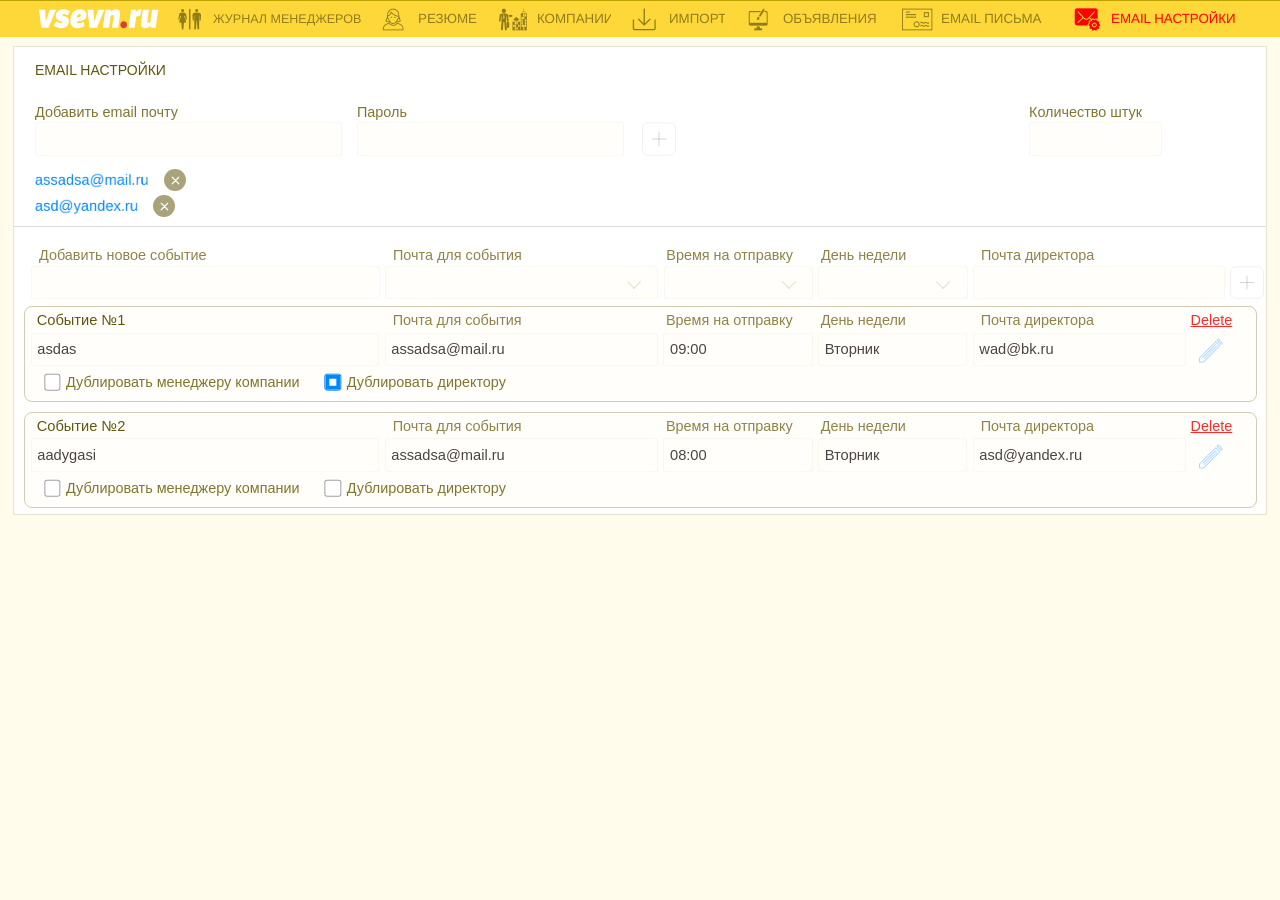
==== email-settings.html @ dcc557de "Update email settings dropdown alignment and UI fixes" ====
<!DOCTYPE html>
<html lang="ru">
<head>
    <meta charset="UTF-8">
    <meta name="viewport" content="width=device-width, initial-scale=1">
    <title>vsevn.ru — Email настройки</title>
    <link rel="stylesheet" href="css/style.css?v=299">
    <link rel="stylesheet" href="css/email-settings.css?v=170">
</head>
<body class="settings-page">
<header class="topbar">
    <a class="logo" href="index.html" aria-label="vsevn.ru"><svg width="179" height="32" viewBox="59 11 179 32" fill="none" xmlns="http://www.w3.org/2000/svg"><path d="M59 13.6651L62.3678 40.8191H73.2908L84.4878 13.6651H75.2932L69.2862 31.1547L68.0572 13.6651H59.0002H59ZM80.9371 36.9832C83.1222 39.3876 87.3547 41.4323 92.1792 41.4323C98.5955 41.4323 103.739 37.8537 103.739 30.8467C103.739 25.9898 100.599 24.6596 97.2301 23.5347C95.1364 22.819 94.2728 22.4098 94.2728 21.4382C94.2728 20.4666 95.0914 20.1601 96.0475 20.1601C97.458 20.1601 100.097 21.1317 101.6 22.3073L105.56 16.6307C103.693 14.6367 99.4604 13 95.4107 13C89.9943 13 84.1686 16.3242 84.1686 23.023C84.1686 27.9332 87.8093 29.6205 90.4498 30.4896C92.77 31.256 93.6347 31.4093 93.6811 32.5355C93.6811 33.3018 93.2705 33.9148 92.0429 33.9148C90.0394 33.9148 86.8993 32.2275 85.2149 30.9492L80.9373 36.9829L80.9371 36.9832ZM126.358 32.1769C123.355 33.1991 121.079 33.8135 119.214 33.8135C117.028 33.8135 115.8 32.33 115.708 31.1026C126.814 30.3869 130.363 27.216 130.363 21.5913C130.363 16.4771 126.722 13.0518 120.533 13.0518C111.795 13.0518 105.969 20.0574 105.969 30.131C105.969 37.0352 109.61 41.4323 116.436 41.4323C120.532 41.4323 123.991 40.2567 127.132 38.5173L126.358 32.1769H126.358ZM115.708 25.5287C115.936 22.6138 117.711 20.1601 119.714 20.1601C121.079 20.1601 121.762 20.9785 121.762 22.2566C121.762 23.8414 120.579 25.0689 115.708 25.5287ZM131.592 13.6651L134.96 40.8191H145.883L157.08 13.6651H147.885L141.878 31.1547L140.649 13.6651H131.592H131.592ZM158.718 13.6651L154.667 40.8191H163.906L166.591 22.9217C167.183 22.2566 168.32 21.4382 169.413 21.4382C170.824 21.4382 171.279 22.1539 170.869 24.813L168.503 40.8191H177.741L180.518 22.1539C181.383 16.2215 179.289 13.0518 174.328 13.0518C171.188 13.0518 168.32 14.7898 166.682 16.4773L166.272 13.6651H158.717H158.718ZM204.366 13.6651H197.267L193.216 40.8191H202.455L204.867 24.6596C205.732 23.4841 207.234 22.5631 208.371 22.5631C209.419 22.5631 209.828 22.6658 210.876 22.9217L212.787 13.7157C212.103 13.3079 211.285 13.0521 210.237 13.0521C208.281 13.0521 206.415 14.7394 204.958 17.0399L204.366 13.6651ZM233.949 40.8191L238 13.6651H228.807L226.076 31.8704C225.529 32.5355 224.3 33.2512 223.209 33.2512C221.797 33.2512 221.388 32.2796 221.661 30.3362L224.164 13.6648H214.879L212.058 32.4327C211.239 38.0572 213.424 41.4321 218.521 41.4321C221.661 41.4321 224.164 40.0006 225.94 37.7507L226.622 40.8188H233.949L233.949 40.8191Z" fill="#FEFEFE"/><path d="M181.111 36.2169C181.111 39.2346 182.932 41.4324 186.072 41.4324C189.122 41.4324 190.941 39.2346 190.941 36.2169C190.941 33.0461 189.03 31.0014 186.072 31.0014C183.068 31.0014 181.111 33.0461 181.111 36.2169Z" fill="#D74134"/></svg></a>
    <nav class="main-nav" aria-label="Главное меню">
        <a class="nav-link" href="#" data-tab="managers">
            <span class="icon icon-managers" aria-hidden="true"></span>
            <span class="nav-text">Журнал менеджеров</span>
        </a>
        <a class="nav-link" href="#" data-tab="resume">
            <span class="icon icon-resume" aria-hidden="true"></span>
            <span class="nav-text">Резюме</span>
        </a>
        <a class="nav-link" href="#" data-tab="companies">
            <span class="icon icon-companies" aria-hidden="true"></span>
            <span class="nav-text">Компании</span>
        </a>
        <a class="nav-link" href="index.html" data-tab="import">
            <span class="icon icon-import" aria-hidden="true"></span>
            <span class="nav-text">Импорт</span>
        </a>
        <a class="nav-link" href="#" data-tab="ads">
            <span class="icon icon-ads" aria-hidden="true"></span>
            <span class="nav-text">Объявления</span>
        </a>
        <a class="nav-link" href="#" data-tab="letters">
            <span class="icon icon-letters" aria-hidden="true"></span>
            <span class="nav-text">Email письма</span>
        </a>
        <a class="nav-link active" href="email-settings.html" data-tab="settings">
            <span class="icon icon-settings" aria-hidden="true"></span>
            <span class="nav-text">Email настройки</span>
        </a>
    </nav>
</header>

<div class="page-wrapper">
    <div class="main-container">
        <h1 class="page-title">EMAIL НАСТРОЙКИ</h1>
        <section class="settings-canvas" aria-label="Email настройки">
    <h2 class="es-heading">EMAIL НАСТРОЙКИ</h2>

    <div class="es-top-label email">Добавить email почту</div>
    <div class="es-top-label pass">Пароль</div>
    <div class="es-top-label qty">Количество штук</div>

    <input type="text" tabindex="-1" aria-hidden="true" autocomplete="username" name="es_fake_username" style="position:absolute;left:-99999px;top:auto;width:1px;height:1px;opacity:0;pointer-events:none;">
    <input type="password" tabindex="-1" aria-hidden="true" autocomplete="current-password" name="es_fake_password" style="position:absolute;left:-99999px;top:auto;width:1px;height:1px;opacity:0;pointer-events:none;">

    <input class="es-small-input email" id="emailInput" type="email" name="es_email_input" inputmode="email" autocomplete="off" autocorrect="off" autocapitalize="none" spellcheck="false" data-lpignore="true" data-1p-ignore="true" data-form-type="other" aria-label="Добавить email почту">
    <input class="es-small-input pass" id="emailPasswordInput" type="text" name="es_password_input" autocomplete="new-password" autocorrect="off" autocapitalize="none" spellcheck="false" data-lpignore="true" data-1p-ignore="true" data-form-type="other" aria-label="Пароль">
    <button class="es-plus-btn" id="emailAddBtn" type="button" aria-label="Добавить email" disabled></button>

    <input class="es-small-input qty" id="emailQtyInput" type="text" inputmode="numeric" autocomplete="off" value="" aria-label="Количество штук">
    <span class="es-x-chip qty-x is-hidden" aria-hidden="true" hidden></span>

    <div class="es-mail-list"></div>

    <div class="es-divider"></div>

    <div class="es-head-wrap">
        <div>Добавить новое событие</div>
        <div>Почта для события</div>
        <div>Время на отправку</div>
        <div>День недели</div>
        <div>Почта директора</div>
        <div></div>
    </div>

    <div class="es-top-row">
        <input class="es-input empty" id="eventNameInput" type="text" autocomplete="off" aria-label="Добавить новое событие">
        <div class="es-input es-select-field is-empty" id="eventEmailSelect" tabindex="0" data-select-role="event-email" data-options="">
            <span class="es-select-value"></span>
            <span class="es-caret"></span>
        </div>
        <div class="es-input es-select-field is-empty" id="eventTimeSelect" tabindex="0" data-select-role="time" data-options="08:00|09:00|10:00|11:00|12:00|13:00|14:00|15:00">
            <span class="es-select-value"></span>
            <span class="es-caret"></span>
        </div>
        <div class="es-input es-select-field is-empty" id="eventDaySelect" tabindex="0" data-select-role="day" data-options="Понедельник|Вторник|Среда|Четверг|Пятница|Суббота|Воскресенье">
            <span class="es-select-value"></span>
            <span class="es-caret"></span>
        </div>
        <input class="es-input" id="eventDirectorInput" type="email" autocomplete="off" aria-label="Почта директора">
        <button class="es-add-btn" id="eventAddBtn" type="button" aria-label="Добавить событие" disabled></button>
    </div>

    <div class="es-cards"></div>
</section>

        <div class="date-row">
            <label class="date-field" data-date-role="from">
                <span class="date-label">ДАТА ОТ</span>
                <input class="date-input" type="text" value="12.05.2023" aria-label="Дата от" readonly>
            </label>
            <label class="date-field" data-date-role="to">
                <span class="date-label">ДАТА ДО</span>
                <input class="date-input" type="text" value="02.05.2026" aria-label="Дата до" readonly>
            </label>
            <label class="check-field">
                <input type="checkbox" class="check-input" id="importAllInput" data-import-option="importAll" autocomplete="off">
                <span class="check-label">Все импортировать объявления</span>
            </label>
            <label class="check-field">
                <input type="checkbox" class="check-input" id="skipDuplicateCheckInput" data-import-option="skipDuplicateCheck" autocomplete="off">
                <span class="check-label">Не проверять на повторы</span>
            </label>
        </div>
        <div class="import-controls">
            <div class="select-group">
                <label class="field-label" for="typeSelect">Укажите тип файла</label>
                <div class="custom-select" id="typeSelect">
                    <div class="select-trigger" id="selectTrigger">
                        <span class="select-value-text" id="selectValueText">Выбрать тип файла</span>
                        <div class="select-right-controls">
                            <span class="select-arrow" id="selectArrow"><i class="vi vi-arrow select-arrow-icon" aria-hidden="true"></i></span>
                            <div class="icon-wrapper select-clear-wrapper" id="selectClearWrapper" style="display:none">
                                <button class="select-clear-btn" id="selectClearBtn" type="button">
                                    <i class="vi vi-clear select-clear-img"></i>
                                </button>
                                <span class="tooltip">Очистить</span>
                            </div>
                        </div>
                    </div>
                    <div class="select-dropdown" id="selectDropdown">
                        <div class="select-option" data-value="xml-ads">Xml объявления</div>
                        <div class="select-option" data-value="xml-links">Xml ссылки</div>
                        <div class="select-option" data-value="xlsx-phones">Xlsx телефоны</div>
                        <div class="select-option" data-value="xlsx-sites">Xlsx сайты</div>
                        <div class="select-option" data-value="xlsx-app">Xlsx наше приложение</div>
                        <div class="select-option" data-value="xlsx-links">Xlsx ссылки для объявлений</div>
                        <div class="select-option" data-value="docx-zarplata">Docx zarplata.ru</div>
                        <div class="select-option" data-value="docx-hh">Docx hh.ru</div>
                        <div class="select-option" data-value="docx-rabota">Docx rabota.ru</div>
                    </div>
                </div>
            </div>
            <div class="filepath-group">
                <label class="field-label" id="filepathLabel">Укажите путь к файлу</label>
                <div class="filepath-with-icon">
                    <div class="filepath-input-wrapper">
                        <input type="text" id="filepathInput" class="filepath-input" placeholder="" autocomplete="off">
                        <div class="icon-wrapper filepath-clear-wrapper" id="filepathClearWrapper" style="display:none">
                            <button class="filepath-clear-btn" id="filepathClearBtn" type="button">
                                <i class="vi vi-clear select-clear-img"></i>
                            </button>
                            <span class="tooltip">Очистить</span>
                        </div>
                    </div>
                    <input type="file" id="filePickerInput" style="display:none">
                    <input type="file" id="folderPickerInput" style="display:none" webkitdirectory multiple>
                </div>
            </div>
            <div class="paperclip-wrapper disabled" id="paperclipWrapper">
                <button class="paperclip-btn" id="paperclipBtn" type="button" disabled>
                    <i class="vi vi-paperclip paperclip-icon" aria-hidden="true"></i>
                </button>
                <div class="source-choice-menu" id="sourceChoiceMenu" hidden>
                    <button type="button" data-source-choice="file">Файл</button>
                    <button type="button" data-source-choice="folder">Папка</button>
                </div>
                <span class="tooltip">Пропишите путь к файлу после этого, его название попадает в поле</span>
            </div>
            <button class="import-btn" id="importBtn" type="button">Начать Импорт</button>
        </div>
    </div>
    <div class="bottom-stripe">
        <div class="log-area" id="logArea"></div>
    </div>
</div>
<div class="log-preview-overlay" id="logPreviewOverlay" hidden>
    <div class="log-preview-window" role="dialog" aria-modal="true" aria-labelledby="logPreviewTitle">
        <div class="log-preview-head">
            <h2 class="log-preview-title" id="logPreviewTitle">Лог импорта</h2>
            <div class="icon-wrapper preview-close-wrapper">
                <button class="log-preview-close" id="logPreviewClose" type="button" aria-label="Закрыть диалог">
                    <i class="vi vi-clear" aria-hidden="true"></i>
                </button>
                <span class="tooltip">Закрыть</span>
            </div>
        </div>
        <div class="log-preview-body">
            <div class="log-preview-meta" id="logPreviewMeta"></div>
            <div class="log-preview-source" id="logPreviewSource"></div>
            <div class="log-preview-summary" id="logPreviewSummary"></div>
            <div class="log-preview-table-wrap">
                <table class="log-preview-table">
                    <thead>
                    <tr>
                        <th>#</th>
                        <th>Наименование</th>
                        <th>Статус</th>
                    </tr>
                    </thead>
                    <tbody id="logPreviewRows"></tbody>
                </table>
            </div>
        </div>
    </div>
</div>
<script src="js/script.js?v=241"></script>
<script src="js/email-settings.js?v=91"></script>
</body>
</html>
---- css/style.css ----
@font-face {
    font-family: 'vsevn-nav-icons';
    src: url('../fonts/vsevn-nav-icons.woff2') format('woff2'),
         url('../fonts/vsevn-nav-icons.woff') format('woff');
    font-weight: normal;
    font-style: normal;
    font-display: block;
}

@font-face {
    font-family: 'vsevn-select-arrow';
    src: url('../fonts/vsevn-select-arrow.woff2') format('woff2'),
         url('../fonts/vsevn-select-arrow.woff') format('woff'),
         url('../fonts/vsevn-select-arrow.ttf') format('truetype');
    font-weight: normal;
    font-style: normal;
    font-display: block;
}

@font-face {
    font-family: 'vsevn-icons';
    src: url('../fonts/vsevn-icons.woff2') format('woff2'),
         url('../fonts/vsevn-icons.woff') format('woff'),
         url('../fonts/vsevn-icons.ttf') format('truetype');
    font-weight: normal;
    font-style: normal;
    font-display: block;
}

@font-face {
    font-family: 'vsevn-zip';
    src: url('../fonts/vsevn-zip.woff2') format('woff2'),
         url('../fonts/vsevn-zip.woff') format('woff'),
         url('../fonts/vsevn-zip.ttf') format('truetype');
    font-weight: normal;
    font-style: normal;
    font-display: block;
}

@font-face {
    font-family: 'vsevn-import-hover';
    src: url('../fonts/vsevn-import-hover.woff2') format('woff2'),
         url('../fonts/vsevn-import-hover.woff') format('woff'),
         url('../fonts/vsevn-import-hover.ttf') format('truetype');
    font-weight: normal;
    font-style: normal;
    font-display: block;
}

@font-face {
    font-family: 'vsevn-underline-dot';
    src: url('../fonts/vsevn-underline-dot.woff2') format('woff2'),
         url('../fonts/vsevn-underline-dot.woff') format('woff'),
         url('../fonts/vsevn-underline-dot.ttf') format('truetype');
    font-weight: normal;
    font-style: normal;
    font-display: block;
}

@font-face {
    font-family: 'vsevn-delete-hover';
    src: url('../fonts/vsevn-delete-hover.woff2') format('woff2'),
         url('../fonts/vsevn-delete-hover.woff') format('woff'),
         url('../fonts/vsevn-delete-hover.ttf') format('truetype');
    font-weight: normal;
    font-style: normal;
    font-display: block;
}

@font-face {
    font-family: 'vsevn-delete-states';
    src: url('../fonts/vsevn-delete-states.woff2') format('woff2'),
         url('../fonts/vsevn-delete-states.woff') format('woff'),
         url('../fonts/vsevn-delete-states.ttf') format('truetype');
    font-weight: normal;
    font-style: normal;
    font-display: block;
}

@font-face {
    font-family: 'vsevn-delete-active';
    src: url('../fonts/vsevn-delete-active.woff2') format('woff2'),
         url('../fonts/vsevn-delete-active.woff') format('woff');
    font-weight: normal;
    font-style: normal;
    font-display: block;
}

@font-face {
    font-family: 'vsevn-rollback-hover';
    src: url('../fonts/vsevn-rollback-hover.woff2') format('woff2'),
         url('../fonts/vsevn-rollback-hover.woff') format('woff'),
         url('../fonts/vsevn-rollback-hover.ttf') format('truetype');
    font-weight: normal;
    font-style: normal;
    font-display: block;
}

@font-face {
    font-family: 'vsevn-paperclip-hover';
    src: url('../fonts/vsevn-paperclip-hover.woff2') format('woff2'),
         url('../fonts/vsevn-paperclip-hover.woff') format('woff'),
         url('../fonts/vsevn-paperclip-hover.ttf') format('truetype');
    font-weight: normal;
    font-style: normal;
    font-display: block;
}

[class^="vi-"], [class*=" vi-"] {
    font-family: 'vsevn-icons' !important;
    font-style: normal;
    font-weight: normal;
    font-variant: normal;
    text-transform: none;
    line-height: 1;
    speak: never;
    -webkit-font-smoothing: antialiased;
    -moz-osx-font-smoothing: grayscale;
}

.vi-ads::before {
    content: "\f015";
}

.vi-arrow::before {
    font-family: 'vsevn-select-arrow' !important;
    content: "\f000";
}

.vi-clear {
    position: relative;
    display: inline-block;
    width: 1.5625vw;
    height: 1.5625vw;
    background: url('../icons/clear/clear.svg') center / contain no-repeat;
    flex-shrink: 0;
    font-size: 0;
    line-height: 0;
    overflow: hidden;
    vertical-align: top;
}

.vi-clear::before {
    content: "";
    display: none;
}

.vi-clear::after {
    content: "";
    position: absolute;
    inset: 0;
    background: url('../icons/clear/clear-hover.svg') center / contain no-repeat;
    opacity: 0;
    pointer-events: none;
}

.select-clear-wrapper:hover .vi-clear::after,
.select-clear-btn:hover .vi-clear::after,
.filepath-clear-wrapper:hover .vi-clear::after,
.filepath-clear-btn:hover .vi-clear::after,
.preview-close-wrapper:hover .vi-clear::after,
.log-preview-close:hover .vi-clear::after {
    opacity: 1;
}

.vi-companies::before {
    content: "\f012";
}

.vi-delete-hover::before {
    font-family: 'vsevn-delete-states' !important;
    content: "\f001";
}

.vi-delete::before {
    font-family: 'vsevn-delete-states' !important;
    content: "\f002";
}

.vi-delete {
    position: relative;
    display: inline-block;
    width: 1em;
    height: 1em;
    overflow: hidden;
}

.vi-delete::after {
    font-family: 'vsevn-delete-states' !important;
    content: "\f001";
    font-style: normal;
    font-weight: normal;
    speak: never;
    -webkit-font-smoothing: antialiased;
    -moz-osx-font-smoothing: grayscale;
    position: absolute;
    top: 50%;
    left: 50%;
    transform: translate(-50%, -50%);
    font-size: 1em;
    line-height: 1;
    width: 1em;
    height: 1em;
    overflow: hidden;
    opacity: 0;
    transition: opacity 0.15s;
}

.vi-delete::before {
    transition: opacity 0.15s;
}

.vi-docx::before {
    content: "\f00f";
}

.vi-email-hover::before {
    content: "\f00d";
}

.vi-email-settings-hover::before {
    content: "\f00b";
}

.vi-email-settings::before {
    content: "\f00c";
}

.vi-email::before {
    content: "\f00e";
}

.vi-html::before {
    content: "\f00a";
}

.vi-import::before {
    content: "\f009";
}

.vi-journal-hover::before {
    content: "\f007";
}

.vi-journal::before {
    content: "\f008";
}

.vi-paperclip::before {
    content: "\f006";
}

.vi-paperclip {
    position: relative;
    display: inline-block;
}

.has-static-icon::before,
.has-static-icon::after {
    content: "" !important;
    display: none !important;
}

.vi-paperclip.has-static-icon {
    width: 0.72917vw;
    height: 1.77083vw;
    font-size: 0;
    line-height: 0;
}

.select-arrow-icon.has-static-icon {
    position: relative;
    width: 100%;
    height: 100%;
    font-size: 0;
    line-height: 0;
    transform-origin: center;
}

.icon.has-static-icon {
    position: relative;
}

.vi-rollback.has-static-icon,
.vi-delete.has-static-icon,
.warning-icon.has-static-icon {
    position: relative;
    display: inline-block;
    width: 1.875vw;
    height: 1.875vw;
    font-size: 0;
    line-height: 0;
}

.static-icon-svg {
    position: absolute;
    inset: 0;
    display: block;
    width: 100%;
    height: 100%;
    overflow: visible;
    pointer-events: none;
    shape-rendering: geometricPrecision;
    transition: opacity 0.15s;
}

.static-icon-hover,
.static-icon-active {
    opacity: 0;
}

.paperclip-btn:not([disabled]):hover .vi-paperclip.has-static-icon .static-icon-default,
.rollback-btn:not(.is-rolled):hover .vi-rollback.has-static-icon .static-icon-default,
.delete-btn:hover .vi-delete.has-static-icon .static-icon-default,
.delete-btn:active .vi-delete.has-static-icon .static-icon-default,
.delete-btn.is-pressed .vi-delete.has-static-icon .static-icon-default {
    opacity: 0;
}

.paperclip-btn:not([disabled]):hover .vi-paperclip.has-static-icon .static-icon-hover,
.rollback-btn:not(.is-rolled):hover .vi-rollback.has-static-icon .static-icon-hover,
.delete-btn:hover .vi-delete.has-static-icon .static-icon-hover {
    opacity: 1;
}

.delete-btn:active .vi-delete.has-static-icon .static-icon-hover,
.delete-btn.is-pressed .vi-delete.has-static-icon .static-icon-hover {
    opacity: 0;
}

.delete-btn:active .vi-delete.has-static-icon .static-icon-active,
.delete-btn.is-pressed .vi-delete.has-static-icon .static-icon-active {
    opacity: 1;
}

.vi-paperclip::after {
    font-family: 'vsevn-paperclip-hover' !important;
    content: "\f000";
    font-style: normal;
    font-weight: normal;
    speak: never;
    -webkit-font-smoothing: antialiased;
    -moz-osx-font-smoothing: grayscale;
    position: absolute;
    top: 50%;
    left: 50%;
    transform: translate(-50%, -50%);
    opacity: 0;
    transition: opacity 0.15s;
}

.vi-paperclip::before {
    transition: opacity 0.15s;
}

.vi-resume-hover::before {
    content: "\f004";
}

.vi-resume::before {
    content: "\f005";
}

.vi-rollback::before {
    content: "\f003";
}

.vi-rollback {
    position: relative;
    display: inline-block;
    width: 1em;
    height: 1em;
    overflow: hidden;
}

.vi-rollback::after {
    font-family: 'vsevn-rollback-hover' !important;
    content: "\f000";
    font-style: normal;
    font-weight: normal;
    speak: never;
    -webkit-font-smoothing: antialiased;
    -moz-osx-font-smoothing: grayscale;
    position: absolute;
    top: 50%;
    left: 50%;
    transform: translate(-50%, -50%);
    font-size: 1em;
    line-height: 1;
    width: 1em;
    height: 1em;
    overflow: hidden;
    opacity: 0;
    transition: opacity 0.15s;
}

.vi-rollback::before {
    transition: opacity 0.15s;
}

.vi-warning::before {
    content: "\f002";
}

.vi-xlsx::before {
    content: "\f001";
}

.vi-xml::before {
    content: "\f000";
}

.vi-zip::before {
    font-family: 'vsevn-zip' !important;
    content: "\f000";
}

@font-face {
    font-family: 'Roboto';
    font-style: normal;
    font-weight: 100 900;
    font-display: block;
    src: url('../fonts/roboto-cyrillic-ext.woff2') format('woff2');
    unicode-range: U+0460-052F, U+1C80-1C8A, U+20B4, U+2DE0-2DFF, U+A640-A69F, U+FE2E-FE2F;
}

@font-face {
    font-family: 'Roboto';
    font-style: normal;
    font-weight: 100 900;
    font-display: block;
    src: url('../fonts/roboto-cyrillic.woff2') format('woff2');
    unicode-range: U+0301, U+0400-045F, U+0490-0491, U+04B0-04B1, U+2116;
}

@font-face {
    font-family: 'Roboto';
    font-style: normal;
    font-weight: 100 900;
    font-display: block;
    src: url('../fonts/roboto-latin-ext.woff2') format('woff2');
    unicode-range: U+0100-02BA, U+02BD-02C5, U+02C7-02CC, U+02CE-02D7, U+02DD-02FF, U+0304, U+0308, U+0329, U+1D00-1DBF, U+1E00-1E9F, U+1EF2-1EFF, U+2020, U+20A0-20AB, U+20AD-20C0, U+2113, U+2C60-2C7F, U+A720-A7FF;
}

@font-face {
    font-family: 'Roboto';
    font-style: normal;
    font-weight: 100 900;
    font-display: block;
    src: url('../fonts/roboto-latin.woff2') format('woff2');
    unicode-range: U+0000-00FF, U+0131, U+0152-0153, U+02BB-02BC, U+02C6, U+02DA, U+02DC, U+0304, U+0308, U+0329, U+2000-206F, U+20AC, U+2122, U+2191, U+2193, U+2212, U+2215, U+FEFF, U+FFFD;
}

*, *::before, *::after {
    box-sizing: border-box;
    margin: 0;
    padding: 0;
}

html {
    width: 100%;
    min-height: 100%;
    overflow-x: hidden;
    overflow-y: scroll;
    scrollbar-gutter: stable;
    scrollbar-width: none;
}

html::-webkit-scrollbar {
    display: none;
}

body {
    width: 100%;
    min-height: 100%;
    overflow-x: hidden;
}

body {
    font-family: 'Roboto', sans-serif;
    background: #FFFCEC;
    color: #333333;
    font-size: 1.02917vw;
    line-height: 1.4;
}

button,
input,
select {
    font: inherit;
}

a {
    font-family: 'Roboto', sans-serif;
}

.topbar {
    display: flex;
    align-items: center;
    width: 100%;
    height: 2.85365vw;
    background-color: #FED839;
    padding-left: 3.07292vw;
    border-top: var(--ui-hairline, 0.05208vw) solid #bda300;
    overflow: hidden;
    box-sizing: border-box;
}

.main-nav {
    display: flex;
    align-items: center;
    height: 100%;
    gap: 1.45833vw;
    margin-left: 1.35417vw;
}

.logo {
    display: block;
    width: 9.32292vw;
    height: 1.66667vw;
    line-height: 1;
    text-decoration: none;
}

.logo svg {
    display: block;
    width: 9.32292vw;
    height: 1.66667vw;
}

.nav-link {
    display: inline-flex;
    align-items: center;
    gap: 0.72917vw;
    height: 2.4vw;
    color: rgba(98, 86, 14, 0.7);
    font-size: 0;
    font-weight: 300;
    line-height: 1;
    overflow: visible;
    text-decoration: none;
    text-transform: uppercase;
}

.nav-link[data-tab="managers"] { width: 14.42708vw; }
.nav-link[data-tab="resume"] { width: 7.86458vw; }
.nav-link[data-tab="companies"] { width: 8.80208vw; }
.nav-link[data-tab="import"] { width: 7.44792vw; }
.nav-link[data-tab="ads"] { width: 10.9375vw; }
.nav-link[data-tab="letters"] { width: 11.82292vw; }
.nav-link[data-tab="settings"] { width: 14.63542vw; }

.nav-text {
    display: inline-flex;
    align-items: center;
    flex: 1 1 auto;
    font-size: 0;
    font-weight: 300;
    height: 1.25vw;
    line-height: 0;
    overflow: hidden;
    white-space: nowrap;
}

.nav-text .svg-label {
    width: 100%;
    height: 1.25vw;
}

.nav-link.active {
    color: #ff0000;
    font-weight: 400;
}

.nav-link:hover {
    color: #ff0000;
}

.nav-link.active .nav-text {
    font-weight: 400;
}

.icon {
    display: inline-flex;
    align-items: center;
    justify-content: center;
    width: 2.29167vw;
    height: 2.29167vw;
    color: currentColor;
    font-family: "vsevn-icons" !important;
    font-size: 0;
    font-style: normal;
    font-weight: normal !important;
    font-variant: normal;
    line-height: 0;
    overflow: visible;
    text-transform: none;
    -webkit-font-smoothing: antialiased;
    -moz-osx-font-smoothing: grayscale;
}

.icon::before {
    display: none;
}

.icon .svg-label {
    width: 2.29167vw;
    height: 2.29167vw;
}

.page-wrapper {
    background: #FFFCEC;
    padding: 1.61458vw 1.04167vw 0;
    display: flex;
    flex-direction: column;
    gap: 0;
}

.bottom-stripe {
    position: relative;
    z-index: 0;
    margin: 0;
    padding: 0;
    min-height: 2.5vw;
    background: #FFFCEC;
}

.bottom-stripe.is-empty {
    background: #FAF2B9;
}

.main-container {
    background: #FFFFFF;
    width: 97.96875vw;
    height: 13.80208vw;
    margin: 0;
    padding: 1.97917vw 1.77083vw 0;
    position: relative;
    z-index: 20;
    overflow: visible;
}

.page-title {
    font-size: 0;
    line-height: 0;
    font-weight: 400;
    color: #62560E;
    margin: 0 0 1.47083vw 0.51458vw;
    letter-spacing: 0;
    min-height: 1.92708vw;
}

.date-row {
    display: flex;
    gap: 0.15625vw;
    margin-bottom: 0.58802vw;
    align-items: center;
}

.date-field {
    position: relative;
    display: inline-flex;
    align-items: center;
    justify-content: center;
    gap: 0.625vw;
    width: 11.82292vw;
    height: 2.60417vw;
    background: #FFFEFB;
    border: 0;
    border-radius: 0.3125vw;
    padding: 0 0.390625vw;
    box-shadow: inset 0 0 0 var(--ui-control-line, 0.02604vw) #EFE8CD;
    box-sizing: border-box;
    cursor: pointer;
    flex-shrink: 0;
    transition: box-shadow 0.15s;
}

.date-field[data-date-role="to"] {
    gap: 0.72917vw;
}

.date-field:hover {
    box-shadow: inset 0 0 0 var(--ui-control-line, 0.02604vw) #0087FC;
}

.date-field.is-calendar-open {
    background: #FFFFFF;
    box-shadow: inset 0 0 0 var(--ui-control-strong-line, 0.07813vw) #0087FC;
}

.date-label {
    display: flex;
    align-items: center;
    font-size: 0;
    line-height: 0;
    color: #62560E;
    font-weight: 300;
    text-transform: uppercase;
    letter-spacing: 0;
    white-space: nowrap;
    flex-shrink: 0;
    width: 4.2708vw;
}

.date-input {
    width: 6.02917vw;
    height: 1.25vw;
    margin-left: 0.36771vw;
    border: 0;
    outline: 0;
    padding: 0;
    background: transparent;
    color: #0076ff;
    font-weight: 400;
}

.date-field.rendered .date-input {
    position: absolute;
    inset: 0;
    width: auto;
    height: auto;
    color: transparent;
    caret-color: transparent;
    font-size: 0;
    z-index: 2;
    cursor: pointer;
}

.date-value-render {
    position: static;
    width: 5.72917vw;
    height: 1.5625vw;
    display: flex;
    align-items: center;
    font-size: 0;
    line-height: 0;
    color: #0087FC;
    font-weight: 400;
    letter-spacing: 0;
    pointer-events: none;
    z-index: 1;
}

.date-field[data-date-role="to"] .date-value-render {
    width: 5.72917vw;
}

.date-calendar {
    position: fixed;
    width: 14.89583vw;
    padding: 0.5208vw;
    background: #FFFFFF;
    border: var(--ui-half-line, 0.0156vw) solid rgba(98, 86, 14, 0.18);
    border-radius: 0.4167vw;
    box-shadow: 0 0.5208vw 1.5625vw rgba(98, 86, 14, 0.18);
    box-sizing: border-box;
    font-family: 'Roboto', sans-serif;
    z-index: 2000;
}

.date-calendar[hidden] {
    display: none;
}

.date-calendar-header {
    display: flex;
    align-items: center;
    justify-content: space-between;
    margin-bottom: 0.4167vw;
}

.date-calendar-title {
    display: flex;
    align-items: center;
    gap: 0.2604vw;
}

.date-calendar-picker {
    position: relative;
}

.date-calendar-select {
    display: flex;
    align-items: center;
    justify-content: space-between;
    gap: 0.2083vw;
    height: 1.66667vw;
    min-width: 5.41667vw;
    border: 0;
    border-radius: 0.2083vw;
    padding: 0 0.3125vw;
    background: rgba(255, 254, 251, 0.9);
    color: #62560E;
    font-family: inherit;
    font-size: 0;
    font-weight: 300;
    line-height: 0;
    outline: 0;
    cursor: pointer;
}

.date-calendar-select:hover,
.date-calendar-select:focus,
.date-calendar-picker.is-open .date-calendar-select {
    background: rgba(0, 135, 252, 0.08);
    box-shadow: none;
}

.date-calendar-year {
    min-width: 3.85417vw;
}

.date-calendar-select-arrow {
    display: inline-flex;
    align-items: center;
    justify-content: center;
    width: 0.7292vw;
    height: 0.7292vw;
    color: #0087FC;
    font-size: 0;
    line-height: 0;
}

.date-calendar-menu {
    position: absolute;
    top: calc(100% + 0.1563vw);
    left: 0;
    min-width: 100%;
    width: max-content;
    max-height: 12.5vw;
    padding: 0.1563vw 0;
    overflow-y: auto;
    background: #FFFFFF;
    border: var(--ui-half-line, 0.0156vw) solid rgba(98, 86, 14, 0.18);
    border-radius: 0.2083vw;
    box-shadow: 0 0.4167vw 1.0417vw rgba(98, 86, 14, 0.16);
    box-sizing: border-box;
    z-index: 3;
}

.date-calendar-menu[hidden] {
    display: none;
}

.date-calendar-menu[data-calendar-month-menu] {
    left: -1.5625vw;
    display: grid;
    grid-template-columns: repeat(2, minmax(0, 1fr));
    gap: 0.10417vw;
    width: 13.85417vw;
    max-height: none;
    padding: 0.20833vw;
    overflow: visible;
}

.date-calendar-menu[data-calendar-month-menu][hidden] {
    display: none;
}

.date-calendar-menu[data-calendar-month-menu] .date-calendar-option {
    justify-content: flex-start;
    min-height: 1.66667vw;
    padding: 0 0.3125vw;
    text-align: left;
}

.date-calendar-menu[data-calendar-month-menu] .date-calendar-option.is-selected,
.date-calendar-menu[data-calendar-month-menu] .date-calendar-option.is-selected:hover {
    box-shadow: inset 0 0 0 var(--ui-hairline, 0.05208vw) #0087FC;
}

.date-calendar-menu::-webkit-scrollbar {
    width: 0.3125vw;
}

.date-calendar-menu::-webkit-scrollbar-track {
    background: rgba(98, 86, 14, 0.08);
    border-radius: 0.1563vw;
}

.date-calendar-menu::-webkit-scrollbar-thumb {
    background: rgba(0, 135, 252, 0.35);
    border-radius: 0.1563vw;
}

.date-calendar-option {
    display: flex;
    align-items: center;
    width: 100%;
    min-height: 1.66667vw;
    border: 0;
    padding: 0 0.4167vw;
    background: transparent;
    color: #62560E;
    font-family: inherit;
    font-size: 0;
    font-weight: 300;
    line-height: 0;
    letter-spacing: 0;
    text-align: left;
    cursor: pointer;
}

.date-calendar-option:hover {
    background: rgba(0, 135, 252, 0.1);
    color: #0087FC;
}

.date-calendar-option.is-selected,
.date-calendar-option.is-selected:hover {
    background: rgba(0, 135, 252, 0.1);
    color: #0087FC;
    font-weight: 300;
    box-shadow: inset 0.1563vw 0 0 #0087FC;
}

.date-calendar-option.is-selected svg text,
.date-calendar-day.is-selected svg text {
    font-weight: 300;
}

.date-calendar-option.is-disabled,
.date-calendar-option.is-disabled:hover {
    background: transparent;
    color: rgba(98, 86, 14, 0.25);
    box-shadow: none;
    cursor: not-allowed;
}

.date-calendar-nav {
    display: flex;
    align-items: center;
    justify-content: center;
    width: 1.66667vw;
    height: 1.66667vw;
    border: 0;
    border-radius: 0.2083vw;
    background: rgba(0, 135, 252, 0.08);
    color: #0087FC;
    font-family: inherit;
    font-size: 0;
    font-weight: 300;
    line-height: 0;
    cursor: pointer;
}

.date-calendar-nav:hover {
    background: rgba(0, 135, 252, 0.16);
}

.date-calendar-nav:disabled,
.date-calendar-nav:disabled:hover {
    background: rgba(98, 86, 14, 0.05);
    color: rgba(98, 86, 14, 0.25);
    cursor: not-allowed;
}

.date-calendar-weekdays,
.date-calendar-grid {
    display: grid;
    grid-template-columns: repeat(7, 1fr);
    gap: 0.1042vw;
}

.date-calendar-weekday {
    display: flex;
    align-items: center;
    justify-content: center;
    height: 1.5625vw;
    color: rgba(98, 86, 14, 0.55);
    font-size: 0;
    font-weight: 300;
    line-height: 0;
    letter-spacing: 0;
    text-align: center;
    text-transform: uppercase;
}

.date-calendar-weekdays {
    margin-bottom: 0.15625vw;
}

.date-calendar-day {
    display: flex;
    align-items: center;
    justify-content: center;
    height: 1.5625vw;
    border: 0;
    border-radius: 0.2083vw;
    background: transparent;
    color: #62560E;
    font-family: inherit;
    font-size: 0;
    font-weight: 300;
    line-height: 0;
    letter-spacing: 0;
    cursor: pointer;
}

.date-calendar-select .svg-label,
.date-calendar-option .svg-label {
    height: 1.5625vw;
}

.date-calendar-select [data-calendar-month-label],
.date-calendar-select [data-calendar-year-label],
.date-calendar-option,
.date-calendar-weekday,
.date-calendar-day {
    font-family: 'Roboto', sans-serif;
}

.date-calendar-chevron {
    display: block;
    width: 0.8333vw;
    height: 0.8333vw;
    overflow: visible;
    pointer-events: none;
}

.date-calendar-weekday .svg-label {
    height: 1.5625vw;
}

.date-calendar-day .svg-label {
    height: 1.5625vw;
}

.date-calendar-day:hover {
    background: rgba(0, 135, 252, 0.1);
    color: #0087FC;
}

.date-calendar-day.is-outside {
    color: rgba(98, 86, 14, 0.35);
}

.date-calendar-day.is-today {
    box-shadow: inset 0 0 0 var(--ui-hairline, 0.0521vw) rgba(0, 135, 252, 0.35);
}

.date-calendar-day.is-selected {
    background: rgba(0, 135, 252, 0.12);
    color: #0087FC;
    font-weight: 300;
    box-shadow: inset 0 0 0 var(--ui-hairline, 0.0521vw) rgba(0, 135, 252, 0.45);
}

.date-calendar-day.is-selected:hover {
    background: rgba(0, 135, 252, 0.16);
    color: #0087FC;
}

.date-calendar-day.is-disabled,
.date-calendar-day.is-disabled:hover {
    background: transparent;
    color: rgba(98, 86, 14, 0.25);
    box-shadow: none;
    cursor: not-allowed;
}

.svg-label {
    display: inline-block;
    flex: 0 0 auto;
    overflow: visible;
    pointer-events: none;
    vertical-align: top;
}

.nav-text .svg-label {
    width: 100%;
    height: 1.25vw;
}

.nav-icon-img .svg-label,
.icon .svg-label {
    width: 2.29167vw;
    height: 2.29167vw;
}

.page-title .svg-label {
    height: 1.92708vw;
}

.date-label .svg-label {
    height: 1.35417vw;
}

.date-label .svg-label text {
    font-weight: 300;
}

.date-value-render .svg-label text {
    font-weight: 400;
}

.field-label .svg-label,
.check-label .svg-label {
    height: 1.35417vw;
}

.import-btn .svg-label {
    height: 1.5625vw;
}

.import-btn.has-type .svg-label {
    height: 1.5625vw;
}

.date-value-render .svg-label,
.select-value-text .svg-label,
.select-option .svg-label,
.log-title .svg-label,
.log-empty-state .svg-label,
.log-table .svg-label {
    max-width: 100%;
}

.check-field {
    display: inline-flex;
    align-items: center;
    gap: 1.04167vw;
    height: 1.82292vw;
    margin-left: 1.5625vw;
    cursor: pointer;
    user-select: none;
    flex-shrink: 0;
}

.check-input {
    width: 1.3542vw;
    height: 1.3542vw;
    flex-shrink: 0;
    margin: 0;
    appearance: none;
    -webkit-appearance: none;
    border: 0.07292vw solid rgba(142, 142, 147, 0.82);
    border-radius: 0.15625vw;
    background: #FFFFFF;
    box-shadow: none;
    cursor: pointer;
    transition: border-color 0.15s;
    box-sizing: border-box;
    outline: none;
}

.check-input:hover {
    border-color: #0087FC;
}

.check-input:focus,
.check-input:active {
    border-color: #0087FC;
}

.check-input:checked {
    background-color: #FFFFFF;
    border-color: #0087FC;
    box-shadow: inset 0 0 0 var(--ui-checkbox-fill-line, 0.3125vw) #0087FC;
    background-image: none;
    position: relative;
}

.check-input:checked:hover,
.check-input:checked:focus,
.check-input:checked:active {
    border-color: #0087FC;
}

.check-input:checked::after {
    display: none;
}

.check-label {
    font-size: 0;
    line-height: 0;
    cursor: pointer;
    display: inline-flex;
    align-items: center;
}

.date-row .check-field:nth-child(3) {
    margin-left: 3.95833vw;
}

.date-row .check-field:nth-child(4) {
    margin-left: 2.91667vw;
}

.date-row .check-field:nth-child(3) .check-label {
    width: 16.1979vw;
}

.date-row .check-field:nth-child(4) .check-label {
    width: 13.4375vw;
}

.check-label .svg-label text {
    font-family: 'Roboto', sans-serif;
    font-weight: 300;
}

.check-input:checked ~ .check-label svg text {
    fill: #0F0F0F;
}

.import-controls {
    display: grid;
    grid-template-columns: 24.21875vw minmax(0, 52.47396vw) 1.47083vw auto;
    align-items: flex-end;
    gap: 0.44115vw;
    min-width: 0;
    max-width: 100%;
}

.field-label {
    display: block;
    font-size: 0;
    font-weight: 300;
    line-height: 0;
    color: #82752e;
    margin: 0 0 0.36771vw 0.29427vw;
    white-space: nowrap;
    min-height: 1.35417vw;
}

.select-group {
    width: 24.21875vw;
    flex-shrink: 0;
}

.custom-select {
    position: relative;
    width: 24.21875vw;
}

.custom-select.open {
    z-index: 3000;
}

.select-trigger {
    display: flex;
    align-items: center;
    height: 2.60417vw;
    background: #FFFEFB;
    border: 0;
    border-radius: 0.3125vw;
    padding: 0 0.83333vw 0 1.19792vw;
    box-shadow: inset 0 0 0 var(--ui-control-line, 0.02604vw) #EFE8CD;
    cursor: pointer;
    user-select: none;
    transition: box-shadow 0.15s;
    box-sizing: border-box;
}

.select-trigger:hover {
    box-shadow: inset 0 0 0 var(--ui-control-line, 0.02604vw) #0087FC;
}

.custom-select.open .select-trigger {
    background: #FFFFFF;
    box-shadow: inset 0 0 0 var(--ui-control-strong-line, 0.07813vw) #0087FC;
    border-radius: 0.3125vw 0.3125vw 0 0;
}

.select-value-text {
    display: flex;
    align-items: center;
    flex: 1;
    height: 1.5625vw;
    font-family: 'Roboto', sans-serif;
    font-size: 0;
    font-weight: 300;
    line-height: 0;
    letter-spacing: 0;
    color: #D0CDB7;
    overflow: visible;
    white-space: nowrap;
    transition: color 0.1s;
}

.select-group .field-label {
    margin-left: 0.29427vw;
}

.filepath-group .field-label {
    margin-left: 0.29427vw;
}

.select-value-text .svg-label {
    height: 1.5625vw;
}

.select-value-text.has-value {
    color: #62560E;
    font-weight: 300;
}

.select-right-controls {
    display: flex;
    align-items: center;
    gap: 0.52083vw;
    flex-shrink: 0;
    margin-left: 0.3125vw;
}

.select-clear-btn {
    background: none;
    border: none;
    padding: 0;
    cursor: pointer;
    display: flex;
    align-items: center;
    justify-content: center;
    width: 1.5625vw;
    height: 1.5625vw;
    flex-shrink: 0;
    color: #62560E;
}

.select-clear-img {
    display: inline-block;
    width: 1.5625vw;
    height: 1.5625vw;
    font-size: 0;
    color: currentColor;
    line-height: 0;
    opacity: 1;
    pointer-events: none;
    transition: color 0.08s ease;
}

.select-clear-wrapper:hover .select-clear-btn,
.select-clear-btn:hover {
    color: #2E2806;
}

.select-arrow {
    flex-shrink: 0;
    display: inline-flex;
    align-items: center;
    justify-content: center;
    width: 1.5625vw;
    height: 1.44688vw;
    padding: 0.52083vw;
    background: #FFFFFF;
    box-sizing: border-box;
    pointer-events: none;
}

.select-arrow-icon {
    display: inline-flex;
    align-items: center;
    justify-content: center;
    width: 100%;
    height: 100%;
    color: #62560E;
    font-size: 0.52083vw;
    font-style: normal;
    font-weight: normal;
    line-height: 1;
    transition: transform 0.15s;
    flex-shrink: 0;
    speak: never;
    -webkit-font-smoothing: antialiased;
    -moz-osx-font-smoothing: grayscale;
}

.select-arrow-icon::before {
    display: block;
}

.custom-select.open .select-arrow-icon {
    transform: rotate(180deg);
}

.select-dropdown {
    display: none;
    position: fixed;
    width: 24.21875vw;
    background: #FFFFFF;
    border: 0;
    border-radius: 0 0 0.3125vw 0.3125vw;
    box-sizing: border-box;
    z-index: 10000;
    max-height: 27.1875vw;
    overflow-y: auto;
    box-shadow: 0 0.20833vw 0.78125vw 0 rgba(0, 0, 0, 0.12);
    scrollbar-width: none;
}

.select-dropdown::after {
    content: "";
    position: absolute;
    inset: 0;
    border-radius: inherit;
    box-shadow:
        inset var(--ui-control-strong-line, 0.07813vw) 0 0 #0087FC,
        inset calc(var(--ui-control-strong-line, 0.07813vw) * -1) 0 0 #0087FC,
        inset 0 calc(var(--ui-control-strong-line, 0.07813vw) * -1) 0 #0087FC;
    pointer-events: none;
    z-index: 2;
}

.select-dropdown::-webkit-scrollbar {
    display: none;
}

.custom-select.open .select-dropdown {
    display: block;
}

.select-option {
    height: 3.02083vw;
    display: flex;
    align-items: center;
    padding: 0 0.83333vw;
    font-family: 'Roboto', sans-serif;
    font-size: 0;
    font-weight: 300;
    line-height: 0;
    letter-spacing: 0;
    color: rgba(78, 74, 74, 0.8);
    background: #FFFFFF;
    border: 0;
    box-shadow: inset 0 calc(var(--ui-control-line, 0.02604vw) * -1) 0 rgba(0, 0, 0, 0.035);
    cursor: pointer;
    transition: background 0.1s;
}

.select-option:last-child {
    box-shadow: none;
}

.select-option:hover {
    background: #FFDF3B;
    color: #00A6FF;
}

.select-option.is-selected {
    background: #F6FBFF;
    color: #00A6FF;
}

.select-option.is-selected:hover {
    background: #FFDF3B;
    color: #00A6FF;
}

.filepath-group {
    position: relative;
    z-index: 0;
    width: calc(100% - 1.11979vw);
    min-width: 0;
    max-width: 51.35417vw;
    margin-left: 1.11979vw;
}

.filepath-input-wrapper {
    --filepath-clear-right: 30px;
    --filepath-clear-size: 1.5625vw;
    --filepath-clear-text-gap: 8px;
    display: flex;
    align-items: center;
    position: relative;
    flex: 1;
    min-width: 0;
    max-width: 100%;
    height: 2.60417vw;
    border: 0;
    border-radius: 0.3125vw;
    background: #FFFEFB;
    box-shadow: inset 0 0 0 var(--ui-control-line, 0.02604vw) #EFE8CD;
    box-sizing: border-box;
    transition: box-shadow 0.15s;
}

.filepath-input-wrapper:hover {
    box-shadow: inset 0 0 0 var(--ui-control-line, 0.02604vw) #0087FC;
}

.filepath-input-wrapper.is-disabled,
.filepath-input-wrapper.is-disabled:hover,
.filepath-input-wrapper.is-disabled:focus-within {
    opacity: 0.5;
    box-shadow: inset 0 0 0 var(--ui-control-line, 0.02604vw) #EFE8CD;
}

.filepath-input-wrapper:focus-within {
    box-shadow: inset 0 0 0 var(--ui-control-strong-line, 0.07813vw) #0087FC;
}

.filepath-input-wrapper.is-invalid {
    box-shadow: inset 0 0 0 var(--ui-control-strong-line, 0.07813vw) #ff0000;
}

.filepath-input {
    flex: 1;
    width: 100%;
    max-width: 100%;
    align-self: center;
    transform: translateY(-0.05208vw);
    height: 1.5625vw;
    border: none;
    outline: none;
    padding: 0 calc(var(--filepath-clear-right) + var(--filepath-clear-size) + var(--filepath-clear-text-gap)) 0 1.19792vw;
    font-family: 'Roboto', sans-serif;
    font-size: 1px;
    font-weight: 300;
    line-height: 1px;
    color: transparent;
    caret-color: transparent;
    background: transparent;
    min-width: 0;
    overflow: hidden;
    text-overflow: ellipsis;
    white-space: nowrap;
}

.filepath-input::placeholder {
    color: transparent;
}

.filepath-input:disabled {
    cursor: default;
}

.filepath-input-wrapper::after {
    content: "";
    position: absolute;
    left: calc(1.19792vw + var(--filepath-caret-x, 0px));
    top: 50%;
    width: var(--ui-hairline, 1px);
    height: 1.5625vw;
    background: #0F0F0F;
    transform: translateY(-50%);
    opacity: 0;
    pointer-events: none;
}

.filepath-input-wrapper.has-filepath-value:focus-within::after {
    opacity: 1;
}

.filepath-input-wrapper.is-disabled::after {
    opacity: 0 !important;
}

.filepath-static-value {
    position: absolute;
    left: 1.19792vw;
    right: calc(var(--filepath-clear-right) + var(--filepath-clear-size) + var(--filepath-clear-text-gap));
    top: 50%;
    transform: translateY(-50%);
    display: flex;
    align-items: center;
    height: 1.5625vw;
    overflow: hidden;
    color: #0F0F0F;
    font-size: 0;
    line-height: 0;
    pointer-events: none;
}

.filepath-static-value.is-placeholder {
    color: #AAAAAA;
}

.filepath-static-value.is-error {
    color: #AAAAAA;
}

.filepath-static-value .svg-label {
    display: block;
    max-width: 100%;
    height: 1.5625vw;
}

.filepath-clear-btn {
    background: none;
    border: none;
    cursor: pointer;
    display: flex;
    align-items: center;
    justify-content: center;
    width: 1.5625vw;
    height: 1.5625vw;
    padding: 0;
    flex-shrink: 0;
    margin-right: 0;
    color: #62560E;
}

.filepath-clear-wrapper:hover .filepath-clear-btn,
.filepath-clear-btn:hover {
    color: #2E2806;
}

.filepath-with-icon {
    display: flex;
    align-items: center;
    gap: 0.5208vw;
    min-width: 0;
    max-width: 100%;
}

.folder-wrapper {
    position: relative;
    display: flex;
    align-items: center;
    justify-content: center;
    flex-shrink: 0;
}

.folder-btn {
    display: flex;
    align-items: center;
    justify-content: center;
    background: none;
    border: none;
    padding: 0;
    cursor: default;
}

.folder-icon {
    width: 1.6667vw;
    height: 1.3542vw;
    display: block;
    opacity: 0.35;
}

.folder-btn:not([disabled]) {
    cursor: pointer;
}

.folder-btn:not([disabled]) .folder-icon {
    opacity: 1;
}

.folder-btn:not([disabled]):hover .folder-icon {
    opacity: 0.75;
}

.select-clear-wrapper,
.filepath-clear-wrapper {
    display: inline-flex;
    align-items: center;
    justify-content: center;
    position: relative;
}

.filepath-input-wrapper > .filepath-clear-wrapper.icon-wrapper {
    position: absolute;
    top: 50%;
    right: var(--filepath-clear-right);
    z-index: 2;
    transform: translateY(-50%);
}

.select-clear-wrapper .tooltip,
.filepath-clear-wrapper .tooltip {
    position: absolute;
    top: calc(100% + 0.4167vw);
    left: 50%;
    transform: translateX(-50%);
    white-space: nowrap;
}

.count-rolled {
    opacity: 0.75;
}


.paperclip-wrapper {
    position: relative;
    z-index: 1;
    display: flex;
    align-items: center;
    justify-content: center;
    flex-shrink: 0;
    width: 1.47083vw;
    height: 2.60417vw;
    margin-left: 0.28646vw;
}

.paperclip-wrapper.disabled {
    opacity: 0.5;
}

.paperclip-wrapper.disabled .tooltip,
.paperclip-btn[disabled] ~ .tooltip {
    display: none !important;
}

.paperclip-btn {
    display: flex;
    align-items: center;
    justify-content: center;
    background: none;
    border: none;
    padding: 0;
    cursor: default;
}

.paperclip-btn:not([disabled]) {
    cursor: pointer;
}

.paperclip-btn[disabled] {
    pointer-events: none;
}

.paperclip-icon {
    font-family: 'vsevn-icons' !important;
    font-size: 1.77083vw;
    font-style: normal;
    font-weight: normal;
    line-height: 1;
    display: flex;
    align-items: center;
    justify-content: center;
    width: 0.72917vw;
    height: 1.77083vw;
    color: #8a8a8a;
}

.paperclip-btn:not([disabled]) .paperclip-icon {
    color: #62560e;
    cursor: pointer;
}

.paperclip-btn:not([disabled]):hover .paperclip-icon {
    color: #ff0000;
}

.paperclip-btn:not([disabled]):hover .vi-paperclip::after {
    opacity: 1;
}

.paperclip-btn:not([disabled]):hover .vi-paperclip::before {
    opacity: 0;
}

.source-choice-menu[hidden] {
    display: none;
}

.source-choice-menu {
    position: absolute;
    right: 0;
    bottom: calc(100% + 0.41667vw);
    z-index: 1200;
    display: flex;
    min-width: 6.25vw;
    padding: 0.26042vw;
    border: var(--ui-hairline, 0.05208vw) solid #D7CFA7;
    background: #FFFFFF;
    box-shadow: 0 0.26042vw 0.625vw rgba(98, 86, 14, 0.18);
    box-sizing: border-box;
}

.source-choice-menu button {
    height: 1.875vw;
    padding: 0 0.72917vw;
    border: 0;
    background: #FFFFFF;
    color: #62560E;
    font-family: 'Roboto', sans-serif;
    font-size: 0;
    font-weight: 300;
    line-height: 0;
    cursor: pointer;
}

.source-choice-menu button .svg-label {
    height: 1.25vw;
}

.source-choice-menu button:hover {
    background: #FFF7BB;
    color: #FF0000;
}

.import-btn {
    position: relative;
    z-index: 1;
    display: inline-flex;
    align-items: center;
    justify-content: center;
    width: 9.63229vw;
    height: 2.60417vw;
    flex-shrink: 0;
    background: #FFF4A6;
    border: none;
    border-radius: 0.3125vw;
    font-size: 1.125vw;
    color: rgba(98, 86, 14, 0.5);
    cursor: pointer;
    font-family: 'Roboto', sans-serif;
    font-weight: 300;
    white-space: nowrap;
    transition: background 0.15s ease, color 0.15s ease;
    font-size: 0;
    line-height: 0;
    margin-left: 0.23438vw;
}

.import-btn.has-type {
    width: 14.01042vw;
}

.import-btn:not(.disabled) {
    background: #FFDD00;
    color: #786516;
    cursor: pointer;
}

.import-btn:not(.disabled):hover {
    background: #EECE02;
    color: #62560E;
    font-weight: 400;
}

.import-btn:not(.disabled):hover svg text {
    font-weight: 400;
}

.import-btn.disabled {
    background: #FFF4A6;
    color: rgba(98, 86, 14, 0.5);
    pointer-events: none;
    cursor: default;
}

.log-area {
    min-height: 2.0833vw;
    box-sizing: border-box;
}

.log-section {
    margin-bottom: 1.1458vw;
}

.log-section:first-child {
    margin-top: 0;
}

.log-area--multi .log-section:first-child {
    margin-top: 1.04167vw;
}

.log-area--single .log-section:first-child {
    margin-top: 0;
}

.log-section:last-child {
    margin-bottom: 1.0417vw;
}

.log-empty-state {
    display: flex;
    align-items: center;
    justify-content: center;
    min-height: 4vw;
    margin-top: 0.625vw;
    padding: 1.5625vw 2.0833vw;
    color: rgba(98, 86, 14, 0.65);
    font-size: 0;
    font-weight: 300;
    line-height: 0;
    box-sizing: border-box;
}

.log-table-wrapper {
    background: #FFF7BB;
    padding: 1.625vw 1.66667vw 1.5625vw 1.71875vw;
    width: 100%;
    box-sizing: border-box;
}

.log-title {
    font-size: 0;
    font-weight: 400;
    color: #62560E;
    opacity: 1;
    line-height: 0;
    letter-spacing: 0;
    padding-left: 2.23958vw;
    margin-bottom: 0.625vw;
}

.log-area--multi .log-title {
    padding-left: 2.34375vw;
    margin-bottom: 0.83333vw;
}

.log-table {
    width: 100%;
    border-collapse: collapse;
    background: #FFFFFF;
    table-layout: fixed;
    font-size: 0;
    line-height: 0;
}

.log-table .col-num {
    width: 3.2812vw;
}

.log-table td.col-num {
    color: #62560E;
}

.log-table .col-datetime {
    width: 9.6875vw;
}

.log-table td.col-datetime {
    color: #62560E;
    position: relative;
    padding: 0;
    vertical-align: middle;
}

.log-table td.datetime-cell {
    color: #62560E;
}

.log-table .col-count {
    width: var(--col-count-width, 9.6875vw);
}

.log-table td.col-count {
    position: relative;
    padding: 0;
    vertical-align: middle;
}

.log-table .col-filename {
    width: calc(48.5625vw - var(--col-count-width, 9.6875vw));
    padding-left: 0.625vw;
}

.log-table td.col-filename,.log-table td.col-filename * {
    color: #0087FC;
}

.log-table .col-download {
    width: 5.9375vw;
}

.log-table td.col-download {
    padding: 0.3646vw 0.7292vw;
    vertical-align: middle;
    line-height: 0;
}

.log-table .col-status {
    width: 12.9167vw;
}

.log-table th.col-status,.log-table td.col-status {
    text-align: center;
}

.log-table .col-rollback {
    width: 5.9375vw;
}

.log-table .col-delete {
    width: 5.46875vw;
}

.log-table thead tr {
    background: #FFFFFF;
    font-size: 0;
    line-height: 0;
}

.log-table th {
    font-family: 'Roboto', sans-serif;
    font-size: 0;
    font-weight: 300;
    line-height: 0;
    letter-spacing: 0;
    color: #62560E;
    text-transform: none;
    height: 5.1042vw;
    padding: 0;
    position: relative;
    text-align: left;
    vertical-align: top;
    border: var(--ui-hairline, 0.0521vw) solid rgba(98, 86, 14, 0.3);
    overflow: hidden;
    -webkit-font-smoothing: antialiased;
    -moz-osx-font-smoothing: grayscale;
    font-synthesis: none;
}

.log-table th.col-rollback,.log-table th.col-delete {
    text-align: center;
}

.log-table th.col-num {
    padding-top: 0;
}

.log-table th.col-filename {
    padding-left: 0;
}

.log-table tbody tr {
    height: 2.6042vw;
    font-size: 0;
    line-height: 0;
}

.log-table td {
    font-family: 'Roboto', sans-serif;
    font-size: 0;
    font-weight: 300;
    line-height: 0;
    color: #62560E;
    padding: 0 0.4688vw;
    vertical-align: middle;
    border: var(--ui-hairline, 0.0521vw) solid rgba(98, 86, 14, 0.3);
}

.log-table td.col-rollback,.log-table td.col-delete {
    text-align: center;
    line-height: 0;
}

.datetime-cell {
    white-space: nowrap;
}

.datetime-value {
    position: absolute;
    left: 0.4531vw;
    top: 50%;
    transform: translateY(-50%);
    display: block;
    width: 8.59375vw;
    height: 1.5625vw;
    font-family: 'Roboto', sans-serif;
    font-size: 0;
    font-weight: 300;
    line-height: 0;
    color: #62560E;
    white-space: nowrap;
}

.count-cell {
    position: absolute;
    inset: 0;
    display: block;
    width: 100%;
    height: 100%;
    white-space: nowrap;
}

.count-base {
    position: absolute;
    left: 0.4531vw;
    top: 50%;
    transform: translateY(-50%);
    font-family: 'Roboto', sans-serif;
    font-size: 0;
    font-weight: 300;
    color: #62560E;
    line-height: 0;
}

.count-deltas {
    position: absolute;
    left: var(--count-deltas-left, 1.3385vw);
    top: 50%;
    transform: translateY(-50%);
    display: flex;
    flex-direction: column;
    gap: 0.05vw;
    align-items: flex-start;
}

.count-added {
    font-family: 'Roboto', sans-serif;
    font-size: 0;
    line-height: 0;
    font-weight: 300;
    color: #E5A521;
}

.count-updated {
    font-family: 'Roboto', sans-serif;
    font-size: 0;
    line-height: 0;
    font-weight: 300;
    color: #ff0000;
}

.count-total {
    position: absolute;
    left: var(--count-total-left, 6.0781vw);
    top: 50%;
    transform: translateY(-50%);
    display: block;
    height: 1.5625vw;
    font-family: 'Roboto', sans-serif;
    font-size: 0;
    font-weight: 300;
    color: #000000;
    line-height: 0;
    white-space: nowrap;
    writing-mode: horizontal-tb;
}

.filename-link {
    color: inherit;
    text-decoration: none;
    display: block;
    position: relative;
    max-width: 100%;
    overflow: visible;
    padding-bottom: 0;
    font-family: 'Roboto', sans-serif;
    font-size: 0;
    font-weight: 300;
    line-height: 0;
    letter-spacing: 0;
    text-overflow: ellipsis;
    white-space: nowrap;
    cursor: pointer;
    transition: none;
}

.filename-link-legacy-underline-unused::after {
    content: "\f000\f000\f000\f000\f000\f000\f000\f000\f000\f000\f000\f000\f000\f000\f000\f000\f000\f000\f000\f000\f000\f000\f000\f000\f000\f000\f000\f000\f000\f000\f000\f000\f000\f000\f000\f000\f000\f000\f000\f000\f000\f000\f000\f000\f000\f000\f000\f000\f000\f000\f000\f000\f000\f000\f000\f000\f000\f000\f000\f000\f000\f000\f000\f000\f000\f000\f000\f000\f000\f000\f000\f000\f000\f000\f000\f000\f000\f000\f000\f000\f000\f000\f000\f000\f000\f000\f000\f000\f000\f000\f000\f000\f000\f000\f000\f000\f000\f000\f000\f000\f000\f000\f000\f000\f000\f000\f000\f000\f000\f000\f000\f000\f000\f000\f000\f000\f000\f000\f000\f000\f000\f000\f000\f000\f000\f000\f000\f000\f000\f000\f000\f000\f000\f000\f000\f000\f000\f000\f000\f000\f000\f000\f000\f000\f000\f000\f000\f000\f000\f000\f000\f000\f000\f000\f000\f000\f000\f000\f000\f000\f000\f000\f000\f000\f000\f000\f000\f000\f000\f000\f000\f000\f000\f000\f000\f000";
    display: block;
    position: absolute;
    bottom: 0;
    left: 0;
    width: 100%;
    height: 0.05208vw;
    overflow: hidden;
    color: #0476D8;
    font-family: 'vsevn-underline-dot' !important;
    font-size: 0.20833vw;
    font-style: normal;
    font-weight: normal;
    font-variant: normal;
    letter-spacing: 2px;
    line-height: 0.05208vw;
    text-transform: none;
    white-space: nowrap;
    pointer-events: none;
    visibility: hidden;
}

.filename-link::after {
    content: "";
    display: block;
    position: absolute;
    left: 0;
    bottom: 0;
    width: var(--filename-underline-width, 100%);
    height: var(--zoom-dot-size, 2px);
    background-image: radial-gradient(circle, #0476D8 0 var(--zoom-dot-radius, 1px), transparent var(--zoom-dot-edge, 1.1px));
    background-repeat: repeat-x;
    background-size: var(--zoom-dot-step, 6px) var(--zoom-dot-size, 2px);
    background-position: left bottom;
    color: transparent;
    font-family: inherit !important;
    font-size: 0;
    letter-spacing: 0;
    line-height: 0;
    pointer-events: none;
    visibility: hidden;
}

.filename-link svg,
.filename-link svg text {
    pointer-events: none;
}

.filename-link .svg-label {
    display: block;
    height: 1.5625vw;
}

.log-table td.col-filename {
    padding-left: 0.4464vw;
    overflow: hidden;
}

.filename-link:hover::after {
    visibility: visible;
}

.filename-link.has-frozen-underline:hover::after {
    visibility: hidden;
}

.filename-hover-underline {
    display: block;
    position: absolute;
    left: 0;
    bottom: 0;
    width: var(--filename-underline-width, 100%);
    height: var(--frozen-underline-css-height, 2px);
    overflow: visible;
    image-rendering: auto;
    pointer-events: none;
    visibility: hidden;
}

.filename-link:hover .filename-hover-underline {
    visibility: visible;
}

.filename-rolled {
    color: inherit;
    font-family: 'Roboto', sans-serif;
    font-size: 0;
    font-weight: 300;
    line-height: 0;
    letter-spacing: 0;
    display: block;
    white-space: nowrap;
}

.download-icons {
    display: flex;
    gap: 0.7292vw;
    align-items: center;
    justify-content: center;
    flex-wrap: nowrap;
}

.download-icons.is-compact {
    gap: 0.10417vw;
}

.status-loaded {
    color: #62560E;
    display: inline-block;
    height: 1.5625vw;
    font-size: 0;
    font-weight: 300;
    line-height: 0;
    white-space: nowrap;
}

.status-rolled {
    color: #ff0000;
    display: inline-block;
    height: 1.5625vw;
    font-size: 0;
    font-weight: 300;
    line-height: 0;
}

.icon-wrapper {
    position: relative;
    display: inline-flex;
    align-items: center;
    justify-content: center;
}

.tooltip {
    display: none;
    position: absolute;
    top: calc(100% + 0.4167vw);
    left: 50%;
    transform: translateX(-50%);
    background: #EAEAEA;
    color: #000000;
    font-family: 'Roboto', sans-serif;
    font-weight: 300;
    font-size: 0;
    line-height: 0;
    height: 2.0833vw;
    padding: 0 0.8333vw 0.20833vw;
    border-radius: 0;
    box-sizing: border-box;
    white-space: nowrap;
    z-index: 9999;
    pointer-events: none;
    align-items: center;
    justify-content: center;
}

.tooltip .svg-label {
    display: block;
    flex: 0 0 auto;
    height: 1.5625vw;
}

.tooltip.is-wrapped .svg-label {
    height: auto;
}

.tooltip.is-wrapped {
    height: auto;
    min-height: 2.0833vw;
    padding-top: 0.46875vw;
    padding-bottom: 0.46875vw;
}

.zoom-hover-shield {
    position: fixed;
    inset: 0;
    z-index: 9998;
    background: transparent;
    cursor: default;
    pointer-events: none;
}

.zoom-hover-shield[hidden] {
    display: none;
}

.icon-wrapper:hover > .tooltip {
    display: flex;
}

html.is-zoom-hover-blocked .tooltip,
html.is-zoom-hover-blocked .tooltip.is-visible,
html.is-zoom-hover-blocked .icon-wrapper:hover > .tooltip {
    display: none !important;
}

html.is-zoom-hover-blocked .nav-link,
html.is-zoom-hover-blocked .date-field,
html.is-zoom-hover-blocked .date-calendar,
html.is-zoom-hover-blocked .check-field,
html.is-zoom-hover-blocked .check-input,
html.is-zoom-hover-blocked .select-trigger,
html.is-zoom-hover-blocked .select-option,
html.is-zoom-hover-blocked .select-clear-wrapper,
html.is-zoom-hover-blocked .filepath-input-wrapper,
html.is-zoom-hover-blocked .filepath-clear-wrapper,
html.is-zoom-hover-blocked .folder-wrapper,
html.is-zoom-hover-blocked .paperclip-wrapper,
html.is-zoom-hover-blocked .source-choice-menu,
html.is-zoom-hover-blocked .import-btn,
html.is-zoom-hover-blocked .file-icon-btn,
html.is-zoom-hover-blocked .rollback-btn,
html.is-zoom-hover-blocked .delete-btn,
html.is-zoom-hover-blocked .log-preview-close {
    pointer-events: none !important;
}

html.is-zoom-hover-blocked .date-calendar:not([hidden]) {
    display: none !important;
}

.rollback-wrapper .tooltip,
.delete-wrapper .tooltip,
.select-clear-wrapper .tooltip,
.filepath-clear-wrapper .tooltip,
.filepath-input-wrapper .filepath-full-tooltip,
.paperclip-wrapper .tooltip,
.folder-wrapper .tooltip,
.file-icon-wrapper .tooltip,
.log-table td.col-filename .filename-full-tooltip,
.preview-close-wrapper .tooltip {
    position: fixed;
    top: 0;
    left: 0;
    transform: none;
}

.rollback-wrapper:hover > .tooltip,
.delete-wrapper:hover > .tooltip,
.select-clear-wrapper:hover > .tooltip,
.filepath-clear-wrapper:hover > .tooltip,
.paperclip-wrapper:hover > .tooltip,
.folder-wrapper:hover > .tooltip,
.file-icon-wrapper:hover > .tooltip,
.preview-close-wrapper:hover > .tooltip {
    display: none;
}

.rollback-wrapper .tooltip.is-visible,
.delete-wrapper .tooltip.is-visible,
.select-clear-wrapper .tooltip.is-visible,
.filepath-clear-wrapper .tooltip.is-visible,
.filepath-input-wrapper .filepath-full-tooltip.is-visible,
.paperclip-wrapper .tooltip.is-visible,
.folder-wrapper .tooltip.is-visible,
.file-icon-wrapper .tooltip.is-visible,
.log-table td.col-filename .filename-full-tooltip.is-visible,
.preview-close-wrapper .tooltip.is-visible {
    display: flex;
}

.filepath-input-wrapper .filepath-full-tooltip,
.log-table td.col-filename .filename-full-tooltip {
    color: #000000;
    max-width: min(62vw, calc(100vw - 1.25vw));
    height: auto;
    min-height: 2.0833vw;
    padding-top: 0.46875vw;
    padding-bottom: 0.46875vw;
    line-height: 0;
    text-align: center;
    white-space: normal;
    overflow-wrap: anywhere;
}

.file-icon-wrapper {
    display: inline-flex;
    vertical-align: middle;
}

.file-icon-btn {
    background: none;
    border: none;
    padding: 0;
    cursor: pointer;
    display: flex;
    align-items: center;
    justify-content: center;
    width: 1.875vw;
    height: 1.875vw;
    font-size: 0;
    color: #62560E;
    transition: opacity 0.15s;
    line-height: 0;
}

.file-icon-btn .vi {
    display: inline-block;
    position: relative;
    width: 1.875vw;
    height: 1.875vw;
    background-position: center;
    background-repeat: no-repeat;
    background-size: contain;
    flex-shrink: 0;
    font-size: 0;
    line-height: 0;
}

.file-icon-btn .vi::before {
    content: "";
    display: none;
}

.file-icon-btn .vi::after {
    content: "";
    position: absolute;
    inset: 0;
    background-position: center;
    background-repeat: no-repeat;
    background-size: contain;
    opacity: 0;
    pointer-events: none;
}

.file-icon-btn .vi-html {
    background-image: url('../icons/download/html.svg');
}

.file-icon-btn .vi-xml {
    background-image: url('../icons/download/xml.svg');
}

.file-icon-btn .vi-xlsx {
    background-image: url('../icons/download/xlsx.svg');
}

.file-icon-btn .vi-docx {
    background-image: url('../icons/download/docx.svg');
}

.file-icon-btn .vi-zip {
    background-image: url('../icons/download/zip.svg');
}

.file-icon-btn .vi-html::after {
    background-image: url('../icons/download-hover/html.svg');
}

.file-icon-btn .vi-xml::after {
    background-image: url('../icons/download-hover/xml.svg');
}

.file-icon-btn .vi-xlsx::after {
    background-image: url('../icons/download-hover/xlsx.svg');
}

.file-icon-btn .vi-docx::after {
    background-image: url('../icons/download-hover/docx.svg');
}

.file-icon-btn .vi-zip::after {
    background-image: url('../icons/download-hover/zip.svg');
}

.file-icon-btn:not([disabled]):not(.is-unavailable):hover {
    opacity: 1;
}

.file-icon-btn:not([disabled]):not(.is-unavailable):hover .vi {
    background-image: none;
}

.file-icon-btn:not([disabled]):not(.is-unavailable):hover .vi::after {
    opacity: 1;
}

.file-icon-btn[disabled],
.file-icon-btn.is-unavailable,
.file-icon-btn[disabled]:hover,
.file-icon-btn.is-unavailable:hover {
    opacity: 0.35;
    cursor: default;
}

.rollback-btn {
    background: none;
    border: none;
    padding: 0;
    cursor: pointer;
    color: #AAAAAA;
    display: inline-flex;
    align-items: center;
    justify-content: center;
    width: 1.875vw;
    height: 1.875vw;
    font-size: 1.875vw;
    transition: color 0.15s;
    outline: none;
    overflow: hidden;
    flex-shrink: 0;
}

.rollback-btn:not(.is-rolled):hover {
    color: #D74134;
}

.rollback-btn:not(.is-rolled):hover .vi-rollback::before {
    opacity: 0;
}

.rollback-btn:not(.is-rolled):hover .vi-rollback::after {
    opacity: 1;
}

.rollback-btn.is-rolled {
    color: #CCCCCC;
    cursor: default;
    pointer-events: none;
}

.rollback-inactive .tooltip {
    display: none !important;
}

.rollback-done {
    display: flex;
    align-items: center;
    justify-content: center;
    width: 1.875vw;
    height: 1.875vw;
    margin: 0 auto;
}

.warning-icon {
    font-size: 1.875vw;
    color: #E5A521;
}

.delete-btn {
    background: none;
    border: none;
    padding: 0;
    cursor: pointer;
    color: #AAAAAA;
    display: inline-flex;
    align-items: center;
    justify-content: center;
    width: 1.6667vw;
    height: 1.6667vw;
    font-size: 1.25vw;
    transition: color 0.15s;
    outline: none;
    overflow: hidden;
    flex-shrink: 0;
}

.delete-btn:hover {
    color: #2979FF;
}

.delete-btn .vi-delete {
    display: inline-block;
    width: 1em;
    height: 1em;
    font-size: 1.25vw;
    line-height: 1;
}

.delete-btn .vi-delete.has-static-icon {
    position: relative;
    width: 1.25vw;
    height: 1.25vw;
    font-size: 0;
    line-height: 0;
    overflow: visible;
}

.delete-btn .vi-delete.has-static-icon .static-icon-svg {
    transition: none;
}

.delete-btn:hover .vi-delete::before {
    opacity: 0;
}

.delete-btn:hover .vi-delete::after {
    opacity: 1;
}

.delete-btn:active .vi-delete::after,
.delete-btn.is-pressed .vi-delete::after {
    content: "\f000";
    opacity: 1;
    color: #03345c;
}

.delete-btn:active .vi-delete::before,
.delete-btn.is-pressed .vi-delete::before {
    opacity: 0;
}

html.log-preview-open,
body.log-preview-open {
    overflow: hidden;
}

.log-preview-overlay[hidden] {
    display: none;
}

.log-preview-overlay {
    position: fixed;
    inset: 0;
    z-index: 3000;
    display: flex;
    align-items: flex-start;
    justify-content: center;
    padding-top: 5.20833vw;
    background: rgba(255, 252, 236, 0.82);
    box-sizing: border-box;
    overscroll-behavior: none;
}

.log-preview-window {
    width: 70.83333vw;
    max-height: 40.625vw;
    background: #FFFFFF;
    border: var(--ui-hairline, 0.05208vw) solid #BEB38A;
    box-shadow: 0 0.625vw 1.5625vw rgba(98, 86, 14, 0.22);
    box-sizing: border-box;
}

.log-preview-head {
    display: flex;
    align-items: center;
    justify-content: space-between;
    height: 3.125vw;
    padding: 0 1.25vw 0 1.5625vw;
    background: #FFF7BB;
    border-bottom: var(--ui-hairline, 0.05208vw) solid #BEB38A;
    box-sizing: border-box;
}

.log-preview-title {
    margin: 0;
    max-width: 62vw;
    overflow: hidden;
    color: #62560E;
    font-family: 'Roboto', sans-serif;
    font-size: 1.30208vw;
    font-weight: 300;
    line-height: 1.2;
    text-overflow: ellipsis;
    white-space: nowrap;
}

.log-preview-close {
    display: flex;
    align-items: center;
    justify-content: center;
    width: 1.875vw;
    height: 1.875vw;
    border: 0;
    padding: 0;
    background: transparent;
    color: #A9A27A;
    cursor: pointer;
}

.log-preview-close:hover {
    color: #FF0000;
}

.log-preview-close .vi {
    font-size: 1.5625vw;
    line-height: 1;
}

.preview-close-wrapper {
    position: relative;
    display: inline-flex;
    align-items: center;
    justify-content: center;
}

.log-preview-body {
    max-height: 37.5vw;
    padding: 1.25vw 1.5625vw 1.5625vw;
    overflow: auto;
    box-sizing: border-box;
    overscroll-behavior: contain;
}

.log-preview-meta {
    display: grid;
    grid-template-columns: repeat(4, minmax(0, 1fr));
    gap: 0.52083vw;
    margin-bottom: 1.04167vw;
}

.log-preview-meta-item {
    min-height: 2.34375vw;
    padding: 0.41667vw 0.52083vw;
    border: var(--ui-hairline, 0.05208vw) solid rgba(190, 179, 138, 0.7);
    background: #FFFFFF;
    box-sizing: border-box;
}

.log-preview-meta-item span,
.log-preview-meta-item strong {
    display: block;
    overflow: hidden;
    font-family: 'Roboto', sans-serif;
    line-height: 1.2;
    text-overflow: ellipsis;
    white-space: nowrap;
}

.log-preview-meta-item span {
    color: rgba(98, 86, 14, 0.62);
    font-size: 0.67708vw;
    font-weight: 300;
}

.log-preview-meta-item strong {
    margin-top: 0.20833vw;
    color: #62560E;
    font-size: 0.9375vw;
    font-weight: 300;
}

.log-preview-source {
    margin-bottom: 1.04167vw;
}

.log-preview-source:empty {
    display: none;
}

.log-preview-summary {
    margin-bottom: 1.04167vw;
    padding: 0.83333vw 0.9375vw;
    border: var(--ui-hairline, 0.05208vw) solid rgba(190, 179, 138, 0.7);
    background: #FFFFFF;
    color: #333333;
    font-family: monospace;
    font-size: 0.72917vw;
    line-height: 1.3;
}

.log-preview-summary-line {
    margin-bottom: 0.20833vw;
}

.log-preview-summary-section {
    margin-top: 0.72917vw;
}

.log-preview-summary-section strong,
.log-preview-summary-section span,
.log-preview-summary-section em {
    display: block;
    font-style: normal;
}

.log-preview-summary-section strong {
    margin-bottom: 0.20833vw;
}

.log-preview-summary-section em {
    color: #446DCC;
}

.log-preview-source-note,
.log-preview-source-title {
    color: #62560E;
    font-family: 'Roboto', sans-serif;
    font-size: 0.9375vw;
    font-weight: 300;
    line-height: 1.35;
}

.log-preview-source-title {
    margin-bottom: 0.41667vw;
}

.log-preview-table-wrap {
    border: var(--ui-hairline, 0.05208vw) solid #BEB38A;
    background: #FFFFFF;
}

.log-preview-table,
.log-preview-source-table {
    width: 100%;
    border-collapse: collapse;
    table-layout: fixed;
}

.log-preview-table th,
.log-preview-table td,
.log-preview-source-table th,
.log-preview-source-table td {
    border-right: var(--ui-hairline, 0.05208vw) solid #D4CBA0;
    border-bottom: var(--ui-hairline, 0.05208vw) solid #D4CBA0;
    padding: 0.46875vw 0.625vw;
    color: #62560E;
    font-family: 'Roboto', sans-serif;
    font-size: 0.83333vw;
    font-weight: 300;
    line-height: 1.3;
    vertical-align: top;
}

.log-preview-table th,
.log-preview-source-table th {
    background: #FFF7BB;
    font-size: 0.9375vw;
    text-align: left;
}

.log-preview-table th:first-child,
.log-preview-table td:first-child,
.log-preview-source-table th:first-child,
.log-preview-source-table td:first-child {
    width: 3.125vw;
    text-align: center;
}

.log-preview-table th:nth-child(2),
.log-preview-table td:nth-child(2) {
    width: auto;
}

.log-preview-table th:last-child,
.log-preview-table td:last-child {
    width: 8.33333vw;
    border-right: 0;
}

.log-preview-source-table th:last-child,
.log-preview-source-table td:last-child {
    border-right: 0;
}

.log-preview-table tbody tr:last-child td,
.log-preview-source-table tbody tr:last-child td {
    border-bottom: 0;
}

.log-preview-status.is-added {
    color: #27AE60;
}

.log-preview-status.is-updated {
    color: #E67E22;
}

.log-preview-status.is-skipped,
.log-preview-reason {
    color: #446DCC;
}

.log-preview-reason {
    margin-top: 0.20833vw;
}

.import-toast-container {
    position: fixed;
    top: 1.25vw;
    right: 1.25vw;
    z-index: 9999;
    display: flex;
    flex-direction: column;
    gap: 0.52vw;
    pointer-events: none;
}

.import-toast {
    min-width: 18vw;
    max-width: 26vw;
    padding: 0.83vw 1.04vw;
    background: #FFFCEC;
    border: var(--ui-checkbox-line, 0.07292vw) solid #FED839;
    border-left: var(--ui-strong-line, 0.20833vw) solid #FED839;
    border-radius: 0.41667vw;
    box-shadow: 0 0.41667vw 1.04167vw rgba(0,0,0,0.12);
    color: #62560E;
    font-family: 'Roboto', sans-serif;
    font-size: 0;
    line-height: 0;
    pointer-events: auto;
    opacity: 0;
    transform: translateX(0.83vw);
    transition: opacity 0.25s ease, transform 0.25s ease;
}

.import-toast .svg-label {
    display: block;
    max-width: 100%;
    height: auto;
}

.import-toast.is-visible {
    opacity: 1;
    transform: translateX(0);
}

.import-toast--error {
    border-color: #E14B4B;
    border-left-color: #E14B4B;
    color: #8a1f1f;
    background: #FFF5F4;
}
                                                                                                                                                                                                                                                                                                                                                                                                                                                                                                                                                                                                                                                                                                                                                                                                                                                                                                                                                                                                                                                                                                                                                                                                                                                                                                                                                                                                                                                                                                                                                                                                                                                                                                                                                                                                                                                                                                                                                                            
.import-toast--success {
    border-color: #4BAE4F;
    border-left-color: #4BAE4F;
    color: #1f5d22;
    background: #F4FBF4;
}
---- css/email-settings.css ----
﻿.settings-page {
        --u: calc(100vw / 1920);
        --es-text-zoom-ratio: 1;
        --es-text-zoom-inverse: 1;
        font-size: calc(1.02917vw * var(--es-text-zoom-inverse));
    }

    /* Hard freeze for browser Default zoom (Ctrl +/-) where supported. */
    @supports (zoom: reset) {
        .settings-page {
            zoom: reset;
        }
    }

    .settings-page .page-wrapper {
        padding: calc(14 * var(--u)) calc(20 * var(--u)) 0;
    }

    .settings-page .main-container {
        width: calc(1880 * var(--u));
        min-height: calc(1020 * var(--u));
        height: auto;
        margin: 0;
        padding: 0;
        position: relative;
        overflow: visible;
        background: #F4F4F4;
    }

    .settings-page .page-title,
    .settings-page .date-row,
    .settings-page .import-controls,
    .settings-page .bottom-stripe {
        display: none;
    }

    .settings-canvas,
    .settings-canvas * {
        box-sizing: border-box;
        font-family: 'Roboto', sans-serif;
    }

    .settings-canvas {
        position: absolute;
        inset: 0;
        color: #62560E;
    }

    .es-heading {
        position: absolute;
        left: calc(31 * var(--u));
        top: calc(22 * var(--u));
        margin: 0;
        color: #62560E;
        font-size: calc(21 * var(--u) * var(--es-text-zoom-inverse));
        font-weight: 400;
        line-height: 1.35;
        letter-spacing: 0;
    }

    .es-top-label {
        position: absolute;
        color: #82752E;
        font-size: calc(21.6 * var(--u) * var(--es-text-zoom-inverse));
        font-weight: 300;
        line-height: 1.2;
        white-space: nowrap;
    }

    .es-top-label.email { left: calc(31 * var(--u)); top: calc(85 * var(--u)); }
    .es-top-label.pass  { left: calc(284 * var(--u)); top: calc(85 * var(--u)); }
    .es-top-label.qty   { left: calc(1522 * var(--u)); top: calc(85 * var(--u)); }

    .es-small-input {
        position: absolute;
        height: calc(50 * var(--u));
        border: calc(0.3 * var(--u)) solid rgba(98, 86, 14, 0.45);
        border-radius: calc(4 * var(--u));
        background: #FFFFFF;
    }

    .es-small-input.email { left: calc(31 * var(--u)); top: calc(113 * var(--u)); width: calc(230 * var(--u)); }
    .es-small-input.pass  { left: calc(284 * var(--u)); top: calc(113 * var(--u)); width: calc(200 * var(--u)); }
    .es-small-input.qty   { left: calc(1522 * var(--u)); top: calc(113 * var(--u)); width: calc(200 * var(--u)); }

    .es-qty-value {
        position: absolute;
        left: calc(1540 * var(--u));
        top: calc(130 * var(--u));
        color: #4D4343;
        font-size: calc(32 * var(--u) * var(--es-text-zoom-inverse));
        font-weight: 400;
        line-height: 1.15;
    }

    .es-plus-btn {
        position: absolute;
        left: calc(512 * var(--u));
        top: calc(113 * var(--u));
        width: calc(50 * var(--u));
        height: calc(50 * var(--u));
        border: calc(1 * var(--u)) solid rgba(98, 86, 14, 0.28);
        border-radius: calc(7 * var(--u));
        background: #F6F6F6;
    }

    .es-plus-btn::before,
    .es-plus-btn::after {
        content: '';
        position: absolute;
        background: #B0B0B0;
        border-radius: calc(1 * var(--u));
    }

    .es-plus-btn::before {
        left: calc(15 * var(--u));
        top: calc(24 * var(--u));
        width: calc(20 * var(--u));
        height: calc(2.4 * var(--u));
    }

    .es-plus-btn::after {
        left: calc(24 * var(--u));
        top: calc(15 * var(--u));
        width: calc(2.4 * var(--u));
        height: calc(20 * var(--u));
    }

    .es-mail-list {
        position: absolute;
        left: calc(31 * var(--u));
        top: calc(182 * var(--u));
        display: flex;
        flex-direction: column;
        gap: calc(6 * var(--u));
    }

    .es-mail-item {
        display: inline-flex;
        align-items: center;
        gap: calc(10 * var(--u));
        width: fit-content;
    }

    .es-mail-link {
        color: #1284F8;
        font-size: calc(32 * var(--u) * var(--es-text-zoom-inverse));
        font-weight: 400;
        line-height: 1.15;
        white-space: nowrap;
    }

    .es-x-chip {
        position: absolute;
        width: calc(33 * var(--u));
        height: calc(33 * var(--u));
        border-radius: 50%;
        background: #A9A27A;
    }

    .es-x-chip::before,
    .es-x-chip::after {
        content: '';
        position: absolute;
        left: calc(15.5 * var(--u));
        top: calc(8.5 * var(--u));
        width: calc(2 * var(--u));
        height: calc(16 * var(--u));
        background: #FFFFFF;
        border-radius: calc(1 * var(--u));
    }

    .es-x-chip::before { transform: rotate(45deg); }
    .es-x-chip::after { transform: rotate(-45deg); }

    .es-mail-item .es-x-chip {
        position: relative;
        display: inline-block;
        flex: 0 0 auto;
        margin-top: calc(1 * var(--u));
    }

    .es-x-chip.qty-x  { left: calc(1675 * var(--u)); top: calc(121 * var(--u)); width: calc(36 * var(--u)); height: calc(36 * var(--u)); }

    .es-divider {
        position: absolute;
        left: 0;
        top: calc(264 * var(--u));
        width: 100%;
        height: calc(1 * var(--u));
        background: #D4D4D4;
    }

    .es-head-wrap,
    .es-top-row {
        position: absolute;
        left: calc(25 * var(--u));
        width: calc(1849 * var(--u));
        display: grid;
        grid-template-columns:
            calc(622 * var(--u))
            calc(309 * var(--u))
            calc(224 * var(--u))
            calc(224 * var(--u))
            calc(288 * var(--u))
            calc(50 * var(--u));
        column-gap: calc(8 * var(--u));
    }

    .es-head-wrap {
        top: calc(295 * var(--u));
        color: #82752E;
        font-size: calc(21.6 * var(--u) * var(--es-text-zoom-inverse));
        font-weight: 300;
        line-height: 1.2;
        white-space: nowrap;
    }

    .es-top-row { top: calc(323 * var(--u)); }

    .es-input {
        height: calc(50 * var(--u));
        border: calc(0.3 * var(--u)) solid rgba(98, 86, 14, 0.45);
        border-radius: calc(4 * var(--u));
        background: #FFFFFF;
        position: relative;
    }

    .es-input.empty { background: #F4F4F4; }

.es-caret {
    position: absolute;
    right: calc(14 * var(--u));
    top: 50%;
    width: calc(16 * var(--u));
    height: calc(8 * var(--u));
    margin-top: 10px;
    background-image: none;
    background-position: center;
    background-repeat: no-repeat;
    background-size: contain;
    pointer-events: none;
    transform: none;
    transition: transform 0.15s ease;
}

.es-caret::before,
.es-caret::after {
    display: none;
}

.es-select-field {
    cursor: pointer;
    outline: none;
}

.es-select-field .es-select-value {
    display: block;
    width: 100%;
    overflow: hidden;
    text-overflow: ellipsis;
    white-space: nowrap;
}

.es-select-field.has-clear {
    padding-right: calc(86 * var(--u));
}

.es-select-field.has-clear .es-caret {
    right: calc(54 * var(--u));
}

.es-select-field.is-empty .es-select-value {
    color: #B8B08A;
}

.es-select-field.open .es-caret {
    transform: rotate(180deg);
}

.es-select-field:focus-visible {
    box-shadow: inset 0 0 0 calc(1.2 * var(--u)) #0087FC;
}

    .es-add-btn {
        width: calc(50 * var(--u));
        height: calc(50 * var(--u));
        border: calc(1 * var(--u)) solid rgba(98, 86, 14, 0.35);
        border-radius: calc(7 * var(--u));
        background: #F6F6F6;
        position: relative;
    }

    .es-add-btn::before,
    .es-add-btn::after {
        content: '';
        position: absolute;
        background: #666;
        border-radius: calc(1 * var(--u));
    }

    .es-add-btn::before {
        left: calc(15 * var(--u));
        top: calc(24 * var(--u));
        width: calc(20 * var(--u));
        height: calc(2.2 * var(--u));
    }

    .es-add-btn::after {
        left: calc(24 * var(--u));
        top: calc(15 * var(--u));
        width: calc(2.2 * var(--u));
        height: calc(20 * var(--u));
    }

    .es-cards {
        position: absolute;
        left: calc(15 * var(--u));
        top: calc(383 * var(--u));
        width: calc(1849 * var(--u));
        display: flex;
        flex-direction: column;
        gap: calc(14 * var(--u));
    }

    .es-card {
        position: relative;
        height: calc(188 * var(--u));
        border: calc(0.5 * var(--u)) solid rgba(98, 86, 14, 0.5);
        border-radius: calc(16 * var(--u));
        background: #F4F4F4;
        padding: calc(6 * var(--u)) calc(14 * var(--u)) calc(50 * var(--u));
    }

    .es-card-title {
        margin: 0;
        color: #62560E;
        font-size: calc(28 * var(--u) * var(--es-text-zoom-inverse));
        font-weight: 400;
        line-height: 1.2;
    }

    .es-card-grid {
        margin-top: calc(4 * var(--u));
        margin-right: calc(122 * var(--u));
        display: grid;
        grid-template-columns:
            calc(622 * var(--u))
            calc(309 * var(--u))
            calc(224 * var(--u))
            calc(224 * var(--u))
            calc(288 * var(--u));
        column-gap: calc(8 * var(--u));
        row-gap: calc(6 * var(--u));
    }

    .es-card-label {
        color: #82752E;
        font-size: calc(21.6 * var(--u) * var(--es-text-zoom-inverse));
        font-weight: 300;
        line-height: 1.2;
        white-space: nowrap;
    }

    .es-card-label.error {
        color: #FF2A2A;
    }

    .es-card-input {
        position: relative;
        height: calc(50 * var(--u));
        border: calc(0.3 * var(--u)) solid rgba(98, 86, 14, 0.45);
        border-radius: calc(4 * var(--u));
        background: #FFFFFF;
        padding: calc(8 * var(--u)) calc(36 * var(--u)) calc(8 * var(--u)) calc(10 * var(--u));
        color: #4D4343;
        font-size: calc(28 * var(--u) * var(--es-text-zoom-inverse));
        font-weight: 400;
        line-height: 1.15;
        white-space: nowrap;
        overflow: hidden;
        text-overflow: ellipsis;
    }

    .es-card-input.soft {
        background: #FFFEFB;
    }

    .es-card-input.error {
        border-color: #FF3A3A;
        background: #FFFBFB;
    }
    .es-card-warning {
        position: absolute;
        left: calc(1472 * var(--u));
        top: calc(94 * var(--u));
        color: #FF3A3A;
        font-size: calc(21.6 * var(--u) * var(--es-text-zoom-inverse));
        font-weight: 300;
        line-height: 1.2;
        display: inline-flex;
        align-items: center;
    }

    .es-card-warning::before {
        content: '';
        width: calc(6 * var(--u));
        height: calc(6 * var(--u));
        border-radius: 50%;
        margin-right: calc(8 * var(--u));
        background: #FF3A3A;
        box-shadow: 0 0 0 calc(2 * var(--u)) rgba(255, 58, 58, 0.16);
    }

    .es-card-footer {
        position: absolute;
        left: calc(14 * var(--u));
        right: calc(120 * var(--u));
        bottom: calc(10 * var(--u));
        margin-top: 0;
        display: flex;
        align-items: center;
        gap: calc(24 * var(--u));
    }

    .es-check {
        display: inline-flex;
        align-items: center;
        gap: calc(10 * var(--u));
        height: calc(35 * var(--u));
        margin: 0;
    }

    .es-check .check-input {
        width: calc(26 * var(--u));
        height: calc(26 * var(--u));
        margin: 0;
        flex: 0 0 auto;
    }

    .es-check .es-check-text {
        color: #82752E;
        font-family: 'Roboto', sans-serif;
        font-weight: 300;
        font-size: calc(21.6 * var(--u) * var(--es-text-zoom-inverse));
        line-height: 1.2;
        white-space: nowrap;
    }
    .es-inline-x {
        position: absolute;
        right: calc(10 * var(--u));
        top: 50%;
        width: calc(33 * var(--u));
        height: calc(33 * var(--u));
        margin-top: calc(-16.5 * var(--u));
        border-radius: 50%;
        background: #A9A27A;
    }

    .es-inline-x::before,
    .es-inline-x::after {
        content: '';
        position: absolute;
        left: calc(15.5 * var(--u));
        top: calc(8.5 * var(--u));
        width: calc(2 * var(--u));
        height: calc(16 * var(--u));
        background: #FFFFFF;
        border-radius: calc(1 * var(--u));
    }

.es-inline-x::before { transform: rotate(45deg); }
.es-inline-x::after { transform: rotate(-45deg); }

.es-inline-x-btn {
    cursor: pointer;
}

.es-inline-x-btn:focus-visible {
    outline: calc(1 * var(--u)) solid #0087FC;
    outline-offset: calc(1 * var(--u));
}

.es-field-menu {
    position: fixed;
    display: none;
    background: #FFFFFF;
    border: calc(1 * var(--u)) solid rgba(98, 86, 14, 0.24);
    border-radius: calc(6 * var(--u));
    box-shadow: 0 calc(6 * var(--u)) calc(18 * var(--u)) rgba(0, 0, 0, 0.12);
    overflow: visible;
    z-index: 20000;
}

.es-field-menu.open {
    display: block;
}

.es-field-option {
    width: 100%;
    height: calc(42 * var(--u));
    border: 0;
    border-bottom: calc(1 * var(--u)) solid rgba(98, 86, 14, 0.1);
    padding: 0 calc(12 * var(--u));
    background: #FFFFFF;
    color: #4D4343;
    font-size: calc(24 * var(--u) * var(--es-text-zoom-inverse));
    font-weight: 300;
    line-height: 1.2;
    text-align: left;
    cursor: pointer;
}

.es-field-option:last-child {
    border-bottom: 0;
}

.es-field-option:hover,
.es-field-option:focus-visible,
.es-field-option.is-selected {
    background: #FFDF3B;
    color: #0B84FF;
    outline: none;
}

.es-actions {
    position: absolute;
    right: calc(14 * var(--u));
    top: calc(39 * var(--u));
    z-index: 30;
    display: flex;
    align-items: center;
    gap: calc(22 * var(--u));
    overflow: visible;
}

.es-edit {
    width: calc(42 * var(--u));
    height: calc(42 * var(--u));
    appearance: none;
    -webkit-appearance: none;
    border: 0;
    padding: 0;
    position: relative;
    background-color: transparent;
    cursor: pointer;
    display: block;
    flex: 0 0 auto;
    line-height: 0;
}

.es-edit::before {
    content: '';
    position: absolute;
    inset: 0;
    background-image: none;
    background-position: center;
    background-repeat: no-repeat;
    background-size: calc(35 * var(--u)) calc(35 * var(--u));
    transform: scale(1);
    transform-origin: center;
    transition: transform 0.18s ease;
    will-change: transform;
}

.es-edit:hover::before,
.es-edit:focus-visible::before {
    background-image: none;
    transform: scale(1.1);
}

.es-edit:hover,
.es-edit:focus-visible {
    outline: none;
}

.es-edit:active::before,
.es-edit.is-active::before {
    background-image: none;
    transform: scale(1.13);
}

.es-edit::after {
    content: attr(data-tooltip);
    position: absolute;
    top: calc(48 * var(--u));
    left: 50%;
    transform: translateX(-50%);
    z-index: 21000;
    min-width: max-content;
    padding: calc(7 * var(--u)) calc(18 * var(--u));
    background: #EFEFEF;
    color: #111111;
    font-family: 'Roboto', sans-serif;
    font-size: 20px;
    font-weight: 300;
    line-height: 1.25;
    white-space: nowrap;
    opacity: 0;
    visibility: hidden;
    pointer-events: none;
}

.es-edit:hover::after,
.es-edit:focus-visible::after,
.es-edit.is-active::after {
    opacity: 1;
    visibility: visible;
}

.es-edit.is-active::after {
    top: calc(55 * var(--u));
}

.es-delete {
    width: calc(52 * var(--u));
    height: calc(52 * var(--u));
    appearance: none;
    -webkit-appearance: none;
    border: 0;
    padding: 0;
    position: relative;
    background: transparent;
    cursor: pointer;
    flex: 0 0 auto;
}

.es-delete::before {
    content: '';
    position: absolute;
    inset: 0;
    background: none;
    transform: scale(1);
    transform-origin: center;
    transition: transform 0.18s ease;
}

.es-delete:hover::before,
.es-delete:focus-visible::before {
    background-image: none;
    transform: scale(1.08);
}

.es-delete:active::before {
    background-image: none;
    transform: scale(1.12);
}

.es-delete:focus-visible {
    outline: none;
}

.es-delete::after {
    content: attr(data-tooltip);
    position: absolute;
    top: calc(58 * var(--u));
    left: 50%;
    transform: translateX(-50%);
    z-index: 21000;
    min-width: max-content;
    padding: calc(5 * var(--u)) calc(14 * var(--u));
    background: #EFEFEF;
    color: #111111;
    font-family: 'Roboto', sans-serif;
    font-size: 16px;
    font-weight: 300;
    line-height: 1.25;
    white-space: nowrap;
    opacity: 0;
    visibility: hidden;
    pointer-events: none;
}

.es-delete:hover::after,
.es-delete:focus-visible::after {
    opacity: 1;
    visibility: visible;
}

/* Compact event cards, matched to the provided Figma crop. */
.es-cards {
    left: calc(4 * var(--u));
    top: calc(383 * var(--u));
    width: calc(1848 * var(--u));
    gap: calc(18 * var(--u));
}

.es-card {
    height: calc(145 * var(--u));
    border-color: rgba(98, 86, 14, 0.38);
    border-radius: calc(11 * var(--u));
    background: #FFFEFB;
    padding: 0;
    overflow: visible;
}

.es-card-title {
    position: absolute;
    left: calc(14 * var(--u));
    top: calc(8 * var(--u));
    font-size: calc(22 * var(--u) * var(--es-text-zoom-inverse));
    line-height: 1.2;
}

.es-card-grid {
    position: absolute;
    left: calc(14 * var(--u));
    right: calc(135 * var(--u));
    top: calc(8 * var(--u));
    margin: 0;
    display: grid;
    grid-template-columns:
        calc(622 * var(--u))
        calc(309 * var(--u))
        calc(224 * var(--u))
        calc(224 * var(--u))
        minmax(0, 1fr);
    column-gap: calc(8 * var(--u));
    row-gap: calc(5 * var(--u));
}

.es-card-label {
    font-size: calc(20 * var(--u) * var(--es-text-zoom-inverse));
    line-height: 1.2;
}

.es-card-input {
    height: calc(50 * var(--u));
    border-color: rgba(98, 86, 14, 0.22);
    border-radius: calc(4 * var(--u));
    padding: calc(8 * var(--u)) calc(34 * var(--u)) calc(7 * var(--u)) calc(10 * var(--u));
    font-size: calc(22 * var(--u) * var(--es-text-zoom-inverse));
    line-height: 1.15;
}

.es-card-input.error {
    border-color: #FF3A3A;
}

.es-select-field.has-clear {
    padding-right: calc(76 * var(--u));
}

.es-select-field.has-clear .es-caret {
    right: calc(48 * var(--u));
}

.es-inline-x {
    right: calc(8 * var(--u));
    width: calc(29 * var(--u));
    height: calc(29 * var(--u));
    margin-top: calc(-14.5 * var(--u));
}

.es-inline-x::before,
.es-inline-x::after {
    left: calc(13.5 * var(--u));
    top: calc(7 * var(--u));
    width: calc(2 * var(--u));
    height: calc(15 * var(--u));
}

.es-card-warning {
    left: calc(1432 * var(--u));
    top: calc(94 * var(--u));
    font-size: calc(17 * var(--u) * var(--es-text-zoom-inverse));
    line-height: 1.1;
}

.es-card-warning::before {
    width: calc(12 * var(--u));
    height: calc(16 * var(--u));
    margin-right: calc(4 * var(--u));
    border-radius: 0;
    background: none;
    box-shadow: none;
}

.es-card-footer {
    left: calc(14 * var(--u));
    right: calc(135 * var(--u));
    bottom: calc(7 * var(--u));
    gap: calc(38 * var(--u));
}

.es-check {
    height: calc(28 * var(--u));
    gap: calc(8 * var(--u));
}

.es-check .check-input {
    width: calc(25 * var(--u));
    height: calc(25 * var(--u));
}

.es-check .es-check-text {
    font-size: calc(20 * var(--u) * var(--es-text-zoom-inverse));
    line-height: 1.2;
}

.es-actions {
    right: calc(12 * var(--u));
    top: calc(40 * var(--u));
    gap: calc(15 * var(--u));
}

.es-edit {
    width: calc(36 * var(--u));
    height: calc(36 * var(--u));
}

.es-edit::before {
    background-size: calc(29 * var(--u)) calc(29 * var(--u));
}

.es-edit:hover::before,
.es-edit:focus-visible::before {
    transform: scale(1.08);
}

.es-edit:active::before,
.es-edit.is-active::before {
    transform: scale(1.1);
}

.es-edit::after {
    top: calc(42 * var(--u));
    padding: calc(5 * var(--u)) calc(14 * var(--u));
    font-size: calc(18 * var(--u) * var(--es-text-zoom-inverse));
}

.es-edit.is-active::after {
    top: calc(46 * var(--u));
}

.settings-page.is-blank-tab .settings-canvas {
    display: none;
}

.es-small-input,
.es-input,
.es-card-input,
.es-card-inner-input,
.es-card-number-input {
    appearance: none;
    -webkit-appearance: none;
    outline: none;
}

input.es-small-input,
input.es-input {
    color: #4D4343;
    font-size: calc(20 * var(--u) * var(--es-text-zoom-inverse));
    font-weight: 400;
}

input.es-small-input {
    padding: 0 calc(10 * var(--u));
}

input.es-input {
    padding: calc(8 * var(--u)) calc(10 * var(--u));
}

.es-small-input.is-invalid,
.es-input.is-invalid,
.es-card-input.error {
    border-color: #FF3A3A;
}

.es-plus-btn:disabled,
.es-add-btn:disabled,
.es-plus-btn.is-disabled,
.es-add-btn.is-disabled {
    cursor: default;
    opacity: 0.55;
}

.es-plus-btn:disabled::before,
.es-add-btn:disabled::before {
    opacity: 1;
}

.es-plus-btn:disabled::after,
.es-add-btn:disabled::after {
    opacity: 0;
}

.es-x-chip.is-hidden,
.es-inline-x.is-hidden {
    display: none;
}

.es-edit-field {
    padding: 0;
}

.es-card-inner-input {
    width: 100%;
    height: 100%;
    border: 0;
    padding: calc(8 * var(--u)) calc(34 * var(--u)) calc(7 * var(--u)) calc(10 * var(--u));
    background: transparent;
    color: #4D4343;
    font: inherit;
}

.es-card-title-edit {
    display: inline-flex;
    align-items: center;
    gap: calc(2 * var(--u));
}

.es-card-number-input {
    width: calc(44 * var(--u));
    height: calc(28 * var(--u));
    border: calc(1 * var(--u)) solid transparent;
    border-radius: calc(4 * var(--u));
    padding: 0 calc(3 * var(--u));
    background: #FFFFFF;
    color: #62560E;
    font: inherit;
}

.es-card-number-input:focus {
    border-color: var(--es-field-border-hover);
}

.es-suggest-menu {
    position: fixed;
    display: none;
    max-height: calc(260 * var(--u));
    overflow: auto;
    z-index: 30000;
    border: calc(1 * var(--u)) solid var(--es-field-border-color);
    border-radius: var(--es-field-radius);
    background: #FFFFFF;
    box-shadow: 0 calc(6 * var(--u)) calc(18 * var(--u)) rgba(0, 0, 0, 0.12);
}

.es-suggest-menu.open {
    display: block;
}

.es-suggest-option {
    display: block;
    width: 100%;
    height: calc(36 * var(--u));
    border: 0;
    border-bottom: calc(1 * var(--u)) solid rgba(98, 86, 14, 0.1);
    padding: 0 calc(10 * var(--u));
    background: #FFFFFF;
    color: #4D4343;
    font-size: calc(18 * var(--u) * var(--es-text-zoom-inverse));
    font-weight: 300;
    line-height: 1.2;
    text-align: left;
    cursor: pointer;
}

.es-suggest-option:hover,
.es-suggest-option:focus-visible {
    background: #FFDF3B;
    color: #0B84FF;
    outline: none;
}

.es-card:not(.is-editing) .es-card-input {
    cursor: default;
}

.es-card:nth-child(2) .es-edit {
    opacity: 0.32;
}

.es-card:nth-child(2) .es-edit:hover,
.es-card:nth-child(2) .es-edit:focus-visible {
    opacity: 1;
}

.es-delete {
    width: calc(52 * var(--u));
    height: calc(52 * var(--u));
}

.es-inline-x,
.es-x-chip {
    background: none;
    cursor: pointer;
    overflow: visible;
    transform: scale(1);
    transition: transform 0.16s ease;
}

.es-inline-x:hover,
.es-inline-x:focus-visible,
.es-x-chip:hover,
.es-x-chip:focus-visible {
    background-image: none;
    outline: none;
    transform: scale(1.06);
}

.es-inline-x:active,
.es-x-chip:active {
    background-image: none;
    transform: scale(1.08);
}

.es-inline-x::before,
.es-x-chip::before {
    display: none;
}

.es-inline-x::after,
.es-x-chip::after {
    content: attr(data-tooltip);
    position: absolute;
    top: calc(37 * var(--u));
    left: 50%;
    width: auto;
    height: auto;
    transform: translateX(-50%);
    z-index: 21000;
    min-width: max-content;
    padding: calc(5 * var(--u)) calc(14 * var(--u));
    background: #EFEFEF;
    border-radius: 0;
    color: #111111;
    font-family: 'Roboto', sans-serif;
    font-size: calc(18 * var(--u) * var(--es-text-zoom-inverse));
    font-weight: 300;
    line-height: 1.25;
    white-space: nowrap;
    opacity: 0;
    visibility: hidden;
    pointer-events: none;
}

.es-inline-x:hover::after,
.es-inline-x:focus-visible::after,
.es-x-chip:hover::after,
.es-x-chip:focus-visible::after {
    opacity: 1;
    visibility: visible;
}

/* Top settings block alignment from the supplied crop. */
.es-heading {
    left: calc(16 * var(--u));
    top: calc(21 * var(--u));
    font-size: calc(21 * var(--u) * var(--es-text-zoom-inverse));
}

.es-top-label {
    font-size: calc(21.6 * var(--u) * var(--es-text-zoom-inverse));
}

.es-top-label.email { left: calc(16 * var(--u)); top: calc(78 * var(--u)); }
.es-top-label.pass  { left: calc(276 * var(--u)); top: calc(78 * var(--u)); }
.es-top-label.qty   { left: calc(1544 * var(--u)); top: calc(78 * var(--u)); }

.es-small-input {
    height: calc(50 * var(--u));
    border-color: rgba(98, 86, 14, 0.13);
    border-radius: calc(3 * var(--u));
}

.es-small-input.email { left: calc(8 * var(--u)); top: calc(112 * var(--u)); width: calc(252 * var(--u)); }
.es-small-input.pass  { left: calc(276 * var(--u)); top: calc(112 * var(--u)); width: calc(206 * var(--u)); }
.es-small-input.qty   { left: calc(1546 * var(--u)); top: calc(112 * var(--u)); width: calc(202 * var(--u)); }

.es-plus-btn,
.es-add-btn {
    appearance: none;
    -webkit-appearance: none;
    border: 0;
    padding: 0;
    background-color: transparent;
    background-image: none;
    background-position: center;
    background-repeat: no-repeat;
    background-size: contain;
    cursor: pointer;
    transition: transform 0.16s ease;
}

.es-plus-btn {
    left: calc(504 * var(--u));
    top: calc(112 * var(--u));
    width: calc(50 * var(--u));
    height: calc(50 * var(--u));
}

.es-plus-btn::before,
.es-plus-btn::after,
.es-add-btn::before,
.es-add-btn::after {
    display: none;
}

.es-plus-btn:hover,
.es-plus-btn:focus-visible,
.es-add-btn:hover,
.es-add-btn:focus-visible {
    background-image: none;
    outline: none;
    transform: scale(1.03);
}

.es-plus-btn:active,
.es-add-btn:active,
.es-plus-btn.is-active,
.es-add-btn.is-active {
    background-image: none;
    transform: scale(0.98);
}

.es-qty-value {
    left: calc(1570 * var(--u));
    top: calc(126 * var(--u));
    font-size: calc(21 * var(--u) * var(--es-text-zoom-inverse));
    line-height: 1.15;
}

.es-x-chip.qty-x {
    left: calc(1704 * var(--u));
    top: calc(119 * var(--u));
    width: calc(30 * var(--u));
    height: calc(30 * var(--u));
}

.es-mail-list {
    left: calc(16 * var(--u));
    top: calc(184 * var(--u));
    gap: calc(5 * var(--u));
}

.es-mail-link {
    font-size: calc(22 * var(--u) * var(--es-text-zoom-inverse));
    line-height: 1.15;
}

.es-mail-item {
    gap: calc(12 * var(--u));
}

.es-mail-item .es-x-chip {
    width: calc(30 * var(--u));
    height: calc(30 * var(--u));
}

.es-divider {
    top: calc(264 * var(--u));
}

.es-head-wrap,
.es-top-row {
    left: calc(8 * var(--u));
    width: calc(1816 * var(--u));
    grid-template-columns:
        calc(640 * var(--u))
        calc(320 * var(--u))
        calc(228 * var(--u))
        calc(228 * var(--u))
        calc(296 * var(--u))
        calc(50 * var(--u));
    column-gap: calc(8 * var(--u));
}

.es-head-wrap {
    top: calc(292 * var(--u));
    font-size: calc(21.6 * var(--u) * var(--es-text-zoom-inverse));
}

.es-top-row {
    top: calc(326 * var(--u));
}

.es-input {
    height: calc(50 * var(--u));
    border-color: rgba(98, 86, 14, 0.13);
    border-radius: calc(3 * var(--u));
}

.es-input.empty {
    background: #F4F4F4;
}

.es-add-btn {
    width: calc(50 * var(--u));
    height: calc(50 * var(--u));
}

/* Smooth hover states: keep the button hit-area fixed and animate only the inner icon. */
.es-plus-btn,
.es-add-btn {
    background-image: none;
    transform: none;
    transition: none;
    overflow: visible;
}

.es-plus-btn::before,
.es-plus-btn::after,
.es-add-btn::before,
.es-add-btn::after {
    content: '';
    display: block;
    position: absolute;
    inset: 0;
    width: auto;
    height: auto;
    margin: 0;
    background-position: center;
    background-repeat: no-repeat;
    background-size: contain;
    border-radius: 0;
    pointer-events: none;
    transition: opacity 0.18s ease, transform 0.18s ease;
}

.es-plus-btn::before,
.es-add-btn::before {
    background: none;
    opacity: 1;
    transform: scale(1);
}

.es-plus-btn::after,
.es-add-btn::after {
    background: none;
    opacity: 0;
    transform: scale(0.98);
}

.es-plus-btn:hover,
.es-plus-btn:focus-visible,
.es-add-btn:hover,
.es-add-btn:focus-visible,
.es-plus-btn:active,
.es-add-btn:active,
.es-plus-btn.is-active,
.es-add-btn.is-active {
    background-image: none;
    transform: none;
}

.es-plus-btn:hover::before,
.es-plus-btn:focus-visible::before,
.es-add-btn:hover::before,
.es-add-btn:focus-visible::before,
.es-plus-btn:active::before,
.es-add-btn:active::before,
.es-plus-btn.is-active::before,
.es-add-btn.is-active::before {
    opacity: 0;
    transform: scale(1.02);
}

.es-plus-btn:hover::after,
.es-plus-btn:focus-visible::after,
.es-add-btn:hover::after,
.es-add-btn:focus-visible::after,
.es-plus-btn:active::after,
.es-add-btn:active::after,
.es-plus-btn.is-active::after,
.es-add-btn.is-active::after {
    opacity: 1;
    transform: scale(1);
}

.es-inline-x,
.es-x-chip {
    background: none;
    transform: none;
    transition: none;
}

.es-inline-x::before,
.es-x-chip::before {
    content: '';
    display: block;
    position: absolute;
    inset: 0;
    width: auto;
    height: auto;
    margin: 0;
    background: none;
    border-radius: 0;
    pointer-events: none;
    transform: scale(1);
    transition: background-image 0.01s linear, transform 0.18s ease;
}

.es-inline-x:hover,
.es-inline-x:focus-visible,
.es-x-chip:hover,
.es-x-chip:focus-visible,
.es-inline-x:active,
.es-x-chip:active {
    background: none;
    transform: none;
}

.es-inline-x:hover::before,
.es-inline-x:focus-visible::before,
.es-x-chip:hover::before,
.es-x-chip:focus-visible::before {
    background-image: none;
    transform: scale(1.04);
}

.es-inline-x:active::before,
.es-x-chip:active::before {
    background-image: none;
    transform: scale(1.06);
}

/* Email settings icon font from the provided IcoMoon export. */
@font-face {
    font-family: "EmailSettingsIcons";
    src:
        url("../fonts/email-settings-icons/Untitled.woff2") format("woff2"),
        url("../fonts/email-settings-icons/Untitled.woff") format("woff"),
        url("../fonts/email-settings-icons/Untitled.ttf") format("truetype");
    font-weight: normal;
    font-style: normal;
    font-display: block;
}

@font-palette-values --email-settings-palette {
    font-family: "EmailSettingsIcons";
    base-palette: 0;
}

.es-caret {
    display: inline-flex;
    align-items: center;
    justify-content: center;
    width: calc(22 * var(--u));
    height: calc(18 * var(--u));
    margin-top: calc(-9 * var(--u));
    background: none;
    transform-origin: center;
}

.es-caret::before {
    content: "\f00b";
    display: block;
    position: static;
    width: auto;
    height: auto;
    background: none;
    color: #B9AE84;
    font-family: "EmailSettingsIcons" !important;
    font-palette: --email-settings-palette;
    font-size: calc(16 * var(--u) * var(--es-text-zoom-inverse));
    font-style: normal;
    font-weight: normal;
    line-height: 1;
    opacity: 1;
    transform: none;
    -webkit-font-smoothing: antialiased;
    -moz-osx-font-smoothing: grayscale;
}

.es-caret::after {
    display: none;
}

.es-plus-btn,
.es-add-btn {
    color: #6B6B6B;
    background: none;
}

.es-plus-btn::before,
.es-plus-btn::after,
.es-add-btn::before,
.es-add-btn::after {
    display: flex;
    align-items: center;
    justify-content: center;
    background: none;
    color: currentColor;
    font-family: "EmailSettingsIcons" !important;
    font-palette: --email-settings-palette;
    font-size: calc(50 * var(--u) * var(--es-text-zoom-inverse));
    font-style: normal;
    font-weight: normal;
    line-height: 1;
    -webkit-font-smoothing: antialiased;
    -moz-osx-font-smoothing: grayscale;
}

.es-plus-btn::before,
.es-add-btn::before {
    content: "\f009";
    opacity: 1;
    transform: scale(1);
}

.es-plus-btn::after,
.es-add-btn::after {
    content: "\f00a";
    opacity: 0;
    transform: scale(0.98);
}

.es-plus-btn:hover::before,
.es-plus-btn:focus-visible::before,
.es-add-btn:hover::before,
.es-add-btn:focus-visible::before,
.es-plus-btn:active::before,
.es-add-btn:active::before,
.es-plus-btn.is-active::before,
.es-add-btn.is-active::before {
    opacity: 0;
    transform: scale(1.01);
}

.es-plus-btn:hover::after,
.es-plus-btn:focus-visible::after,
.es-add-btn:hover::after,
.es-add-btn:focus-visible::after,
.es-plus-btn:active::after,
.es-add-btn:active::after,
.es-plus-btn.is-active::after,
.es-add-btn.is-active::after {
    opacity: 1;
    transform: scale(1);
}

.es-edit::before {
    content: "\f000";
    display: flex;
    align-items: center;
    justify-content: center;
    background: none;
    color: #0087FC;
    font-family: "EmailSettingsIcons" !important;
    font-palette: --email-settings-palette;
    font-size: calc(36 * var(--u) * var(--es-text-zoom-inverse));
    font-style: normal;
    font-weight: normal;
    line-height: 1;
    transform: scale(1);
    transition: transform 0.18s ease;
    -webkit-font-smoothing: antialiased;
    -moz-osx-font-smoothing: grayscale;
}

.es-edit:hover::before,
.es-edit:focus-visible::before {
    content: "\f001";
    background: none;
    transform: scale(1.07);
}

.es-edit:active::before,
.es-edit.is-active::before {
    content: "\f002";
    background: none;
    transform: scale(1.09);
}

.es-delete::before {
    content: "\f005";
    display: flex;
    align-items: center;
    justify-content: center;
    background: none;
    color: #111111;
    font-family: "EmailSettingsIcons" !important;
    font-palette: --email-settings-palette;
    font-size: calc(52 * var(--u) * var(--es-text-zoom-inverse));
    font-style: normal;
    font-weight: normal;
    line-height: 1;
    transform: scale(1);
    transition: color 0.16s ease, transform 0.18s ease;
    -webkit-font-smoothing: antialiased;
    -moz-osx-font-smoothing: grayscale;
}

.es-delete:hover::before,
.es-delete:focus-visible::before {
    content: "\f004";
    background: none;
    color: #FF0303;
    transform: scale(1.06);
}

.es-delete:active::before {
    content: "\f004";
    background: none;
    color: #FF0303;
    transform: scale(1.09);
}

.es-card-warning::before {
    content: "\f003";
    display: inline-flex;
    align-items: center;
    justify-content: center;
    width: calc(12 * var(--u));
    height: calc(16 * var(--u));
    margin-right: calc(4 * var(--u));
    background: none;
    color: #FF0303;
    font-family: "EmailSettingsIcons" !important;
    font-palette: --email-settings-palette;
    font-size: calc(15 * var(--u) * var(--es-text-zoom-inverse));
    font-style: normal;
    font-weight: normal;
    line-height: 1;
    box-shadow: none;
    -webkit-font-smoothing: antialiased;
    -moz-osx-font-smoothing: grayscale;
}

.es-inline-x,
.es-x-chip {
    background: none;
    color: #A9A27A;
    transform: none;
    transition: none;
}

.es-inline-x::before,
.es-x-chip::before {
    content: "\f006";
    display: flex;
    position: absolute;
    inset: 0;
    align-items: center;
    justify-content: center;
    width: auto;
    height: auto;
    margin: 0;
    background: none;
    border-radius: 0;
    color: currentColor;
    font-family: "EmailSettingsIcons" !important;
    font-palette: --email-settings-palette;
    font-size: calc(30 * var(--u) * var(--es-text-zoom-inverse));
    font-style: normal;
    font-weight: normal;
    line-height: 1;
    opacity: 1;
    pointer-events: none;
    transform: scale(1);
    transition: color 0.16s ease, transform 0.18s ease;
    -webkit-font-smoothing: antialiased;
    -moz-osx-font-smoothing: grayscale;
}

.es-inline-x::before {
    font-size: calc(29 * var(--u) * var(--es-text-zoom-inverse));
}

.es-inline-x:hover,
.es-inline-x:focus-visible,
.es-x-chip:hover,
.es-x-chip:focus-visible,
.es-inline-x:active,
.es-x-chip:active {
    background: none;
    transform: none;
}

.es-inline-x:hover::before,
.es-inline-x:focus-visible::before,
.es-x-chip:hover::before,
.es-x-chip:focus-visible::before {
    content: "\f007";
    background: none;
    color: #D7C463;
    transform: scale(1.04);
}

.es-inline-x:active::before,
.es-x-chip:active::before {
    content: "\f008";
    background: none;
    color: #62560E;
    transform: scale(1.06);
}

/* Stable layered icon states prevent hover jitter from font-glyph metric swaps. */
.es-edit,
.es-delete,
.es-inline-x,
.es-x-chip,
.es-plus-btn,
.es-add-btn {
    -webkit-tap-highlight-color: transparent;
    backface-visibility: hidden;
    transform: translateZ(0);
}

.es-edit.has-icon-layers::before,
.es-delete.has-icon-layers::before,
.es-inline-x.has-icon-layers::before,
.es-x-chip.has-icon-layers::before {
    content: none;
    display: none;
}

.es-icon-layer {
    position: absolute;
    inset: 0;
    display: flex;
    align-items: center;
    justify-content: center;
    color: currentColor;
    font-family: "EmailSettingsIcons" !important;
    font-palette: --email-settings-palette;
    font-style: normal;
    font-weight: normal;
    line-height: 1;
    opacity: 0;
    pointer-events: none;
    transform: translate3d(0, 0, 0) scale(0.985);
    transform-origin: 50% 50%;
    transition: opacity 0.2s ease, transform 0.2s ease, color 0.2s ease;
    will-change: opacity, transform;
    -webkit-font-smoothing: antialiased;
    -moz-osx-font-smoothing: grayscale;
}

.es-icon-layer-default {
    opacity: 1;
    transform: translate3d(0, 0, 0) scale(1);
}

.es-edit .es-icon-layer {
    color: #0087FC;
    font-size: calc(36 * var(--u) * var(--es-text-zoom-inverse));
}

.es-delete .es-icon-layer {
    color: #111111;
    font-size: calc(52 * var(--u) * var(--es-text-zoom-inverse));
}

.es-inline-x .es-icon-layer {
    color: #A9A27A;
    font-size: calc(29 * var(--u) * var(--es-text-zoom-inverse));
}

.es-x-chip .es-icon-layer {
    color: #A9A27A;
    font-size: calc(30 * var(--u) * var(--es-text-zoom-inverse));
}

.es-edit:hover .es-icon-layer-default,
.es-edit:focus-visible .es-icon-layer-default,
.es-delete:hover .es-icon-layer-default,
.es-delete:focus-visible .es-icon-layer-default,
.es-inline-x:hover .es-icon-layer-default,
.es-inline-x:focus-visible .es-icon-layer-default,
.es-x-chip:hover .es-icon-layer-default,
.es-x-chip:focus-visible .es-icon-layer-default,
.es-edit:active .es-icon-layer-default,
.es-edit.is-active .es-icon-layer-default,
.es-delete:active .es-icon-layer-default,
.es-inline-x:active .es-icon-layer-default,
.es-x-chip:active .es-icon-layer-default {
    opacity: 0;
    transform: translate3d(0, 0, 0) scale(1.015);
}

.es-edit:hover .es-icon-layer-hover,
.es-edit:focus-visible .es-icon-layer-hover,
.es-delete:hover .es-icon-layer-hover,
.es-delete:focus-visible .es-icon-layer-hover,
.es-inline-x:hover .es-icon-layer-hover,
.es-inline-x:focus-visible .es-icon-layer-hover,
.es-x-chip:hover .es-icon-layer-hover,
.es-x-chip:focus-visible .es-icon-layer-hover {
    opacity: 1;
    transform: translate3d(0, 0, 0) scale(1.035);
}

.es-edit:active .es-icon-layer-hover,
.es-edit.is-active .es-icon-layer-hover,
.es-delete:active .es-icon-layer-hover,
.es-inline-x:active .es-icon-layer-hover,
.es-x-chip:active .es-icon-layer-hover {
    opacity: 0;
    transform: translate3d(0, 0, 0) scale(1.015);
}

.es-edit:active .es-icon-layer-active,
.es-edit.is-active .es-icon-layer-active,
.es-delete:active .es-icon-layer-active,
.es-inline-x:active .es-icon-layer-active,
.es-x-chip:active .es-icon-layer-active {
    opacity: 1;
    transform: translate3d(0, 0, 0) scale(1.055);
}

.es-delete:hover .es-icon-layer-hover,
.es-delete:focus-visible .es-icon-layer-hover,
.es-delete:active .es-icon-layer-active {
    color: #FF0303;
}

.es-inline-x:hover .es-icon-layer-hover,
.es-inline-x:focus-visible .es-icon-layer-hover,
.es-x-chip:hover .es-icon-layer-hover,
.es-x-chip:focus-visible .es-icon-layer-hover {
    color: #D7C463;
}

.es-inline-x:active .es-icon-layer-active,
.es-x-chip:active .es-icon-layer-active {
    color: #62560E;
}

.es-card.is-clear-tooltip-visible,
.es-card-grid,
.es-card-input.is-clear-tooltip-visible {
    overflow: visible;
}

.es-card.is-clear-tooltip-visible {
    z-index: 120;
}

.es-card-input.is-clear-tooltip-visible {
    z-index: 130;
}

.es-card-input.is-clear-tooltip-visible .es-inline-x::after,
.es-card-input:has(.es-inline-x:hover) .es-inline-x::after,
.es-card-input:has(.es-inline-x:focus-visible) .es-inline-x::after {
    opacity: 0;
    visibility: hidden;
}

.es-plus-btn::before,
.es-plus-btn::after,
.es-add-btn::before,
.es-add-btn::after {
    transform-origin: 50% 50%;
    will-change: opacity, transform;
    backface-visibility: hidden;
}

.es-caret {
    width: calc(16 * var(--u));
    height: calc(14 * var(--u));
    margin-top: calc(-7 * var(--u));
}

.es-caret::before {
    font-size: calc(11 * var(--u) * var(--es-text-zoom-inverse));
}

.es-top-row .es-select-field {
    padding: calc(8 * var(--u)) calc(34 * var(--u)) calc(8 * var(--u)) calc(10 * var(--u));
    color: #4D4343;
    font-size: calc(20 * var(--u) * var(--es-text-zoom-inverse));
    line-height: 1.25;
}

.es-top-row .es-select-field .es-select-value {
    height: 100%;
    line-height: calc(34 * var(--u));
}

/* Unified field borders and corners, matched to the provided crop. */
.settings-canvas {
    --es-field-border-color: #DAD2BB;
    --es-field-border-hover: #C8BD9F;
    --es-field-radius: calc(7 * var(--u));
}

.es-small-input,
.es-input,
.es-card-input {
    border: calc(1 * var(--u)) solid var(--es-field-border-color);
    border-radius: var(--es-field-radius);
    background: #FFFFFF;
    box-shadow: none;
}

.es-input.empty,
.es-card-input.soft {
    background: #FFFFFF;
}

.es-card-input.error {
    border-color: #FF3A3A;
    background: #FFFDFD;
}

.es-select-field {
    cursor: pointer;
    transition: border-color 0.15s ease, box-shadow 0.15s ease;
}

.es-select-field:hover,
.es-select-field:focus-visible,
.es-select-field.open {
    border-color: var(--es-field-border-hover);
    outline: none;
}

.es-select-field:focus-visible,
.es-select-field.open {
    box-shadow: inset 0 0 0 calc(0.5 * var(--u)) rgba(98, 86, 14, 0.18);
}

.es-field-menu {
    border: calc(1 * var(--u)) solid var(--es-field-border-color);
    border-radius: var(--es-field-radius);
    background: #FFFFFF;
    overflow: visible;
}

.es-field-option {
    background: #FFFFFF;
}

.es-card {
    border: calc(1 * var(--u)) solid var(--es-field-border-color);
    border-radius: calc(12 * var(--u));
}

.es-delete::after {
    top: calc(54 * var(--u));
    padding: calc(3 * var(--u)) calc(8 * var(--u));
    font-size: calc(13 * var(--u) * var(--es-text-zoom-inverse));
    line-height: 1.15;
}

.es-edit::after {
    top: calc(42 * var(--u));
    padding: calc(3 * var(--u)) calc(8 * var(--u));
    font-size: calc(13 * var(--u) * var(--es-text-zoom-inverse));
    line-height: 1.15;
}

.es-edit.is-active::after {
    top: calc(46 * var(--u));
}

/* Final functional-state overrides from the DOCX requirements. */
.es-plus-btn:disabled,
.es-add-btn:disabled,
.es-plus-btn.is-disabled,
.es-add-btn.is-disabled {
    cursor: default;
    opacity: 0.55;
}

.es-plus-btn:disabled:hover::before,
.es-plus-btn.is-disabled:hover::before,
.es-add-btn:disabled:hover::before,
.es-add-btn.is-disabled:hover::before,
.es-plus-btn:disabled:focus-visible::before,
.es-add-btn:disabled:focus-visible::before {
    opacity: 1;
    transform: scale(1);
}

.es-plus-btn:disabled:hover::after,
.es-plus-btn.is-disabled:hover::after,
.es-add-btn:disabled:hover::after,
.es-add-btn.is-disabled:hover::after,
.es-plus-btn:disabled:focus-visible::after,
.es-add-btn:disabled:focus-visible::after {
    opacity: 0;
}

input.es-small-input,
input.es-input,
.es-card-inner-input,
.es-card-number-input {
    font-family: 'Roboto', sans-serif;
}

.settings-canvas {
    --es-extra-mail-space: 0px;
}

.es-divider {
    top: calc(264 * var(--u) + var(--es-extra-mail-space));
}

.es-head-wrap {
    top: calc(292 * var(--u) + var(--es-extra-mail-space));
}

.es-top-row {
    top: calc(326 * var(--u) + var(--es-extra-mail-space));
}

.es-cards {
    top: calc(383 * var(--u) + var(--es-extra-mail-space));
}

.es-floating-tooltip {
    position: fixed;
    z-index: 50000;
    min-width: max-content;
    padding: calc(3 * var(--u)) calc(8 * var(--u));
    background: #EFEFEF;
    color: #111111;
    font-family: 'Roboto', sans-serif;
    font-size: calc(13 * var(--u) * var(--es-text-zoom-inverse));
    font-weight: 300;
    line-height: 1.15;
    white-space: nowrap;
    pointer-events: none;
    opacity: 0;
    visibility: hidden;
    transform: translateX(-50%);
}

.es-floating-tooltip.open {
    opacity: 1;
    visibility: visible;
}

.es-card.has-warning .es-card-label.error {
    color: #FF2A2A;
}

.es-card.has-warning .es-card-grid .es-card-input:nth-child(10) {
    border-color: #FF2A2A;
    background: #FFFDFD;
}

.es-card.has-warning .es-card-warning {
    left: auto;
    right: calc(138 * var(--u));
    top: calc(94 * var(--u));
    width: calc(288 * var(--u));
    color: #FF2A2A;
    font-size: calc(17 * var(--u) * var(--es-text-zoom-inverse));
    line-height: 1.1;
}

.es-card.has-warning .es-card-warning::before {
    width: calc(12 * var(--u));
    height: calc(16 * var(--u));
    margin-right: calc(4 * var(--u));
    color: #FF0303;
}

.es-card .es-edit {
    opacity: 0.32;
}

.es-card .es-edit:hover,
.es-card .es-edit:focus-visible,
.es-card .es-edit.is-active {
    opacity: 1;
}

.es-edit.is-active::after {
    opacity: 0;
    visibility: hidden;
}

.es-edit.is-active:hover::after,
.es-edit.is-active:focus-visible::after {
    opacity: 1;
    visibility: visible;
}

.es-card-title {
    top: calc(7 * var(--u));
    height: calc(26 * var(--u));
    display: inline-flex;
    align-items: center;
}

.es-card-grid {
    top: calc(7 * var(--u));
    grid-template-rows: calc(26 * var(--u)) calc(50 * var(--u));
    align-items: center;
}

.es-card-label {
    height: calc(26 * var(--u));
    display: flex;
    align-items: center;
}

.es-card-input {
    display: flex;
    align-items: center;
}

.es-card-input.es-edit-field,
.es-card-input.es-select-field {
    display: block;
}

.es-inline-x::after,
.es-x-chip::after,
.es-inline-x:hover::after,
.es-inline-x:focus-visible::after,
.es-x-chip:hover::after,
.es-x-chip:focus-visible::after {
    content: none !important;
    display: none !important;
    opacity: 0 !important;
    visibility: hidden !important;
}

.settings-page .page-wrapper {
    padding-bottom: calc(10 * var(--u));
}

.settings-page .main-container {
    height: calc(866 * var(--u) + var(--es-extra-mail-space, 0px));
    min-height: calc(866 * var(--u) + var(--es-extra-mail-space, 0px));
}

.es-card-title-edit {
    gap: 0;
}

.es-card-number-input {
    appearance: none;
    -webkit-appearance: none;
    min-width: 1ch;
    height: 1.2em;
    margin: 0;
    padding: 0;
    border: 0;
    border-radius: 0;
    background: transparent;
    color: #62560E;
    font: inherit;
    line-height: inherit;
    text-align: left;
}

.es-card-number-input:focus {
    border-color: transparent;
    box-shadow: none;
    outline: none;
}

/* Final visual pass from the TZ screenshot: background, colors, fonts, borders. */
.settings-page {
    background: #FFFCEC;
}

.settings-page .page-wrapper {
    background: #FFFCEC;
}

.settings-page .main-container {
    background: #FFFFFF;
    border: calc(1 * var(--u)) solid #E8E2CF;
}

.settings-canvas,
.settings-canvas * {
    font-family: 'Roboto', sans-serif;
}

.settings-canvas {
    color: #62560E;
    background: #FFFFFF;
}

.es-heading,
.es-card-title,
.es-card-number-input {
    color: #62560E;
    font-weight: 400;
}

.es-top-label,
.es-head-wrap,
.es-card-label,
.es-check .es-check-text {
    color: #82752E;
    font-weight: 300;
}

.es-divider {
    background: #E2E2E2;
}

.settings-canvas {
    --es-field-border-color: #E9E4D4;
    --es-field-border-hover: #CFC5AA;
    --es-field-radius: calc(3 * var(--u));
}

.es-small-input,
.es-input,
.es-card-input,
.es-field-menu,
.es-suggest-menu {
    border-color: var(--es-field-border-color);
    border-radius: var(--es-field-radius);
    background: #FFFFFF;
}

.es-small-input,
.es-input,
.es-card-input {
    border-width: calc(1 * var(--u));
    box-shadow: none;
}

.es-input.empty,
.es-card-input.soft,
.es-card {
    background: #FFFFFF;
}

.es-card {
    border-color: #DAD1B8;
    border-radius: calc(11 * var(--u));
}

.es-card.has-warning .es-card-label.error,
.es-card-label.error,
.es-card.has-warning .es-card-warning {
    color: #FF0303;
}

.es-card.has-warning .es-card-grid .es-card-input:nth-child(10),
.es-card-input.error,
.es-small-input.is-invalid,
.es-input.is-invalid {
    border-color: #FF4A4A;
    background: #FFFDFD;
}

input.es-small-input,
input.es-input,
.es-card-input,
.es-card-inner-input,
.es-card-number-input {
    color: #4D4343;
    font-weight: 400;
}

.es-mail-link {
    color: #0087FC;
}

.es-inline-x .es-icon-layer,
.es-x-chip .es-icon-layer {
    color: #A9A27A;
}

.es-plus-btn,
.es-add-btn {
    border-color: #C9C9C9;
    background: #FFFFFF;
}

.es-plus-btn::before,
.es-plus-btn::after,
.es-add-btn::before,
.es-add-btn::after {
    background: #9C9C9C;
}

.es-heading {
    font-size: calc(21 * var(--u) * var(--es-text-zoom-inverse));
    line-height: 1.2;
}

.es-top-label,
.es-head-wrap,
.es-card-label,
.es-check .es-check-text {
    font-size: calc(21.6 * var(--u) * var(--es-text-zoom-inverse));
    line-height: 1.2;
}

input.es-small-input,
input.es-input,
.es-input.es-select-field,
.es-top-row .es-select-field,
.es-card-input,
.es-card-inner-input {
    font-size: calc(22 * var(--u) * var(--es-text-zoom-inverse));
    line-height: 1.15;
}

.es-card-title,
.es-card-number-input {
    font-size: calc(24 * var(--u) * var(--es-text-zoom-inverse));
    line-height: 1.15;
}

.es-mail-link {
    font-size: calc(22 * var(--u) * var(--es-text-zoom-inverse));
    line-height: 1.15;
}

.es-field-option {
    font-size: calc(22 * var(--u) * var(--es-text-zoom-inverse));
    line-height: 1.2;
}

.es-suggest-option {
    font-size: calc(20 * var(--u) * var(--es-text-zoom-inverse));
    line-height: 1.2;
}

.es-card.has-warning .es-card-warning {
    font-size: calc(17 * var(--u) * var(--es-text-zoom-inverse));
    line-height: 1.1;
}

.es-floating-tooltip,
.es-edit::after,
.es-delete::after {
    font-size: calc(13 * var(--u) * var(--es-text-zoom-inverse));
    line-height: 1.15;
}

.es-plus-btn,
.es-add-btn {
    border: calc(1 * var(--u)) solid #C9C9C9;
    border-radius: calc(4 * var(--u));
    background: #FFFFFF;
    opacity: 1;
}

.es-plus-btn::before,
.es-plus-btn::after,
.es-add-btn::before,
.es-add-btn::after {
    content: '';
    display: block;
    position: absolute;
    inset: auto;
    left: 50%;
    top: 50%;
    margin: 0;
    background: #B9B9B9;
    border-radius: calc(2 * var(--u));
    opacity: 1;
    pointer-events: none;
    transform: translate(-50%, -50%);
}

.es-plus-btn::before,
.es-add-btn::before {
    width: calc(20 * var(--u));
    height: calc(2 * var(--u));
}

.es-plus-btn::after,
.es-add-btn::after {
    width: calc(2 * var(--u));
    height: calc(20 * var(--u));
}

.es-plus-btn:hover::before,
.es-plus-btn:focus-visible::before,
.es-plus-btn:active::before,
.es-plus-btn.is-active::before,
.es-plus-btn:disabled::before,
.es-plus-btn.is-disabled::before,
.es-plus-btn:disabled:hover::before,
.es-plus-btn.is-disabled:hover::before,
.es-plus-btn:disabled:focus-visible::before,
.es-add-btn:hover::before,
.es-add-btn:focus-visible::before,
.es-add-btn:active::before,
.es-add-btn.is-active::before,
.es-add-btn:disabled::before,
.es-add-btn.is-disabled::before,
.es-add-btn:disabled:hover::before,
.es-add-btn.is-disabled:hover::before,
.es-add-btn:disabled:focus-visible::before {
    opacity: 1;
    transform: translate(-50%, -50%);
}

.es-plus-btn:hover::after,
.es-plus-btn:focus-visible::after,
.es-plus-btn:active::after,
.es-plus-btn.is-active::after,
.es-plus-btn:disabled::after,
.es-plus-btn.is-disabled::after,
.es-plus-btn:disabled:hover::after,
.es-plus-btn.is-disabled:hover::after,
.es-plus-btn:disabled:focus-visible::after,
.es-add-btn:hover::after,
.es-add-btn:focus-visible::after,
.es-add-btn:active::after,
.es-add-btn.is-active::after,
.es-add-btn:disabled::after,
.es-add-btn.is-disabled::after,
.es-add-btn:disabled:hover::after,
.es-add-btn.is-disabled:hover::after,
.es-add-btn:disabled:focus-visible::after {
    opacity: 1;
    transform: translate(-50%, -50%);
}

/* Pixel alignment for the event-add row and event cards from the TZ screenshot. */
.es-divider {
    top: calc(264 * var(--u) + var(--es-extra-mail-space));
}

.es-head-wrap,
.es-top-row {
    left: calc(25 * var(--u));
    width: calc(1849 * var(--u));
    grid-template-columns:
        calc(622 * var(--u))
        calc(309 * var(--u))
        calc(224 * var(--u))
        calc(224 * var(--u))
        calc(288 * var(--u))
        calc(50 * var(--u));
    column-gap: calc(8 * var(--u));
}

.es-head-wrap {
    top: calc(295 * var(--u) + var(--es-extra-mail-space));
    align-items: center;
}

.es-top-row {
    top: calc(323 * var(--u) + var(--es-extra-mail-space));
}

.es-cards {
    left: calc(15 * var(--u));
    top: calc(383 * var(--u) + var(--es-extra-mail-space));
    width: calc(1849 * var(--u));
    gap: calc(14 * var(--u));
}

.es-card {
    height: calc(145 * var(--u));
    border-radius: calc(11 * var(--u));
}

.es-card-title {
    left: calc(17 * var(--u));
    top: calc(8 * var(--u));
    height: calc(26 * var(--u));
}

.es-card-grid {
    left: calc(8 * var(--u));
    right: calc(122 * var(--u));
    top: calc(8 * var(--u));
    grid-template-columns:
        calc(622 * var(--u))
        calc(309 * var(--u))
        calc(224 * var(--u))
        calc(224 * var(--u))
        calc(288 * var(--u));
    grid-template-rows: calc(26 * var(--u)) calc(50 * var(--u));
    column-gap: calc(8 * var(--u));
    row-gap: calc(5 * var(--u));
}

.es-card-label {
    height: calc(26 * var(--u));
    align-items: center;
    padding-left: calc(12 * var(--u));
    box-sizing: border-box;
}

.es-card-label:first-child {
    padding-left: 0;
}

.es-head-wrap > div {
    padding-left: calc(12 * var(--u));
    box-sizing: border-box;
}

.es-head-wrap > div:last-child {
    padding-left: 0;
}

.es-card-footer {
    left: calc(14 * var(--u));
    right: calc(120 * var(--u));
    bottom: calc(7 * var(--u));
    gap: calc(38 * var(--u));
}

.es-actions {
    right: calc(14 * var(--u));
    top: calc(39 * var(--u));
    gap: calc(15 * var(--u));
}

/* Final top-block pixel pass from the latest screenshot reference. */
.settings-page {
    background: #FFFCEC;
}

.settings-page .page-wrapper {
    background: #FFFCEC;
}

.settings-page .main-container,
.settings-canvas {
    background: #FFFFFF;
}

.es-heading {
    left: calc(31 * var(--u));
    top: calc(22 * var(--u));
    font-size: calc(21 * var(--u) * var(--es-text-zoom-inverse));
    line-height: 1.2;
}

.es-top-label {
    font-size: calc(21.6 * var(--u) * var(--es-text-zoom-inverse));
    line-height: 1.2;
}

.es-top-label.email { left: calc(31 * var(--u)); top: calc(85 * var(--u)); }
.es-top-label.pass  { left: calc(284 * var(--u)); top: calc(85 * var(--u)); }
.es-top-label.qty   { left: calc(1522 * var(--u)); top: calc(85 * var(--u)); }

.es-small-input.email { left: calc(31 * var(--u)); top: calc(113 * var(--u)); width: calc(230 * var(--u)); }
.es-small-input.pass  { left: calc(284 * var(--u)); top: calc(113 * var(--u)); width: calc(200 * var(--u)); }
.es-small-input.qty   { left: calc(1522 * var(--u)); top: calc(113 * var(--u)); width: calc(200 * var(--u)); }

.es-small-input {
    border-color: #E0DAC5;
    border-radius: calc(4 * var(--u));
}

.es-plus-btn {
    left: calc(512 * var(--u));
    top: calc(113 * var(--u));
    width: calc(50 * var(--u));
    height: calc(50 * var(--u));
}

.es-x-chip.qty-x {
    left: calc(1675 * var(--u));
    top: calc(121 * var(--u));
    width: calc(36 * var(--u));
    height: calc(36 * var(--u));
}

.es-mail-list {
    left: calc(31 * var(--u));
    top: calc(182 * var(--u));
    gap: calc(6 * var(--u));
}

.es-mail-item {
    gap: calc(10 * var(--u));
}

.es-mail-item .es-x-chip {
    width: calc(33 * var(--u));
    height: calc(33 * var(--u));
}

.es-divider {
    top: calc(206 * var(--u) + var(--es-extra-mail-space));
    background: #DBDBDB;
}

.es-head-wrap {
    top: calc(237 * var(--u) + var(--es-extra-mail-space));
}

.es-top-row {
    top: calc(265 * var(--u) + var(--es-extra-mail-space));
}

.es-cards {
    top: calc(325 * var(--u) + var(--es-extra-mail-space));
}

/* Card edge/border match to the latest reference crop. */
.es-card {
    border: calc(1 * var(--u)) solid #D3CCB2;
    border-radius: calc(14 * var(--u));
    background: #ffffff;
}

/* Dropdowns: full visual style matched to the main page selects. */
.es-select-field {
    border: 0;
    border-radius: calc(6 * var(--u));
    background: #FFFEFB;
    box-shadow: inset 0 0 0 calc(1 * var(--u)) #EFE8CD;
    transition: box-shadow 0.15s ease, background 0.15s ease, border-radius 0.15s ease;
}

.es-select-field:hover {
    box-shadow: inset 0 0 0 calc(1 * var(--u)) #0087FC;
}

.es-select-field:focus-visible,
.es-select-field.open {
    background: #FFFFFF;
    box-shadow: inset 0 0 0 calc(1.5 * var(--u)) #0087FC;
    border-radius: calc(6 * var(--u)) calc(6 * var(--u)) 0 0;
    outline: none;
}

.es-select-field.open-up:focus-visible,
.es-select-field.open-up.open {
    border-radius: 0 0 calc(6 * var(--u)) calc(6 * var(--u));
}

.es-select-field.is-invalid {
    box-shadow: inset 0 0 0 calc(1.5 * var(--u)) #FF4A4A;
}

.es-select-field .es-select-value {
    color: #62560E;
    font-weight: 300;
}

.es-select-field.is-empty .es-select-value {
    color: #D0CDB7;
}

.es-caret {
    width: calc(10 * var(--u));
    height: calc(10 * var(--u));
    margin-top: calc(-5 * var(--u));
    right: calc(14 * var(--u));
    display: inline-flex;
    align-items: center;
    justify-content: center;
    transform-origin: center;
    background: none;
}

.es-caret::before {
    content: "\f000";
    display: block;
    color: #62560E;
    font-family: 'vsevn-select-arrow' !important;
    font-size: calc(10 * var(--u) * var(--es-text-zoom-inverse));
    font-style: normal;
    font-weight: normal;
    line-height: 1;
    -webkit-font-smoothing: antialiased;
    -moz-osx-font-smoothing: grayscale;
}

.es-caret::after {
    display: none !important;
}

.es-select-field.open .es-caret {
    transform: rotate(180deg);
}

.es-field-menu {
    position: fixed;
    border: 0;
    border-radius: 0 0 calc(6 * var(--u)) calc(6 * var(--u));
    background: #FFFFFF;
    box-shadow: 0 calc(4 * var(--u)) calc(15 * var(--u)) rgba(0, 0, 0, 0.12);
    max-height: calc(522 * var(--u));
    overflow-y: auto;
    overflow-x: hidden;
    z-index: 20000;
    scrollbar-width: none;
}

.es-field-menu::-webkit-scrollbar {
    display: none;
}

.es-field-menu::after {
    content: "";
    position: absolute;
    inset: 0;
    border-radius: inherit;
    box-shadow:
        inset calc(1.5 * var(--u)) 0 0 #0087FC,
        inset calc(-1.5 * var(--u)) 0 0 #0087FC,
        inset 0 calc(-1.5 * var(--u)) 0 #0087FC;
    pointer-events: none;
    z-index: 2;
}

.es-field-menu.open-up {
    border-radius: calc(6 * var(--u)) calc(6 * var(--u)) 0 0;
}

.es-field-menu.open-up::after {
    box-shadow:
        inset calc(1.5 * var(--u)) 0 0 #0087FC,
        inset calc(-1.5 * var(--u)) 0 0 #0087FC,
        inset 0 calc(1.5 * var(--u)) 0 #0087FC;
}

.es-field-option {
    position: relative;
    z-index: 1;
    height: calc(58 * var(--u));
    padding: 0 calc(16 * var(--u));
    display: flex;
    align-items: center;
    font-family: 'Roboto', sans-serif;
    font-size: calc(22 * var(--u) * var(--es-text-zoom-inverse));
    font-weight: 300;
    line-height: 1;
    letter-spacing: 0;
    color: rgba(78, 74, 74, 0.8);
    background: #FFFFFF;
    border: 0;
    box-shadow: inset 0 calc(-1 * var(--u)) 0 rgba(0, 0, 0, 0.035);
    text-align: left;
    cursor: pointer;
    transition: background 0.1s ease, color 0.1s ease;
}

.es-field-option:last-child {
    box-shadow: none;
}

.es-field-option:hover,
.es-field-option:focus-visible {
    background: #FFDF3B;
    color: #00A6FF;
    outline: none;
}

.es-field-option.is-selected {
    background: #F6FBFF;
    color: #00A6FF;
}

.es-field-option.is-selected:hover,
.es-field-option.is-selected:focus-visible {
    background: #FFDF3B;
    color: #00A6FF;
}

/* Plus icon final lock (1:1): keep both bars visible even in disabled state. */
.settings-page .es-plus-btn,
.settings-page .es-add-btn {
    border: calc(1 * var(--u)) solid #C9C9C9 !important;
    border-radius: calc(7 * var(--u)) !important;
    background: #F6F6F6 !important;
    box-shadow: none !important;
    opacity: 1 !important;
}

.settings-page .es-plus-btn::before,
.settings-page .es-plus-btn::after,
.settings-page .es-add-btn::before,
.settings-page .es-add-btn::after {
    content: '' !important;
    opacity: 1 !important;
    background: #C6C6C6 !important;
    border-radius: calc(1 * var(--u)) !important;
    transform: translate(-50%, -50%) !important;
}

.settings-page .es-plus-btn::before,
.settings-page .es-add-btn::before {
    width: calc(20 * var(--u)) !important;
    height: calc(2 * var(--u)) !important;
}

.settings-page .es-plus-btn::after,
.settings-page .es-add-btn::after {
    width: calc(2 * var(--u)) !important;
    height: calc(20 * var(--u)) !important;
}

.settings-page .es-plus-btn:disabled,
.settings-page .es-add-btn:disabled,
.settings-page .es-plus-btn.is-disabled,
.settings-page .es-add-btn.is-disabled {
    opacity: 1 !important;
}

.settings-page .es-plus-btn:disabled::before,
.settings-page .es-plus-btn:disabled::after,
.settings-page .es-plus-btn.is-disabled::before,
.settings-page .es-plus-btn.is-disabled::after,
.settings-page .es-add-btn:disabled::before,
.settings-page .es-add-btn:disabled::after,
.settings-page .es-add-btn.is-disabled::before,
.settings-page .es-add-btn.is-disabled::after {
    opacity: 1 !important;
}

.settings-page .es-plus-btn,
.settings-page .es-add-btn {
    border: calc(1 * var(--u)) solid rgba(98, 86, 14, 0.28) !important;
    border-radius: calc(7 * var(--u)) !important;
    background: #F6F6F6 !important;
    overflow: hidden;
}

.settings-page .es-plus-btn::before,
.settings-page .es-add-btn::before {
    content: '' !important;
    position: absolute !important;
    inset: 0 !important;
    background: url('../icons/plus-light.svg') center / 100% 100% no-repeat !important;
    border-radius: inherit !important;
    transform: none !important;
    opacity: 1 !important;
}

.settings-page .es-plus-btn::after,
.settings-page .es-add-btn::after {
    content: none !important;
    display: none !important;
}

.settings-page .es-plus-btn:not(:disabled):not(.is-disabled)::before,
.settings-page .es-add-btn:not(:disabled):not(.is-disabled)::before {
    background-image: url('../icons/plus-dark.svg') !important;
}

/* Final 1:1 lock for top row fields (without plus): same border/light/radius. */
.settings-page .es-head-wrap > div {
    color: #8F8348 !important;
}

.settings-page #eventNameInput,
.settings-page #eventEmailSelect,
.settings-page #eventTimeSelect,
.settings-page #eventDaySelect,
.settings-page #eventDirectorInput {
    background: #FFFEFB !important;
    border: calc(1 * var(--u)) solid #E3DDC7 !important;
    border-radius: calc(4 * var(--u)) !important;
    box-shadow: none !important;
}

.settings-page #eventEmailSelect:hover,
.settings-page #eventTimeSelect:hover,
.settings-page #eventDaySelect:hover,
.settings-page #eventEmailSelect:focus-visible,
.settings-page #eventTimeSelect:focus-visible,
.settings-page #eventDaySelect:focus-visible,
.settings-page #eventEmailSelect.open,
.settings-page #eventTimeSelect.open,
.settings-page #eventDaySelect.open,
.settings-page #eventEmailSelect.open-up,
.settings-page #eventTimeSelect.open-up,
.settings-page #eventDaySelect.open-up,
.settings-page #eventEmailSelect.open-up:focus-visible,
.settings-page #eventTimeSelect.open-up:focus-visible,
.settings-page #eventDaySelect.open-up:focus-visible {
    background: #FFFEFB !important;
    border: calc(1 * var(--u)) solid #E3DDC7 !important;
    border-radius: calc(4 * var(--u)) !important;
    box-shadow: none !important;
    outline: none !important;
}

/* Absolute final size lock for all dropdown arrows. */
.settings-page .es-caret,
.settings-page.is-text-zoomed .es-caret {
    width: calc(16.4px * var(--es-caret-default-zoom-inverse, 1)) !important;
    height: calc(16.4px * var(--es-caret-default-zoom-inverse, 1)) !important;
    min-width: calc(16.4px * var(--es-caret-default-zoom-inverse, 1)) !important;
    min-height: calc(16.4px * var(--es-caret-default-zoom-inverse, 1)) !important;
    margin-top: calc(-0.5 * calc(16.4px * var(--es-caret-default-zoom-inverse, 1))) !important;
    right: calc(16 * var(--u)) !important;
}

.settings-page .es-select-field.has-clear .es-caret,
.settings-page.is-text-zoomed .es-select-field.has-clear .es-caret {
    right: calc(56 * var(--u)) !important;
}

.settings-page .es-caret::before,
.settings-page.is-text-zoomed .es-caret::before {
    content: '' !important;
    display: block !important;
    width: calc(16.4px * var(--es-caret-default-zoom-inverse, 1)) !important;
    height: calc(16.4px * var(--es-caret-default-zoom-inverse, 1)) !important;
    border-right: calc(1.1px * var(--es-caret-default-zoom-inverse, 1)) solid #B7C694 !important;
    border-bottom: calc(1.1px * var(--es-caret-default-zoom-inverse, 1)) solid #B7C694 !important;
    transform: rotate(45deg) scale(0.62) !important;
    transform-origin: center !important;
    background: none !important;
    color: #B7C694 !important;
    font-size: 0 !important;
    font-family: inherit !important;
    line-height: 0 !important;
    opacity: 0.9 !important;
}

/* Final id-lock for top-row parity (exactly 5 fields, without plus). */
.settings-page #eventNameInput,
.settings-page #eventEmailSelect,
.settings-page #eventTimeSelect,
.settings-page #eventDaySelect,
.settings-page #eventDirectorInput {
    background: #FFFEFB !important;
    border: calc(1 * var(--u)) solid #E3DDC7 !important;
    border-radius: calc(4 * var(--u)) !important;
    box-shadow: none !important;
}

.settings-page #eventEmailSelect:hover,
.settings-page #eventTimeSelect:hover,
.settings-page #eventDaySelect:hover,
.settings-page #eventEmailSelect:focus-visible,
.settings-page #eventTimeSelect:focus-visible,
.settings-page #eventDaySelect:focus-visible,
.settings-page #eventEmailSelect.open,
.settings-page #eventTimeSelect.open,
.settings-page #eventDaySelect.open,
.settings-page #eventEmailSelect.open-up,
.settings-page #eventTimeSelect.open-up,
.settings-page #eventDaySelect.open-up,
.settings-page #eventEmailSelect.open-up:focus-visible,
.settings-page #eventTimeSelect.open-up:focus-visible,
.settings-page #eventDaySelect.open-up:focus-visible {
    background: #FFFEFB !important;
    border: calc(1 * var(--u)) solid #E3DDC7 !important;
    border-radius: calc(4 * var(--u)) !important;
    box-shadow: none !important;
    outline: none !important;
}

/* Final lock: all top-row fields (except plus) must be visually identical. */
.settings-page .es-top-row > :not(.es-add-btn) {
    background: #FFFEFB !important;
    border: calc(1 * var(--u)) solid #E3DDC7 !important;
    border-radius: calc(4 * var(--u)) !important;
    box-shadow: none !important;
}

.settings-page .es-top-row > .es-select-field:not(.es-add-btn),
.settings-page .es-top-row > .es-select-field:not(.es-add-btn):hover,
.settings-page .es-top-row > .es-select-field:not(.es-add-btn):focus-visible,
.settings-page .es-top-row > .es-select-field:not(.es-add-btn).open,
.settings-page .es-top-row > .es-select-field:not(.es-add-btn).open-up,
.settings-page .es-top-row > .es-select-field:not(.es-add-btn).open-up:focus-visible {
    background: #FFFEFB !important;
    border: calc(1 * var(--u)) solid #E3DDC7 !important;
    border-radius: calc(4 * var(--u)) !important;
    box-shadow: none !important;
    outline: none !important;
}

/* Top event-add row (without plus): light 1:1 borders and labels. */
.settings-page .es-head-wrap > div {
    color: #8F8348 !important;
}

.settings-page .es-top-row > .es-input:not(.es-add-btn) {
    background: #fbfffb !important;
    border-color: #E3DDC7 !important;
    border-radius: calc(4 * var(--u)) !important;
    box-shadow: none !important;
}

.settings-page .es-top-row > .es-select-field:not(.es-add-btn) {
    border: 0 !important;
    box-shadow: inset 0 0 0 calc(1 * var(--u)) #E3DDC7 !important;
}

.settings-page .es-top-row > .es-select-field:not(.es-add-btn):hover {
    box-shadow: inset 0 0 0 calc(1 * var(--u)) #D8D0B2 !important;
}

/* Top row exact border parity: all fields match "Добавить новое событие". */
.settings-page .es-top-row > .es-select-field:not(.es-add-btn),
.settings-page .es-top-row > .es-select-field:not(.es-add-btn):hover,
.settings-page .es-top-row > .es-select-field:not(.es-add-btn):focus-visible,
.settings-page .es-top-row > .es-select-field:not(.es-add-btn).open,
.settings-page .es-top-row > .es-select-field:not(.es-add-btn).open-up,
.settings-page .es-top-row > .es-select-field:not(.es-add-btn).open-up:focus-visible {
    background: #FFFEFB !important;
    border: calc(1 * var(--u)) solid #E3DDC7 !important;
    border-radius: calc(4 * var(--u)) !important;
    box-shadow: none !important;
}

/* Dropdown caret final lock: light greenish tone to avoid dark look. */
.settings-page .es-caret {
    width: calc(16.4px * var(--es-caret-default-zoom-inverse, 1)) !important;
    height: calc(16.4px * var(--es-caret-default-zoom-inverse, 1)) !important;
    margin-top: calc(-0.5 * calc(16.4px * var(--es-caret-default-zoom-inverse, 1))) !important;
}

.settings-page .es-caret::before {
    content: '' !important;
    display: block !important;
    width: calc(16.4px * var(--es-caret-default-zoom-inverse, 1)) !important;
    height: calc(16.4px * var(--es-caret-default-zoom-inverse, 1)) !important;
    border-right: calc(1.2px * var(--es-caret-default-zoom-inverse, 1)) solid #B7C694 !important;
    border-bottom: calc(1.2px * var(--es-caret-default-zoom-inverse, 1)) solid #B7C694 !important;
    transform: rotate(45deg) !important;
    background: none !important;
    color: #B7C694 !important;
    font-size: 0 !important;
    font-family: inherit !important;
    line-height: 0 !important;
    opacity: 0.9 !important;
}

.settings-page .es-caret::after {
    content: none !important;
    display: none !important;
}

/* Absolute 1:1 lock for plus icon from Figma SVG. */
.settings-page .es-plus-btn,
.settings-page .es-add-btn {
    border: 0 !important;
    background: transparent !important;
    box-shadow: none !important;
    overflow: hidden !important;
}

.settings-page .es-plus-btn::before,
.settings-page .es-add-btn::before {
    content: '' !important;
    position: absolute !important;
    inset: 0 !important;
    left: auto !important;
    top: auto !important;
    width: auto !important;
    height: auto !important;
    margin: 0 !important;
    transform: none !important;
    border-radius: 0 !important;
    opacity: 1 !important;
    background: url('../icons/plus-light.svg') center / 100% 100% no-repeat !important;
}

.settings-page .es-plus-btn::after,
.settings-page .es-add-btn::after {
    content: none !important;
    display: none !important;
}

.settings-page .es-plus-btn:not(:disabled):not(.is-disabled)::before,
.settings-page .es-add-btn:not(:disabled):not(.is-disabled)::before {
    background-image: url('../icons/plus-dark.svg') !important;
}

/* HARD FINAL PLUS LOCK: render icon on button itself to avoid pseudo conflicts. */
.settings-page .es-plus-btn,
.settings-page .es-add-btn {
    border: 0 !important;
    border-radius: 0 !important;
    background: url('../icons/plus-light.svg') center / 100% 100% no-repeat !important;
    box-shadow: none !important;
    padding: 0 !important;
    overflow: hidden !important;
}

.settings-page .es-plus-btn::before,
.settings-page .es-plus-btn::after,
.settings-page .es-add-btn::before,
.settings-page .es-add-btn::after {
    content: none !important;
    display: none !important;
}

.settings-page .es-plus-btn:not(:disabled):not(.is-disabled),
.settings-page .es-add-btn:not(:disabled):not(.is-disabled) {
    background-image: url('../icons/plus-dark.svg') !important;
}

/* ULTRA FINAL PLUS ICON LOCK: absolute last rule for 1:1 Figma icon. */
.settings-page .es-plus-btn,
.settings-page .es-add-btn {
    border: 0 !important;
    border-radius: 0 !important;
    background-color: transparent !important;
    background-image: url('../icons/plus-light.svg') !important;
    background-position: center !important;
    background-repeat: no-repeat !important;
    background-size: 100% 100% !important;
    box-shadow: none !important;
    padding: 0 !important;
    overflow: hidden !important;
}

.settings-page .es-plus-btn::before,
.settings-page .es-plus-btn::after,
.settings-page .es-add-btn::before,
.settings-page .es-add-btn::after {
    content: none !important;
    display: none !important;
}

.settings-page .es-plus-btn:not(:disabled):not(.is-disabled),
.settings-page .es-add-btn:not(:disabled):not(.is-disabled) {
    background-image: url('../icons/plus-dark.svg') !important;
}

/* FINAL NO-HOVER-ANIMATION FOR PLUS: keep + icon fully static on hover/focus/active. */
.settings-page .es-plus-btn,
.settings-page .es-add-btn,
.settings-page .es-plus-btn:hover,
.settings-page .es-add-btn:hover,
.settings-page .es-plus-btn:focus-visible,
.settings-page .es-add-btn:focus-visible,
.settings-page .es-plus-btn:active,
.settings-page .es-add-btn:active,
.settings-page .es-plus-btn.is-active,
.settings-page .es-add-btn.is-active {
    transition: none !important;
    animation: none !important;
    transform: none !important;
    filter: none !important;
    box-shadow: none !important;
    background-position: center !important;
    background-repeat: no-repeat !important;
    background-size: 100% 100% !important;
}

.settings-page .es-plus-btn::before,
.settings-page .es-plus-btn::after,
.settings-page .es-add-btn::before,
.settings-page .es-add-btn::after,
.settings-page .es-plus-btn:hover::before,
.settings-page .es-plus-btn:hover::after,
.settings-page .es-add-btn:hover::before,
.settings-page .es-add-btn:hover::after,
.settings-page .es-plus-btn:focus-visible::before,
.settings-page .es-plus-btn:focus-visible::after,
.settings-page .es-add-btn:focus-visible::before,
.settings-page .es-add-btn:focus-visible::after,
.settings-page .es-plus-btn:active::before,
.settings-page .es-plus-btn:active::after,
.settings-page .es-add-btn:active::before,
.settings-page .es-add-btn:active::after,
.settings-page .es-plus-btn.is-active::before,
.settings-page .es-plus-btn.is-active::after,
.settings-page .es-add-btn.is-active::before,
.settings-page .es-add-btn.is-active::after {
    transition: none !important;
    animation: none !important;
    transform: none !important;
}

/* ULTRA FINAL PLUS VISIBILITY LOCK: keep plus visible on hover/focus/active (never disappear). */
.settings-page .es-plus-btn,
.settings-page .es-add-btn,
.settings-page .es-plus-btn:hover,
.settings-page .es-add-btn:hover,
.settings-page .es-plus-btn:focus-visible,
.settings-page .es-add-btn:focus-visible,
.settings-page .es-plus-btn:active,
.settings-page .es-add-btn:active,
.settings-page .es-plus-btn.is-active,
.settings-page .es-add-btn.is-active {
    background-color: transparent !important;
    background-image: url('../icons/plus-dark.svg') !important;
    background-position: center !important;
    background-repeat: no-repeat !important;
    background-size: 100% 100% !important;
    border: 0 !important;
    border-radius: 0 !important;
    box-shadow: none !important;
    transform: none !important;
    transition: none !important;
    animation: none !important;
}

.settings-page .es-plus-btn:disabled,
.settings-page .es-add-btn:disabled,
.settings-page .es-plus-btn.is-disabled,
.settings-page .es-add-btn.is-disabled {
    background-color: transparent !important;
    background-image: url('../icons/plus-light.svg') !important;
    background-position: center !important;
    background-repeat: no-repeat !important;
    background-size: 100% 100% !important;
}

.settings-page .es-plus-btn::before,
.settings-page .es-plus-btn::after,
.settings-page .es-add-btn::before,
.settings-page .es-add-btn::after,
.settings-page .es-plus-btn:hover::before,
.settings-page .es-plus-btn:hover::after,
.settings-page .es-add-btn:hover::before,
.settings-page .es-add-btn:hover::after,
.settings-page .es-plus-btn:focus-visible::before,
.settings-page .es-plus-btn:focus-visible::after,
.settings-page .es-add-btn:focus-visible::before,
.settings-page .es-add-btn:focus-visible::after,
.settings-page .es-plus-btn:active::before,
.settings-page .es-plus-btn:active::after,
.settings-page .es-add-btn:active::before,
.settings-page .es-add-btn:active::after,
.settings-page .es-plus-btn.is-active::before,
.settings-page .es-plus-btn.is-active::after,
.settings-page .es-add-btn.is-active::before,
.settings-page .es-add-btn.is-active::after {
    content: none !important;
    display: none !important;
}

/* ULTRA FINAL DROPDOWN PANEL LOCK: overlay trigger and keep clean border in open-up mode. */
.settings-page .es-field-menu.open-up {
    border-radius: 0 0 calc(6 * var(--u)) calc(6 * var(--u)) !important;
}

.settings-page .es-field-menu.open-up::after {
    box-shadow:
        inset calc(1.5 * var(--u)) 0 0 #0087FC,
        inset calc(-1.5 * var(--u)) 0 0 #0087FC,
        inset 0 calc(-1.5 * var(--u)) 0 #0087FC !important;
}

/* FINAL DROPDOWN OPEN-UP RESTORE: keep original top-opening panel shape. */
.settings-page .es-field-menu.open-up {
    border-radius: calc(6 * var(--u)) calc(6 * var(--u)) 0 0 !important;
}

.settings-page .es-field-menu.open-up::after {
    box-shadow:
        inset calc(1.5 * var(--u)) 0 0 #0087FC,
        inset calc(-1.5 * var(--u)) 0 0 #0087FC,
        inset 0 calc(1.5 * var(--u)) 0 #0087FC !important;
}

/* FINAL FIX: restore hover animation for top inputs
   "Добавить новое событие" and "Почта директора". */
.settings-page .settings-canvas .es-top-row > input#eventNameInput,
.settings-page .settings-canvas .es-top-row > input#eventDirectorInput {
    border: 0 !important;
    border-radius: calc(6 * var(--u)) !important;
    background: #FFFEFB !important;
    box-shadow: inset 0 0 0 var(--ui-control-line, 0.02604vw) #EFE8CD !important;
    transition: border-color 0.15s ease, box-shadow 0.15s ease, background-color 0.15s ease !important;
}

.settings-page .settings-canvas .es-top-row > input#eventNameInput:hover:not(.is-invalid),
.settings-page .settings-canvas .es-top-row > input#eventDirectorInput:hover:not(.is-invalid) {
    background: #FFFEFB !important;
    box-shadow: inset 0 0 0 var(--ui-control-line, 0.02604vw) #0087FC !important;
}

.settings-page .settings-canvas .es-top-row > input#eventNameInput:focus-visible:not(.is-invalid),
.settings-page .settings-canvas .es-top-row > input#eventDirectorInput:focus-visible:not(.is-invalid) {
    background: #FFFFFF !important;
    box-shadow: inset 0 0 0 var(--ui-control-strong-line, 0.07813vw) #0087FC !important;
    outline: none !important;
}

/* FINAL ALIGN FIX: keep text on one baseline in all fields. */
.settings-page #emailQtyInput {
    text-indent: 0 !important;
    padding-top: 0 !important;
}

.settings-page input.es-small-input,
.settings-page input.es-input,
.settings-page .es-card-inner-input {
    padding-top: 0 !important;
    padding-bottom: 0 !important;
    line-height: calc(48 * var(--u)) !important;
    vertical-align: middle !important;
}

.settings-page .es-select-field .es-select-value {
    display: flex !important;
    align-items: center !important;
    height: 100% !important;
    line-height: 1 !important;
}

/* ABSOLUTE FINAL COLOR LOCK: in event cards text color must not change on edit mode. */
.settings-page .es-card .es-card-inner-input,
.settings-page .es-card .es-select-field .es-select-value,
.settings-page .es-card.is-editing .es-card-inner-input,
.settings-page .es-card.is-editing .es-select-field .es-select-value {
    color: #4D4343 !important;
}

.settings-page .es-card .es-select-field.is-empty .es-select-value,
.settings-page .es-card.is-editing .es-select-field.is-empty .es-select-value {
    color: #D0CDB7 !important;
}

/* Final targeted fix: top-row text inputs must have visible hover animation. */
.settings-page .es-top-row > #eventNameInput,
.settings-page .es-top-row > #eventDirectorInput {
    border: 0 !important;
    border-radius: calc(6 * var(--u)) !important;
    background: #FFFEFB !important;
    box-shadow: inset 0 0 0 var(--ui-control-line, 0.02604vw) #EFE8CD !important;
    transition: box-shadow 0.15s ease, background-color 0.15s ease !important;
}

.settings-page .es-top-row > #eventNameInput:hover:not(.is-invalid),
.settings-page .es-top-row > #eventDirectorInput:hover:not(.is-invalid) {
    box-shadow: inset 0 0 0 var(--ui-control-line, 0.02604vw) #0087FC !important;
    background: #FFFEFB !important;
}

.settings-page .es-top-row > #eventNameInput:focus-visible:not(.is-invalid),
.settings-page .es-top-row > #eventDirectorInput:focus-visible:not(.is-invalid) {
    box-shadow: inset 0 0 0 var(--ui-control-strong-line, 0.07813vw) #0087FC !important;
    background: #FFFFFF !important;
    outline: none !important;
}

/* FINAL TOOLTIP SIZE LOCK: match email-settings tooltips to index page tooltip metrics. */
.settings-page .es-edit::after,
.settings-page .es-delete::after,
.settings-page .es-inline-x::after,
.settings-page .es-x-chip::after,
.settings-page .es-floating-tooltip {
    min-width: max-content !important;
    height: calc(40 * var(--u)) !important;
    padding: 0 calc(16 * var(--u)) calc(4 * var(--u)) !important;
    background: #EAEAEA !important;
    color: #000000 !important;
    font-family: 'Roboto', sans-serif !important;
    font-weight: 300 !important;
    font-size: calc(20 * var(--u)) !important;
    line-height: calc(30 * var(--u)) !important;
    border-radius: 0 !important;
    box-sizing: border-box !important;
    white-space: nowrap !important;
}

.settings-page .es-edit::after,
.settings-page .es-delete::after,
.settings-page .es-inline-x::after,
.settings-page .es-x-chip::after {
    top: calc(100% + 8 * var(--u)) !important;
    left: 50% !important;
    transform: translateX(-50%) !important;
    z-index: 50000 !important;
}

.settings-page .es-floating-tooltip {
    display: flex !important;
    align-items: center !important;
    justify-content: center !important;
    z-index: 50000 !important;
}

.settings-page.is-text-zoomed .es-floating-tooltip,
.settings-page.is-text-zoomed .es-edit::after,
.settings-page.is-text-zoomed .es-delete::after,
.settings-page.is-text-zoomed .es-inline-x::after,
.settings-page.is-text-zoomed .es-x-chip::after {
    font-size: calc(20 * var(--u) * var(--es-text-zoom-inverse)) !important;
    line-height: calc(30 * var(--u) * var(--es-text-zoom-inverse)) !important;
}

/* ULTRA FINAL TOOLTIP EDGE FIX: use only floating tooltip for icons to prevent clipping on viewport edges. */
.settings-page .es-edit::after,
.settings-page .es-delete::after,
.settings-page .es-inline-x::after,
.settings-page .es-x-chip::after {
    content: none !important;
    display: none !important;
}

.settings-page .es-floating-tooltip {
    display: flex !important;
    align-items: center !important;
    justify-content: center !important;
    text-align: center !important;
    white-space: nowrap !important;
    max-width: calc(100vw - 24px) !important;
    overflow: hidden !important;
    text-overflow: ellipsis !important;
    z-index: 50000 !important;
}

/* Mail row freeze: keep email + chip visually stable in Firefox Text-Only zoom. */
.settings-page .es-mail-item .es-mail-link.is-static-svg-text {
    display: inline-flex !important;
    align-items: center !important;
    font-size: 0 !important;
    line-height: 0 !important;
    white-space: nowrap !important;
    text-decoration: none !important;
}

.settings-page .es-mail-item .es-mail-link.is-static-svg-text .svg-label {
    display: block !important;
    height: calc(30 * var(--u)) !important;
}

.settings-page .es-mail-item .es-x-chip {
    background: #A9A27A !important;
    background-image: url("data:image/svg+xml,%3Csvg xmlns='http://www.w3.org/2000/svg' viewBox='0 0 24 24'%3E%3Cpath d='M6 6L18 18M18 6L6 18' stroke='white' stroke-width='2.2' stroke-linecap='round'/%3E%3C/svg%3E") !important;
    background-repeat: no-repeat !important;
    background-position: center !important;
    background-size: 58% 58% !important;
    border: 0 !important;
    border-radius: 50% !important;
    box-shadow: none !important;
    color: transparent !important;
    transform: none !important;
    transform-origin: center !important;
    transition: transform 0.18s ease, filter 0.18s ease, background-color 0.18s ease !important;
    will-change: transform !important;
}

.settings-page .es-mail-item .es-x-chip:hover,
.settings-page .es-mail-item .es-x-chip:focus-visible {
    background-color: #B8B089 !important;
    transform: scale(1.06) !important;
    filter: brightness(1.03) !important;
}

.settings-page .es-mail-item .es-x-chip:active {
    background-color: #9E976E !important;
    transform: scale(0.94) !important;
    filter: brightness(0.96) !important;
}

.settings-page .es-mail-item .es-x-chip.has-icon-layers .es-icon-layer {
    display: none !important;
    opacity: 0 !important;
}

.settings-page .es-mail-item .es-x-chip::before,
.settings-page .es-mail-item .es-x-chip::after,
.settings-page .es-mail-item .es-x-chip.has-icon-layers::before,
.settings-page .es-mail-item .es-x-chip.has-icon-layers::after {
    content: none !important;
    display: none !important;
}

/* FINAL DROPDOWN ARROW FREEZE:
   keep arrow visually fixed on zoom and slightly reduce width. */
.settings-page .es-caret,
.settings-page .es-select-field.open .es-caret,
.settings-page .es-select-field.open-up .es-caret,
.settings-page .es-select-field.open:focus-visible .es-caret,
.settings-page .es-select-field.open-up:focus-visible .es-caret,
.settings-page.is-text-zoomed .es-caret,
.settings-page.is-text-zoomed .es-select-field.open .es-caret,
.settings-page.is-text-zoomed .es-select-field.open-up .es-caret {
    width: calc(16.4px * var(--es-caret-default-zoom-inverse, 1)) !important;
    height: calc(16.4px * var(--es-caret-default-zoom-inverse, 1)) !important;
    min-width: calc(16.4px * var(--es-caret-default-zoom-inverse, 1)) !important;
    min-height: calc(16.4px * var(--es-caret-default-zoom-inverse, 1)) !important;
    margin-top: calc(-0.5 * calc(16.4px * var(--es-caret-default-zoom-inverse, 1))) !important;
    transform: none !important;
    transition: none !important;
    animation: none !important;
    z-index: 2 !important;
}

.settings-page .es-caret::before,
.settings-page.is-text-zoomed .es-caret::before {
    content: '' !important;
    display: block !important;
    width: calc(16.4px * var(--es-caret-default-zoom-inverse, 1)) !important;
    height: calc(16.4px * var(--es-caret-default-zoom-inverse, 1)) !important;
    border-right: calc(1.35px * var(--es-caret-default-zoom-inverse, 1)) solid #B7C694 !important;
    border-bottom: calc(1.35px * var(--es-caret-default-zoom-inverse, 1)) solid #B7C694 !important;
    transform: rotate(45deg) scale(0.62) !important;
    transform-origin: center !important;
    background: none !important;
    color: #B7C694 !important;
    font-size: 0 !important;
    line-height: 0 !important;
    opacity: 1 !important;
}

.settings-page .es-caret::after,
.settings-page.is-text-zoomed .es-caret::after {
    content: none !important;
    display: none !important;
}

/* FINAL DEFAULT-ZOOM FREEZE (Firefox):
   keep input caret + dropdown arrow visually stable on browser Default zoom. */
.settings-page {
    --es-default-zoom-inverse: 1;
    --es-caret-default-zoom-inverse: 1;
}

.settings-page input.es-small-input,
.settings-page input.es-input,
.settings-page .es-card-input input,
.settings-page .es-card-inner-input {
    font-size: calc(22 * var(--u) * var(--es-text-zoom-inverse) * var(--es-default-zoom-inverse, 1)) !important;
    line-height: 1.15 !important;
    caret-color: #62560E !important;
}

.settings-page .es-card-number-input {
    font-size: calc(24 * var(--u) * var(--es-text-zoom-inverse) * var(--es-default-zoom-inverse, 1)) !important;
    line-height: 1.15 !important;
    caret-color: #62560E !important;
}

.settings-page .es-caret,
.settings-page .es-select-field.open .es-caret,
.settings-page .es-select-field.open-up .es-caret,
.settings-page .es-select-field.open:focus-visible .es-caret,
.settings-page .es-select-field.open-up:focus-visible .es-caret,
.settings-page.is-text-zoomed .es-caret,
.settings-page.is-text-zoomed .es-select-field.open .es-caret,
.settings-page.is-text-zoomed .es-select-field.open-up .es-caret {
    --es-caret-size-freeze: calc(16.4px * var(--es-caret-default-zoom-inverse, 1));
    --es-caret-stroke-freeze: calc(1.75px * var(--es-caret-default-zoom-inverse, 1));
    width: var(--es-caret-size-freeze) !important;
    height: var(--es-caret-size-freeze) !important;
    min-width: var(--es-caret-size-freeze) !important;
    min-height: var(--es-caret-size-freeze) !important;
    margin-top: calc(-0.5 * var(--es-caret-size-freeze)) !important;
    right: calc(24 * var(--u)) !important;
    transform: rotate(0deg) !important;
    transition: transform 0.18s ease !important;
    animation: none !important;
    will-change: transform !important;
}

.settings-page .es-select-field.open .es-caret,
.settings-page .es-select-field.open-up .es-caret,
.settings-page.is-text-zoomed .es-select-field.open .es-caret,
.settings-page.is-text-zoomed .es-select-field.open-up .es-caret {
    transform: rotate(180deg) !important;
}

.settings-page .es-select-field.has-clear .es-caret,
.settings-page.is-text-zoomed .es-select-field.has-clear .es-caret {
    right: calc(64 * var(--u)) !important;
}

/* Only "День недели": move dropdown icon 20px right from default has-clear position */
.settings-page .es-card .es-select-field[data-field="day"].has-clear .es-caret,
.settings-page .es-card .es-select-field[data-field="day"].has-clear.open .es-caret,
.settings-page .es-card .es-select-field[data-field="day"].has-clear.open-up .es-caret,
.settings-page.is-text-zoomed .es-card .es-select-field[data-field="day"].has-clear .es-caret,
.settings-page.is-text-zoomed .es-card .es-select-field[data-field="day"].has-clear.open .es-caret,
.settings-page.is-text-zoomed .es-card .es-select-field[data-field="day"].has-clear.open-up .es-caret,
.settings-page .es-card .es-select-field[data-select-role="day"].has-clear .es-caret,
.settings-page .es-card .es-select-field[data-select-role="day"].has-clear.open .es-caret,
.settings-page .es-card .es-select-field[data-select-role="day"].has-clear.open-up .es-caret,
.settings-page.is-text-zoomed .es-card .es-select-field[data-select-role="day"].has-clear .es-caret,
.settings-page.is-text-zoomed .es-card .es-select-field[data-select-role="day"].has-clear.open .es-caret,
.settings-page.is-text-zoomed .es-card .es-select-field[data-select-role="day"].has-clear.open-up .es-caret {
    right: calc(44 * var(--u)) !important;
}

.settings-page .es-caret::before,
.settings-page.is-text-zoomed .es-caret::before {
    content: '' !important;
    display: block !important;
    width: var(--es-caret-size-freeze) !important;
    height: var(--es-caret-size-freeze) !important;
    border-right: var(--es-caret-stroke-freeze) solid #B7C694 !important;
    border-bottom: var(--es-caret-stroke-freeze) solid #B7C694 !important;
    transform: rotate(45deg) scale(0.62) !important;
    transform-origin: center !important;
    background: none !important;
    opacity: 1 !important;
}

/* Slight left shift only for "Время на отправку" and "День недели" labels. */
.settings-page .es-head-wrap > div:nth-child(3),
.settings-page .es-head-wrap > div:nth-child(4) {
    padding-left: calc(12 * var(--u)) !important;
    position: relative !important;
    left: calc(-8 * var(--u)) !important;
    transform: none !important;
}

.settings-page .es-card-grid > .es-card-label:nth-child(3),
.settings-page .es-card-grid > .es-card-label:nth-child(4) {
    padding-left: calc(12 * var(--u)) !important;
    position: relative !important;
    left: calc(-8 * var(--u)) !important;
    transform: none !important;
}

/* FINAL EVENT CARD 1:1 LOCK (sizes/positions/borders/icons from reference). */
.settings-page .es-card {
    height: calc(145 * var(--u)) !important;
    border: calc(1 * var(--u)) solid #D3CCB2 !important;
    border-radius: calc(12 * var(--u)) !important;
    background: #FFFEFB !important;
}

.settings-page .es-card-title {
    left: calc(17 * var(--u)) !important;
    top: calc(8 * var(--u)) !important;
    height: calc(26 * var(--u)) !important;
    color: #62560E !important;
    font-size: calc(22 * var(--u) * var(--es-text-zoom-inverse)) !important;
    font-weight: 400 !important;
    line-height: 1.15 !important;
}

.settings-page .es-card-grid {
    left: calc(8 * var(--u)) !important;
    right: calc(122 * var(--u)) !important;
    top: calc(8 * var(--u)) !important;
    grid-template-columns:
        calc(622 * var(--u))
        calc(309 * var(--u))
        calc(224 * var(--u))
        calc(224 * var(--u))
        calc(288 * var(--u)) !important;
    grid-template-rows: calc(26 * var(--u)) calc(50 * var(--u)) !important;
    column-gap: calc(8 * var(--u)) !important;
    row-gap: calc(5 * var(--u)) !important;
}

.settings-page .es-card-label {
    height: calc(26 * var(--u)) !important;
    display: flex !important;
    align-items: center !important;
    color: #8F8348 !important;
    font-size: calc(21.6 * var(--u) * var(--es-text-zoom-inverse)) !important;
    font-weight: 300 !important;
    line-height: 1.2 !important;
}

.settings-page .es-card-input,
.settings-page .es-card-inner-input,
.settings-page .es-card .es-select-field {
    height: calc(50 * var(--u)) !important;
    border: calc(1 * var(--u)) solid #E3DDC7 !important;
    border-radius: calc(4 * var(--u)) !important;
    background: #FFFEFB !important;
    box-shadow: none !important;
    color: #4D4343 !important;
    font-size: calc(22 * var(--u) * var(--es-text-zoom-inverse)) !important;
    line-height: 1.15 !important;
}

.settings-page .es-card-footer {
    left: calc(14 * var(--u)) !important;
    right: calc(120 * var(--u)) !important;
    bottom: calc(7 * var(--u)) !important;
    gap: calc(38 * var(--u)) !important;
}

.settings-page .es-check .check-input {
    width: calc(25 * var(--u)) !important;
    height: calc(25 * var(--u)) !important;
    border-radius: calc(4 * var(--u)) !important;
}

.settings-page .es-actions {
    right: calc(14 * var(--u)) !important;
    top: calc(39 * var(--u)) !important;
    gap: calc(15 * var(--u)) !important;
}

.settings-page .es-edit {
    width: calc(36 * var(--u)) !important;
    height: calc(36 * var(--u)) !important;
}

.settings-page .es-delete {
    width: calc(54 * var(--u)) !important;
    height: calc(54 * var(--u)) !important;
}

/* Restore red warning state in event card ("Почта директора" + "Укажите почту"). */
.settings-page .es-card.has-warning .es-card-label.error,
.settings-page .es-card .es-card-label.error {
    color: #FF2A2A !important;
}

.settings-page .es-card.has-warning .es-card-grid .es-card-input:nth-child(10),
.settings-page .es-card .es-card-input.error {
    border-color: #FF4A4A !important;
    background: #FFFDFD !important;
}

.settings-page .es-card.has-warning .es-card-warning {
    color: #FF2A2A !important;
}

.settings-page .es-card.has-warning .es-card-warning::before {
    color: #FF2A2A !important;
}

/* Move footer checkbox controls: 14px right, 8px up */
.settings-page .es-card-footer .es-check {
    transform: translate(calc(14 * var(--u)), calc(-8 * var(--u))) !important;
}

/* Quantity input text offset: 5px right, 9px down */
.settings-page #emailQtyInput {
    text-indent: calc(5 * var(--u));
    padding-top: calc(9 * var(--u));
}

/* Input hover animation (same interaction style as main page). */
.settings-page .es-small-input,
.settings-page .es-input,
.settings-page .es-card-input,
.settings-page .es-card-inner-input,
.settings-page .es-top-row > .es-select-field:not(.es-add-btn),
.settings-page .es-card .es-select-field {
    transition: box-shadow 0.15s ease, border-color 0.15s ease, background 0.15s ease !important;
}

.settings-page .es-small-input:hover:not(.is-invalid),
.settings-page .es-input:hover:not(.is-invalid):not(.es-add-btn),
.settings-page .es-card-input:hover:not(.error),
.settings-page .es-card-inner-input:hover,
.settings-page .es-top-row > .es-select-field:not(.es-add-btn):hover:not(.is-invalid),
.settings-page .es-card .es-select-field:hover:not(.is-invalid) {
    border-color: #0087FC !important;
    box-shadow: inset 0 0 0 calc(1 * var(--u)) #0087FC !important;
}

.settings-page .es-small-input:focus-visible:not(.is-invalid),
.settings-page .es-input:focus-visible:not(.is-invalid):not(.es-add-btn),
.settings-page .es-card-input:focus-within:not(.error),
.settings-page .es-card-inner-input:focus-visible,
.settings-page .es-top-row > .es-select-field:not(.es-add-btn):focus-visible:not(.is-invalid),
.settings-page .es-top-row > .es-select-field:not(.es-add-btn).open,
.settings-page .es-card .es-select-field:focus-visible:not(.is-invalid),
.settings-page .es-card .es-select-field.open {
    border-color: #0087FC !important;
    box-shadow: inset 0 0 0 calc(1.5 * var(--u)) #0087FC !important;
}

/* Ensure top row hover/focus is always visible (overrides old lock rules). */
.settings-page .es-top-row > .es-input:not(.es-add-btn):hover:not(.is-invalid),
.settings-page .es-top-row > .es-select-field:not(.es-add-btn):hover:not(.is-invalid) {
    border-color: #0087FC !important;
    box-shadow: inset 0 0 0 calc(1 * var(--u)) #0087FC !important;
    background: #FFFEFB !important;
}

.settings-page .es-top-row > .es-input:not(.es-add-btn):focus-visible:not(.is-invalid),
.settings-page .es-top-row > .es-select-field:not(.es-add-btn):focus-visible:not(.is-invalid),
.settings-page .es-top-row > .es-select-field:not(.es-add-btn).open,
.settings-page .es-top-row > .es-select-field:not(.es-add-btn).open-up {
    border-color: #0087FC !important;
    box-shadow: inset 0 0 0 calc(1.5 * var(--u)) #0087FC !important;
    background: #FFFFFF !important;
    outline: none !important;
}

/* Final top-row hover restore (id-level override). */
.settings-page #eventNameInput,
.settings-page #eventEmailSelect,
.settings-page #eventTimeSelect,
.settings-page #eventDaySelect,
.settings-page #eventDirectorInput {
    transition: border-color 0.15s ease, box-shadow 0.15s ease, background 0.15s ease !important;
}

.settings-page #eventNameInput:hover:not(.is-invalid),
.settings-page #eventDirectorInput:hover:not(.is-invalid),
.settings-page #eventEmailSelect:hover:not(.is-invalid),
.settings-page #eventTimeSelect:hover:not(.is-invalid),
.settings-page #eventDaySelect:hover:not(.is-invalid) {
    border-color: #0087FC !important;
    box-shadow: inset 0 0 0 calc(1 * var(--u)) #0087FC !important;
    background: #FFFEFB !important;
}

.settings-page #eventNameInput:focus-visible:not(.is-invalid),
.settings-page #eventDirectorInput:focus-visible:not(.is-invalid),
.settings-page #eventEmailSelect:focus-visible:not(.is-invalid),
.settings-page #eventTimeSelect:focus-visible:not(.is-invalid),
.settings-page #eventDaySelect:focus-visible:not(.is-invalid),
.settings-page #eventEmailSelect.open,
.settings-page #eventTimeSelect.open,
.settings-page #eventDaySelect.open,
.settings-page #eventEmailSelect.open-up,
.settings-page #eventTimeSelect.open-up,
.settings-page #eventDaySelect.open-up {
    border-color: #0087FC !important;
    box-shadow: inset 0 0 0 calc(1.5 * var(--u)) #0087FC !important;
    background: #FFFFFF !important;
    outline: none !important;
}

/* Card edit mode: restore hover animation for editable row fields. */
.settings-page .es-card.is-editing .es-card-input,
.settings-page .es-card.is-editing .es-card-inner-input,
.settings-page .es-card.is-editing .es-select-field {
    transition: box-shadow 0.15s ease, border-color 0.15s ease, background 0.15s ease !important;
}

.settings-page .es-card.is-editing .es-card-input:not(.error):hover,
.settings-page .es-card.is-editing .es-select-field:hover:not(.is-invalid) {
    border-color: #0087FC !important;
    box-shadow: inset 0 0 0 calc(1 * var(--u)) #0087FC !important;
    background: #FFFEFB !important;
}

.settings-page .es-card.is-editing .es-card-input:focus-within:not(.error),
.settings-page .es-card.is-editing .es-select-field:focus-visible:not(.is-invalid),
.settings-page .es-card.is-editing .es-select-field.open,
.settings-page .es-card.is-editing .es-select-field.open-up {
    border-color: #0087FC !important;
    box-shadow: inset 0 0 0 calc(1.5 * var(--u)) #0087FC !important;
    background: #FFFFFF !important;
    outline: none !important;
}

/* Ultra-final: ensure hover animation is visible in event edit mode. */
.settings-page .es-card.is-editing .es-card-input.es-edit-field,
.settings-page .es-card.is-editing .es-card-input.es-select-field {
    transition: border-color 0.15s ease, box-shadow 0.15s ease, background-color 0.15s ease !important;
}

.settings-page .es-card.is-editing .es-card-input.es-edit-field:hover:not(.error),
.settings-page .es-card.is-editing .es-card-input.es-edit-field:focus-within:not(.error),
.settings-page .es-card.is-editing .es-card-input.es-edit-field:has(.es-card-inner-input:hover):not(.error),
.settings-page .es-card.is-editing .es-card-input.es-edit-field:has(.es-card-inner-input:focus-visible):not(.error),
.settings-page .es-card.is-editing .es-card-input.es-select-field:hover:not(.is-invalid),
.settings-page .es-card.is-editing .es-card-input.es-select-field:focus-visible:not(.is-invalid),
.settings-page .es-card.is-editing .es-card-input.es-select-field.open,
.settings-page .es-card.is-editing .es-card-input.es-select-field.open-up {
    border-color: #0087FC !important;
    box-shadow: inset 0 0 0 calc(1.5 * var(--u)) #0087FC !important;
    background: #FFFFFF !important;
    outline: none !important;
}

/* Ultra-final top add-event row hover: exact same behavior as other inputs. */
.settings-page .es-top-row #eventNameInput,
.settings-page .es-top-row #eventDirectorInput,
.settings-page .es-top-row #eventEmailSelect,
.settings-page .es-top-row #eventTimeSelect,
.settings-page .es-top-row #eventDaySelect {
    transition: border-color 0.15s ease, box-shadow 0.15s ease, background-color 0.15s ease !important;
}

.settings-page .es-top-row #eventNameInput:hover:not(.is-invalid),
.settings-page .es-top-row #eventDirectorInput:hover:not(.is-invalid),
.settings-page .es-top-row #eventEmailSelect:hover:not(.is-invalid),
.settings-page .es-top-row #eventTimeSelect:hover:not(.is-invalid),
.settings-page .es-top-row #eventDaySelect:hover:not(.is-invalid) {
    border-color: #0087FC !important;
    box-shadow: inset 0 0 0 calc(1 * var(--u)) #0087FC !important;
    background: #FFFEFB !important;
}

.settings-page .es-top-row #eventNameInput:focus-visible:not(.is-invalid),
.settings-page .es-top-row #eventDirectorInput:focus-visible:not(.is-invalid),
.settings-page .es-top-row #eventEmailSelect:focus-visible:not(.is-invalid),
.settings-page .es-top-row #eventTimeSelect:focus-visible:not(.is-invalid),
.settings-page .es-top-row #eventDaySelect:focus-visible:not(.is-invalid),
.settings-page .es-top-row #eventEmailSelect.open,
.settings-page .es-top-row #eventTimeSelect.open,
.settings-page .es-top-row #eventDaySelect.open,
.settings-page .es-top-row #eventEmailSelect.open-up,
.settings-page .es-top-row #eventTimeSelect.open-up,
.settings-page .es-top-row #eventDaySelect.open-up {
    border-color: #0087FC !important;
    box-shadow: inset 0 0 0 calc(1.5 * var(--u)) #0087FC !important;
    background: #FFFFFF !important;
    outline: none !important;
}

/* Final hard-fix: hover/focus animation for inputs in card edit mode. */
.settings-page .es-card.is-editing .es-card-grid .es-card-input.es-edit-field,
.settings-page .es-card.is-editing .es-card-grid .es-card-input.es-select-field,
.settings-page .es-card.is-editing .es-card-grid .es-card-inner-input {
    transition: border-color 0.15s ease, box-shadow 0.15s ease, background-color 0.15s ease !important;
    pointer-events: auto !important;
}

.settings-page .es-card.is-editing .es-card-grid .es-card-input.es-edit-field:hover:not(.error),
.settings-page .es-card.is-editing .es-card-grid .es-card-input.es-edit-field:focus-within:not(.error),
.settings-page .es-card.is-editing .es-card-grid .es-card-input.es-edit-field:has(.es-card-inner-input:hover):not(.error),
.settings-page .es-card.is-editing .es-card-grid .es-card-input.es-edit-field:has(.es-card-inner-input:focus-visible):not(.error),
.settings-page .es-card.is-editing .es-card-grid .es-card-input.es-select-field:hover:not(.is-invalid),
.settings-page .es-card.is-editing .es-card-grid .es-card-input.es-select-field:focus-within:not(.is-invalid),
.settings-page .es-card.is-editing .es-card-grid .es-card-input.es-select-field:focus-visible:not(.is-invalid),
.settings-page .es-card.is-editing .es-card-grid .es-card-input.es-select-field.open,
.settings-page .es-card.is-editing .es-card-grid .es-card-input.es-select-field.open-up {
    border-color: #0087FC !important;
    box-shadow: inset 0 0 0 calc(1.5 * var(--u)) #0087FC !important;
    background: #FFFFFF !important;
    outline: none !important;
}

/* FINAL: make all email-settings inputs/select borders match main page style. */
.settings-page .es-small-input,
.settings-page .es-input,
.settings-page .es-card-input,
.settings-page .es-card-inner-input,
.settings-page .es-top-row > .es-select-field:not(.es-add-btn),
.settings-page .es-card .es-select-field {
    border: 0 !important;
    border-radius: calc(6 * var(--u)) !important;
    background: #FFFEFB !important;
    box-shadow: inset 0 0 0 var(--ui-control-line, 0.02604vw) #EFE8CD !important;
}

.settings-page .es-small-input:hover:not(.is-invalid),
.settings-page .es-input:hover:not(.is-invalid):not(.es-add-btn),
.settings-page .es-card-input:hover:not(.error),
.settings-page .es-card-inner-input:hover,
.settings-page .es-top-row > .es-select-field:not(.es-add-btn):hover:not(.is-invalid),
.settings-page .es-card .es-select-field:hover:not(.is-invalid) {
    box-shadow: inset 0 0 0 var(--ui-control-line, 0.02604vw) #0087FC !important;
}

.settings-page .es-small-input:focus-visible:not(.is-invalid),
.settings-page .es-input:focus-visible:not(.is-invalid):not(.es-add-btn),
.settings-page .es-card-input:focus-within:not(.error),
.settings-page .es-card-inner-input:focus-visible,
.settings-page .es-top-row > .es-select-field:not(.es-add-btn):focus-visible:not(.is-invalid),
.settings-page .es-top-row > .es-select-field:not(.es-add-btn).open,
.settings-page .es-top-row > .es-select-field:not(.es-add-btn).open-up,
.settings-page .es-card .es-select-field:focus-visible:not(.is-invalid),
.settings-page .es-card .es-select-field.open,
.settings-page .es-card .es-select-field.open-up {
    background: #FFFFFF !important;
    box-shadow: inset 0 0 0 var(--ui-control-strong-line, 0.07813vw) #0087FC !important;
    outline: none !important;
}

.settings-page .es-small-input.is-invalid,
.settings-page .es-input.is-invalid,
.settings-page .es-card-input.error,
.settings-page .es-card.has-warning .es-card-grid .es-card-input:nth-child(10) {
    background: #FFFDFD !important;
    box-shadow: inset 0 0 0 var(--ui-control-strong-line, 0.07813vw) #FF4A4A !important;
}

/* Keep old-style open-up dropdown panel when below space is not enough. */
.settings-page .es-field-menu {
    position: fixed !important;
    z-index: 50000 !important;
}

.settings-page .es-field-menu.open-up {
    border-radius: calc(6 * var(--u)) calc(6 * var(--u)) 0 0 !important;
}

.settings-page .es-field-menu.open-up::after {
    box-shadow:
        inset calc(1.5 * var(--u)) 0 0 #0087FC,
        inset calc(-1.5 * var(--u)) 0 0 #0087FC,
        inset 0 calc(1.5 * var(--u)) 0 #0087FC !important;
}

/* ABSOLUTE FINAL FIX: top inputs hover animation (do not override below). */
.settings-page .settings-canvas .es-top-row > input#eventNameInput,
.settings-page .settings-canvas .es-top-row > input#eventDirectorInput {
    border: 0 !important;
    border-radius: calc(6 * var(--u)) !important;
    background: #FFFEFB !important;
    box-shadow: inset 0 0 0 var(--ui-control-line, 0.02604vw) #EFE8CD !important;
    transition: border-color 0.15s ease, box-shadow 0.15s ease, background-color 0.15s ease !important;
}

.settings-page .settings-canvas .es-top-row > input#eventNameInput:hover:not(.is-invalid),
.settings-page .settings-canvas .es-top-row > input#eventDirectorInput:hover:not(.is-invalid) {
    background: #FFFEFB !important;
    box-shadow: inset 0 0 0 var(--ui-control-line, 0.02604vw) #0087FC !important;
}

.settings-page .settings-canvas .es-top-row > input#eventNameInput:focus-visible:not(.is-invalid),
.settings-page .settings-canvas .es-top-row > input#eventDirectorInput:focus-visible:not(.is-invalid) {
    background: #FFFFFF !important;
    box-shadow: inset 0 0 0 var(--ui-control-strong-line, 0.07813vw) #0087FC !important;
    outline: none !important;
}

/* ABSOLUTE FINAL BASELINE LOCK: all field text on one line */
.settings-page #emailQtyInput {
    text-indent: 0 !important;
    padding-top: 0 !important;
}

.settings-page input.es-small-input,
.settings-page input.es-input,
.settings-page .es-card-inner-input {
    padding-top: 0 !important;
    padding-bottom: 0 !important;
    line-height: calc(48 * var(--u)) !important;
    vertical-align: middle !important;
}

.settings-page .es-select-field .es-select-value {
    display: flex !important;
    align-items: center !important;
    height: 100% !important;
    line-height: 1 !important;
}

/* ABSOLUTE FINAL COLOR LOCK (EOF): keep same text color before/after Edit */
.settings-page .es-card .es-card-inner-input,
.settings-page .es-card .es-select-field .es-select-value,
.settings-page .es-card.is-editing .es-card-inner-input,
.settings-page .es-card.is-editing .es-select-field .es-select-value {
    color: #4D4343 !important;
}

.settings-page .es-card .es-select-field.is-empty .es-select-value,
.settings-page .es-card.is-editing .es-select-field.is-empty .es-select-value {
    color: #D0CDB7 !important;
}

/* ABSOLUTE FINAL ACTION-ICONS ALIGN: pencil and delete on one horizontal line */
.settings-page .es-card .es-actions {
    display: flex !important;
    align-items: center !important;
}

.settings-page .es-card .es-edit,
.settings-page .es-card .es-delete {
    align-self: center !important;
    margin-top: 0 !important;
    margin-bottom: 0 !important;
}

.settings-page .es-card .es-edit {
    top: calc(-2 * var(--u)) !important;
}

.settings-page .es-card .es-delete {
    top: 0 !important;
}

/* ABSOLUTE FINAL THIN BORDER LOCK: top row 3 selects same border as other fields */
.settings-page #eventEmailSelect,
.settings-page #eventTimeSelect,
.settings-page #eventDaySelect {
    border: 0 !important;
    background: #FFFEFB !important;
    box-shadow: inset 0 0 0 var(--ui-control-line, 0.02604vw) #EFE8CD !important;
}

.settings-page #eventEmailSelect:hover:not(.is-invalid),
.settings-page #eventTimeSelect:hover:not(.is-invalid),
.settings-page #eventDaySelect:hover:not(.is-invalid) {
    box-shadow: inset 0 0 0 var(--ui-control-line, 0.02604vw) #0087FC !important;
}

.settings-page #eventEmailSelect:focus-visible:not(.is-invalid),
.settings-page #eventTimeSelect:focus-visible:not(.is-invalid),
.settings-page #eventDaySelect:focus-visible:not(.is-invalid),
.settings-page #eventEmailSelect.open,
.settings-page #eventTimeSelect.open,
.settings-page #eventDaySelect.open,
.settings-page #eventEmailSelect.open-up,
.settings-page #eventTimeSelect.open-up,
.settings-page #eventDaySelect.open-up {
    box-shadow: inset 0 0 0 var(--ui-control-strong-line, 0.07813vw) #0087FC !important;
}

/* ABSOLUTE FINAL EDIT TOOLTIP POSITION: not centered, slightly lower */
.settings-page .es-floating-tooltip[data-action="edit"] {
    justify-content: flex-start !important;
    align-items: flex-start !important;
    text-align: left !important;
    padding-top: calc(9 * var(--u)) !important;
    padding-bottom: calc(2 * var(--u)) !important;
}

/* ABSOLUTE FINAL SIZE LOCK: top email + password fields 2x wider */
.settings-page .es-small-input.email {
    width: calc(460 * var(--u)) !important;
}

.settings-page .es-top-label.pass,
.settings-page .es-small-input.pass {
    left: calc(514 * var(--u)) !important;
}

.settings-page .es-small-input.pass {
    width: calc(400 * var(--u)) !important;
}

.settings-page #emailAddBtn.es-plus-btn {
    left: calc(942 * var(--u)) !important;
}

/* SELECTS NORMALIZATION: stable functionality + smooth animation for all email-settings selects */
.settings-page .es-select-field {
    border: 0 !important;
    border-radius: calc(6 * var(--u)) !important;
    background: #FFFEFB !important;
    box-shadow: inset 0 0 0 var(--ui-control-line, 0.02604vw) #EFE8CD !important;
    transition: box-shadow 0.16s ease, background-color 0.16s ease, border-radius 0.16s ease !important;
}

.settings-page .es-select-field:hover:not(.is-invalid) {
    box-shadow: inset 0 0 0 var(--ui-control-line, 0.02604vw) #0087FC !important;
}

.settings-page .es-select-field:focus-visible:not(.is-invalid),
.settings-page .es-select-field.open:not(.is-invalid),
.settings-page .es-select-field.open-up:not(.is-invalid) {
    background: #FFFFFF !important;
    box-shadow: inset 0 0 0 var(--ui-control-strong-line, 0.07813vw) #0087FC !important;
    outline: none !important;
}

.settings-page .es-select-field.open {
    border-radius: calc(6 * var(--u)) calc(6 * var(--u)) 0 0 !important;
}

.settings-page .es-select-field.open.open-up {
    border-radius: 0 0 calc(6 * var(--u)) calc(6 * var(--u)) !important;
}

.settings-page .es-caret {
    transform-origin: center !important;
    transition: transform 0.18s ease !important;
}

.settings-page .es-select-field.open .es-caret,
.settings-page .es-select-field.open-up .es-caret {
    transform: rotate(180deg) !important;
}

.settings-page .es-field-menu {
    position: fixed !important;
    display: block !important;
    visibility: hidden;
    opacity: 0;
    pointer-events: none;
    transform: translateY(calc(4 * var(--u)));
    transform-origin: top center;
    border: calc(1 * var(--u)) solid #0087FC !important;
    border-radius: 0 0 calc(6 * var(--u)) calc(6 * var(--u)) !important;
    background: #FFFFFF !important;
    box-shadow: 0 calc(4 * var(--u)) calc(15 * var(--u)) rgba(0, 0, 0, 0.12) !important;
    overflow-y: auto !important;
    overflow-x: hidden !important;
    z-index: 30000 !important;
    transition: opacity 0.16s ease, transform 0.16s ease, visibility 0.16s ease !important;
}

.settings-page .es-field-menu::after {
    content: none !important;
    display: none !important;
}

.settings-page .es-field-menu.open {
    visibility: visible;
    opacity: 1;
    pointer-events: auto;
    transform: translateY(0);
}

.settings-page .es-field-menu.open-up {
    border-radius: calc(6 * var(--u)) calc(6 * var(--u)) 0 0 !important;
    transform-origin: bottom center;
}

.settings-page .es-field-menu.open-up:not(.open) {
    transform: translateY(calc(-4 * var(--u)));
}

.settings-page .es-field-option {
    transition: background-color 0.12s ease, color 0.12s ease !important;
}

/* FINAL BORDER ANIMATION FIX:
   hover = 0.5px blue, focus/click/open = 1.5px blue for all fields. */
.settings-page {
    --es-hover-line: var(--ui-control-line, 0.02604vw);
    --es-focus-line: var(--ui-control-strong-line, 0.07813vw);
}

.settings-page #eventNameInput:hover:not(.is-invalid),
.settings-page #eventDirectorInput:hover:not(.is-invalid),
.settings-page #eventEmailSelect:hover:not(.is-invalid),
.settings-page #eventTimeSelect:hover:not(.is-invalid),
.settings-page #eventDaySelect:hover:not(.is-invalid),
.settings-page .es-small-input:hover:not(.is-invalid),
.settings-page .es-input:hover:not(.is-invalid):not(.es-add-btn),
.settings-page .es-select-field:hover:not(.is-invalid),
.settings-page .es-card.is-editing .es-card-input:hover:not(.error),
.settings-page .es-card.is-editing .es-card-input.es-edit-field:has(.es-card-inner-input:hover):not(.error),
.settings-page .es-card.is-editing .es-card-input.es-select-field:hover:not(.is-invalid),
.settings-page .es-card.is-editing .es-card-inner-input:hover {
    border-color: #0087FC !important;
    box-shadow: inset 0 0 0 var(--es-hover-line) #0087FC !important;
}

.settings-page #eventNameInput:focus-visible:not(.is-invalid),
.settings-page #eventDirectorInput:focus-visible:not(.is-invalid),
.settings-page #eventEmailSelect:focus-visible:not(.is-invalid),
.settings-page #eventTimeSelect:focus-visible:not(.is-invalid),
.settings-page #eventDaySelect:focus-visible:not(.is-invalid),
.settings-page #eventEmailSelect.open,
.settings-page #eventTimeSelect.open,
.settings-page #eventDaySelect.open,
.settings-page #eventEmailSelect.open-up,
.settings-page #eventTimeSelect.open-up,
.settings-page #eventDaySelect.open-up,
.settings-page .es-small-input:focus-visible:not(.is-invalid),
.settings-page .es-input:focus-visible:not(.is-invalid):not(.es-add-btn),
.settings-page .es-select-field:focus-visible:not(.is-invalid),
.settings-page .es-select-field.open:not(.is-invalid),
.settings-page .es-select-field.open-up:not(.is-invalid),
.settings-page .es-card.is-editing .es-card-input:focus-within:not(.error),
.settings-page .es-card.is-editing .es-card-input.es-edit-field:has(.es-card-inner-input:focus-visible):not(.error),
.settings-page .es-card.is-editing .es-card-input.es-select-field:focus-visible:not(.is-invalid),
.settings-page .es-card.is-editing .es-card-input.es-select-field.open:not(.is-invalid),
.settings-page .es-card.is-editing .es-card-input.es-select-field.open-up:not(.is-invalid),
.settings-page .es-card.is-editing .es-card-inner-input:focus-visible {
    border-color: #0087FC !important;
    box-shadow: inset 0 0 0 var(--es-focus-line) #0087FC !important;
    background: #FFFFFF !important;
    outline: none !important;
}

/* FINAL LAYOUT UPDATE:
   1) top row "Почта директора" wider, plus button moved to the far right;
   2) event cards: wider director field + replace big X with Delete link. */
.settings-page .es-head-wrap,
.settings-page .es-top-row {
    width: calc(1849 * var(--u)) !important;
    grid-template-columns:
        calc(523 * var(--u))
        calc(410 * var(--u))
        calc(224 * var(--u))
        calc(224 * var(--u))
        calc(378 * var(--u))
        calc(50 * var(--u)) !important;
    column-gap: calc(8 * var(--u)) !important;
}

.settings-page #eventDirectorInput {
    width: 100% !important;
    min-width: 0 !important;
}

.settings-page #eventAddBtn.es-add-btn {
    justify-self: end !important;
}

.settings-page .es-card-grid {
    right: calc(96 * var(--u)) !important;
    grid-template-columns:
        calc(523 * var(--u))
        calc(410 * var(--u))
        calc(224 * var(--u))
        calc(224 * var(--u))
        calc(320 * var(--u)) !important;
}

.settings-page .es-card .es-actions {
    right: calc(49 * var(--u)) !important;
    top: calc(8 * var(--u)) !important;
    width: calc(76 * var(--u)) !important;
    height: calc(88 * var(--u)) !important;
    display: block !important;
    gap: 0 !important;
}

.settings-page .es-actions .es-edit {
    position: absolute !important;
    right: auto !important;
    left: 50% !important;
    transform: translateX(-50%) !important;
    top: calc(48 * var(--u)) !important;
}

.settings-page .es-delete.es-delete-link {
    position: absolute !important;
    right: auto !important;
    left: 50% !important;
    transform: translateX(-50%) !important;
    top: 0 !important;
    width: auto !important;
    min-width: auto !important;
    height: auto !important;
    min-height: auto !important;
    border: 0 !important;
    background: none !important;
    padding: 0 !important;
    margin: 0 !important;
    line-height: 1.2 !important;
    font-family: 'Roboto', sans-serif !important;
    font-size: calc(21.6 * var(--u) * var(--es-text-zoom-inverse)) !important;
    font-weight: 300 !important;
    color: #FF2A2A !important;
    text-decoration: underline !important;
    text-underline-offset: calc(2 * var(--u));
    white-space: nowrap !important;
    cursor: pointer !important;
}

.settings-page .es-delete.es-delete-link:hover,
.settings-page .es-delete.es-delete-link:focus-visible {
    color: #FF2A2A !important;
}

.settings-page .es-delete.es-delete-link:active {
    color: #FF2A2A !important;
}

.settings-page .es-card.has-warning .es-delete.es-delete-link {
    color: #FF2A2A !important;
}

.settings-page .es-card.has-warning .es-delete.es-delete-link:hover,
.settings-page .es-card.has-warning .es-delete.es-delete-link:focus-visible {
    color: #FF2A2A !important;
}

.settings-page .es-delete.es-delete-link:focus-visible {
    outline: calc(1 * var(--u)) solid #0087FC !important;
    outline-offset: calc(2 * var(--u)) !important;
}

.settings-page .es-delete.es-delete-link::before,
.settings-page .es-delete.es-delete-link::after,
.settings-page .es-delete.es-delete-link .es-icon-layer {
    content: none !important;
    display: none !important;
}

/* FINAL SPACING FIX (Figma):
   gap between top labels and top inputs in "Добавить новое событие" section = 13px */
.settings-page {
    --es-event-head-top: calc(237 * var(--u) + var(--es-extra-mail-space));
    --es-event-head-height: calc(26 * var(--u));
    --es-event-head-gap: calc(13 * var(--u));
}

.settings-page .es-head-wrap {
    top: var(--es-event-head-top) !important;
    align-items: center !important;
}

.settings-page .es-top-row {
    top: calc(var(--es-event-head-top) + var(--es-event-head-height) + var(--es-event-head-gap)) !important;
}

/* FINAL VISIBILITY LOCK:
   keep "Добавить новое событие" block between divider and cards. */
.settings-page .es-head-wrap {
    top: calc(237 * var(--u) + var(--es-extra-mail-space)) !important;
    z-index: 30 !important;
}

.settings-page .es-top-row {
    top: calc(265 * var(--u) + var(--es-extra-mail-space)) !important;
    z-index: 30 !important;
}

.settings-page .es-cards {
    top: calc(325 * var(--u) + var(--es-extra-mail-space)) !important;
    z-index: 20 !important;
}

/* ULTRA FINAL ACTIONS OFFSET:
   move Delete + edit group 20px to the right */
.settings-page .es-card .es-actions {
    right: calc(29 * var(--u)) !important;
}

/* ULTRA FINAL EDIT ICON NUDGE:
   move pencil icon a little bit up */
.settings-page .es-actions .es-edit {
    top: calc(41 * var(--u)) !important;
}

/* ULTRA FINAL DIRECTOR WARNING BORDER FIX:
   keep warning line fully red (no inner beige contour) */
.settings-page .es-card.has-warning .es-card-grid .es-card-input:nth-child(10),
.settings-page .es-card .es-card-input.error {
    border-color: #FF2A2A !important;
    box-shadow: inset 0 0 0 var(--ui-control-strong-line, 0.07813vw) #FF2A2A !important;
    background: #FFFDFD !important;
}

.settings-page .es-card.has-warning .es-card-grid .es-card-input:nth-child(10) .es-card-inner-input,
.settings-page .es-card .es-card-input.error .es-card-inner-input {
    border: 0 !important;
    box-shadow: none !important;
    background: transparent !important;
}

/* Freeze micro-animations while browser zoom step is applying. */
.settings-page.is-zooming .settings-canvas,
.settings-page.is-zooming .settings-canvas *,
.settings-page.is-zooming .settings-canvas *::before,
.settings-page.is-zooming .settings-canvas *::after {
    transition: none !important;
    animation: none !important;
}

/* FINAL CARET VERTICAL CENTER FIX:
   keep dropdown arrow perfectly centered in all select fields. */
.settings-page .es-select-field .es-caret,
.settings-page .es-select-field.open .es-caret,
.settings-page .es-select-field.open-up .es-caret,
.settings-page .es-select-field.open:focus-visible .es-caret,
.settings-page .es-select-field.open-up:focus-visible .es-caret,
.settings-page.is-text-zoomed .es-select-field .es-caret,
.settings-page.is-text-zoomed .es-select-field.open .es-caret,
.settings-page.is-text-zoomed .es-select-field.open-up .es-caret,
.settings-page.is-text-zoomed .es-select-field.open:focus-visible .es-caret,
.settings-page.is-text-zoomed .es-select-field.open-up:focus-visible .es-caret {
    top: 50% !important;
    margin-top: 0 !important;
    transform: translateY(-50%) rotate(0deg) !important;
    line-height: 0 !important;
}

.settings-page .es-select-field.open .es-caret,
.settings-page .es-select-field.open-up .es-caret,
.settings-page.is-text-zoomed .es-select-field.open .es-caret,
.settings-page.is-text-zoomed .es-select-field.open-up .es-caret {
    transform: translateY(-50%) rotate(180deg) !important;
}

.settings-page .es-select-field .es-caret::before,
.settings-page.is-text-zoomed .es-select-field .es-caret::before {
    position: absolute !important;
    left: 50% !important;
    top: 50% !important;
    transform: translate(-50%, -52%) rotate(45deg) scale(0.62) !important;
}

/* ABSOLUTE FINAL BORDER THICKNESS LOCK:
   hover = 0.5px, focus/click/open = 1.5px. */
.settings-page {
    --es-hover-line: calc(0.5px * var(--es-default-zoom-inverse, 1));
    --es-focus-line: calc(1.5px * var(--es-default-zoom-inverse, 1));
}

/* Hover only (when field is not focused/open). */
.settings-page .es-small-input:hover:not(.is-invalid):not(:focus-visible),
.settings-page .es-input:hover:not(.is-invalid):not(.es-add-btn):not(:focus-visible):not(:focus-within):not(.open):not(.open-up),
.settings-page .es-select-field:hover:not(.is-invalid):not(:focus-visible):not(.open):not(.open-up),
.settings-page .es-card.is-editing .es-card-input.es-edit-field:hover:not(.error):not(:focus-within),
.settings-page .es-card.is-editing .es-card-input.es-edit-field:has(.es-card-inner-input:hover):not(.error):not(:focus-within),
.settings-page .es-card.is-editing .es-card-input.es-select-field:hover:not(.is-invalid):not(:focus-within):not(.open):not(.open-up),
.settings-page .es-card.is-editing .es-card-grid .es-card-input.es-edit-field:hover:not(.error):not(:focus-within),
.settings-page .es-card.is-editing .es-card-grid .es-card-input.es-edit-field:has(.es-card-inner-input:hover):not(.error):not(:focus-within),
.settings-page .es-card.is-editing .es-card-grid .es-card-input.es-select-field:hover:not(.is-invalid):not(:focus-within):not(.open):not(.open-up),
.settings-page .es-top-row #eventNameInput:hover:not(.is-invalid):not(:focus-visible),
.settings-page .es-top-row #eventDirectorInput:hover:not(.is-invalid):not(:focus-visible),
.settings-page .es-top-row #eventEmailSelect:hover:not(.is-invalid):not(:focus-visible):not(.open):not(.open-up),
.settings-page .es-top-row #eventTimeSelect:hover:not(.is-invalid):not(:focus-visible):not(.open):not(.open-up),
.settings-page .es-top-row #eventDaySelect:hover:not(.is-invalid):not(:focus-visible):not(.open):not(.open-up) {
    border-color: #0087FC !important;
    box-shadow: inset 0 0 0 var(--es-hover-line) #0087FC !important;
    background: #FFFEFB !important;
}

/* Focus/click/open states. */
.settings-page .es-small-input:focus-visible:not(.is-invalid),
.settings-page .es-input:focus-visible:not(.is-invalid):not(.es-add-btn),
.settings-page .es-select-field:focus-visible:not(.is-invalid),
.settings-page .es-select-field.open:not(.is-invalid),
.settings-page .es-select-field.open-up:not(.is-invalid),
.settings-page .es-card.is-editing .es-card-input.es-edit-field:focus-within:not(.error),
.settings-page .es-card.is-editing .es-card-input.es-edit-field:has(.es-card-inner-input:focus-visible):not(.error),
.settings-page .es-card.is-editing .es-card-input.es-select-field:focus-visible:not(.is-invalid),
.settings-page .es-card.is-editing .es-card-input.es-select-field:focus-within:not(.is-invalid),
.settings-page .es-card.is-editing .es-card-input.es-select-field.open:not(.is-invalid),
.settings-page .es-card.is-editing .es-card-input.es-select-field.open-up:not(.is-invalid),
.settings-page .es-card.is-editing .es-card-grid .es-card-input.es-edit-field:focus-within:not(.error),
.settings-page .es-card.is-editing .es-card-grid .es-card-input.es-edit-field:has(.es-card-inner-input:focus-visible):not(.error),
.settings-page .es-card.is-editing .es-card-grid .es-card-input.es-select-field:focus-visible:not(.is-invalid),
.settings-page .es-card.is-editing .es-card-grid .es-card-input.es-select-field:focus-within:not(.is-invalid),
.settings-page .es-card.is-editing .es-card-grid .es-card-input.es-select-field.open:not(.is-invalid),
.settings-page .es-card.is-editing .es-card-grid .es-card-input.es-select-field.open-up:not(.is-invalid),
.settings-page .es-top-row #eventNameInput:focus-visible:not(.is-invalid),
.settings-page .es-top-row #eventDirectorInput:focus-visible:not(.is-invalid),
.settings-page .es-top-row #eventEmailSelect:focus-visible:not(.is-invalid),
.settings-page .es-top-row #eventTimeSelect:focus-visible:not(.is-invalid),
.settings-page .es-top-row #eventDaySelect:focus-visible:not(.is-invalid),
.settings-page .es-top-row #eventEmailSelect.open,
.settings-page .es-top-row #eventTimeSelect.open,
.settings-page .es-top-row #eventDaySelect.open,
.settings-page .es-top-row #eventEmailSelect.open-up,
.settings-page .es-top-row #eventTimeSelect.open-up,
.settings-page .es-top-row #eventDaySelect.open-up {
    border-color: #0087FC !important;
    box-shadow: inset 0 0 0 var(--es-focus-line) #0087FC !important;
    background: #FFFFFF !important;
    outline: none !important;
}

/* FINAL TOP ROW DROPDOWN PARITY:
   force top-row dropdowns to use the same visual/interaction model as card dropdowns. */
.settings-page .es-top-row #eventEmailSelect,
.settings-page .es-top-row #eventTimeSelect,
.settings-page .es-top-row #eventDaySelect {
    border: 0 !important;
    border-radius: calc(6 * var(--u)) !important;
    background: #FFFEFB !important;
    box-shadow: inset 0 0 0 var(--ui-control-line, 0.02604vw) #EFE8CD !important;
    padding: calc(8 * var(--u)) calc(34 * var(--u)) calc(7 * var(--u)) calc(10 * var(--u)) !important;
    color: #4D4343 !important;
    font-size: calc(22 * var(--u) * var(--es-text-zoom-inverse)) !important;
    line-height: 1.15 !important;
    transition: box-shadow 0.16s ease, background-color 0.16s ease, border-radius 0.16s ease !important;
}

.settings-page .es-top-row #eventEmailSelect .es-select-value,
.settings-page .es-top-row #eventTimeSelect .es-select-value,
.settings-page .es-top-row #eventDaySelect .es-select-value {
    display: flex !important;
    align-items: center !important;
    height: 100% !important;
    line-height: 1 !important;
    color: #4D4343 !important;
}

.settings-page .es-top-row #eventEmailSelect.is-empty .es-select-value,
.settings-page .es-top-row #eventTimeSelect.is-empty .es-select-value,
.settings-page .es-top-row #eventDaySelect.is-empty .es-select-value {
    color: #D0CDB7 !important;
}

.settings-page .es-top-row #eventEmailSelect:hover:not(.is-invalid):not(:focus-visible):not(.open):not(.open-up),
.settings-page .es-top-row #eventTimeSelect:hover:not(.is-invalid):not(:focus-visible):not(.open):not(.open-up),
.settings-page .es-top-row #eventDaySelect:hover:not(.is-invalid):not(:focus-visible):not(.open):not(.open-up) {
    box-shadow: inset 0 0 0 var(--es-hover-line) #0087FC !important;
    background: #FFFEFB !important;
}

.settings-page .es-top-row #eventEmailSelect:focus-visible:not(.is-invalid),
.settings-page .es-top-row #eventTimeSelect:focus-visible:not(.is-invalid),
.settings-page .es-top-row #eventDaySelect:focus-visible:not(.is-invalid),
.settings-page .es-top-row #eventEmailSelect.open:not(.is-invalid),
.settings-page .es-top-row #eventTimeSelect.open:not(.is-invalid),
.settings-page .es-top-row #eventDaySelect.open:not(.is-invalid),
.settings-page .es-top-row #eventEmailSelect.open-up:not(.is-invalid),
.settings-page .es-top-row #eventTimeSelect.open-up:not(.is-invalid),
.settings-page .es-top-row #eventDaySelect.open-up:not(.is-invalid) {
    box-shadow: inset 0 0 0 var(--es-focus-line) #0087FC !important;
    background: #FFFFFF !important;
    outline: none !important;
}

/* FINAL CARET VERTICAL ALIGN LOCK:
   keep dropdown arrow perfectly centered in field height. */
.settings-page .es-select-field .es-caret,
.settings-page .es-select-field.open .es-caret,
.settings-page .es-select-field.open-up .es-caret,
.settings-page .es-select-field.open:focus-visible .es-caret,
.settings-page .es-select-field.open-up:focus-visible .es-caret {
    top: 50% !important;
    bottom: auto !important;
    margin-top: 0 !important;
    transform: translateY(-50%) rotate(0deg) !important;
    transform-origin: center center !important;
    display: flex !important;
    align-items: center !important;
    justify-content: center !important;
    line-height: 0 !important;
}

.settings-page .es-select-field.open .es-caret,
.settings-page .es-select-field.open-up .es-caret,
.settings-page .es-select-field.open:focus-visible .es-caret,
.settings-page .es-select-field.open-up:focus-visible .es-caret {
    transform: translateY(-50%) rotate(180deg) !important;
}

.settings-page .es-select-field .es-caret::before,
.settings-page .es-select-field.open .es-caret::before,
.settings-page .es-select-field.open-up .es-caret::before {
    top: 50% !important;
    left: 50% !important;
    margin: 0 !important;
    transform: translate(-50%, -50%) rotate(45deg) scale(0.62) !important;
}
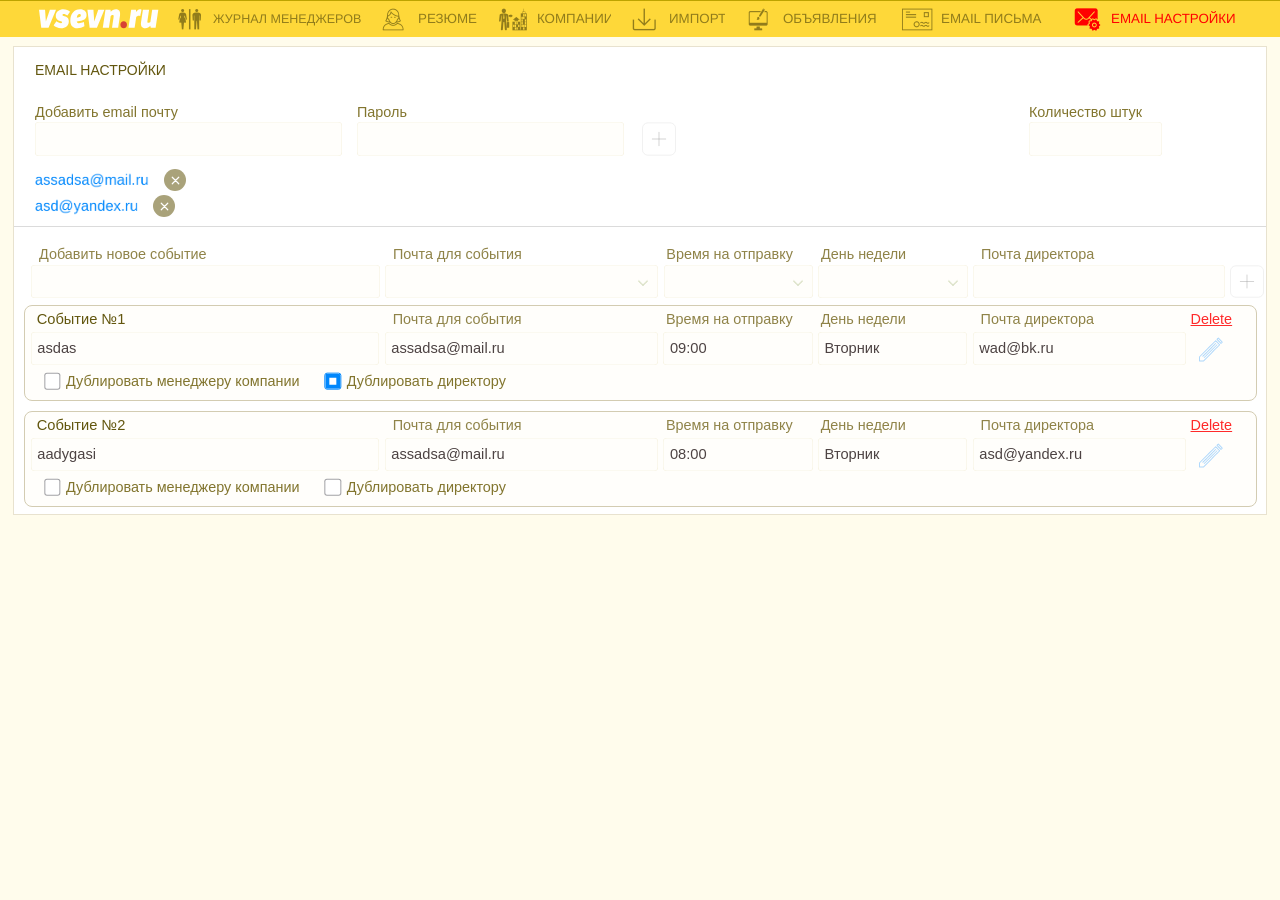
==== commit bfd2ce15: "Fix zoom freeze behavior and stabilize dropdown caret scaling" ====
--- a/email-settings.html
+++ b/email-settings.html
@@ -5,7 +5,7 @@
     <meta name="viewport" content="width=device-width, initial-scale=1">
     <title>vsevn.ru — Email настройки</title>
     <link rel="stylesheet" href="css/style.css?v=299">
-    <link rel="stylesheet" href="css/email-settings.css?v=170">
+    <link rel="stylesheet" href="css/email-settings.css?v=171">
 </head>
 <body class="settings-page">
 <header class="topbar">
@@ -207,13 +207,6 @@
     </div>
 </div>
 <script src="js/script.js?v=241"></script>
-<script src="js/email-settings.js?v=91"></script>
+<script src="js/email-settings.js?v=97"></script>
 </body>
 </html>
-
-
-
-
-
-
-
--- a/css/email-settings.css
+++ b/css/email-settings.css
@@ -4484,3 +4484,52 @@
     margin: 0 !important;
     transform: translate(-50%, -50%) rotate(45deg) scale(0.62) !important;
 }
+
+/* FINAL DEFAULT-ZOOM FREEZE FOR DROPDOWN ICON:
+   caret size follows --u only, so browser zoom does not visually change icon size. */
+.settings-page .es-select-field .es-caret,
+.settings-page .es-select-field.open .es-caret,
+.settings-page .es-select-field.open-up .es-caret,
+.settings-page .es-select-field.open:focus-visible .es-caret,
+.settings-page .es-select-field.open-up:focus-visible .es-caret,
+.settings-page.is-text-zoomed .es-select-field .es-caret,
+.settings-page.is-text-zoomed .es-select-field.open .es-caret,
+.settings-page.is-text-zoomed .es-select-field.open-up .es-caret {
+    width: calc(16 * var(--u)) !important;
+    height: calc(16 * var(--u)) !important;
+    min-width: calc(16 * var(--u)) !important;
+    min-height: calc(16 * var(--u)) !important;
+    right: calc(14 * var(--u)) !important;
+    top: 50% !important;
+    margin-top: 0 !important;
+    transform: translateY(-50%) rotate(0deg) !important;
+    transform-origin: center center !important;
+}
+
+.settings-page .es-select-field.has-clear .es-caret,
+.settings-page.is-text-zoomed .es-select-field.has-clear .es-caret {
+    right: calc(48 * var(--u)) !important;
+}
+
+.settings-page .es-select-field.open .es-caret,
+.settings-page .es-select-field.open-up .es-caret,
+.settings-page.is-text-zoomed .es-select-field.open .es-caret,
+.settings-page.is-text-zoomed .es-select-field.open-up .es-caret {
+    transform: translateY(-50%) rotate(180deg) !important;
+}
+
+.settings-page .es-select-field .es-caret::before,
+.settings-page .es-select-field.open .es-caret::before,
+.settings-page .es-select-field.open-up .es-caret::before,
+.settings-page.is-text-zoomed .es-select-field .es-caret::before,
+.settings-page.is-text-zoomed .es-select-field.open .es-caret::before,
+.settings-page.is-text-zoomed .es-select-field.open-up .es-caret::before {
+    width: calc(16 * var(--u)) !important;
+    height: calc(16 * var(--u)) !important;
+    border-right: calc(1.2 * var(--u)) solid #B7C694 !important;
+    border-bottom: calc(1.2 * var(--u)) solid #B7C694 !important;
+    top: 50% !important;
+    left: 50% !important;
+    margin: 0 !important;
+    transform: translate(-50%, -50%) rotate(45deg) scale(0.62) !important;
+}
